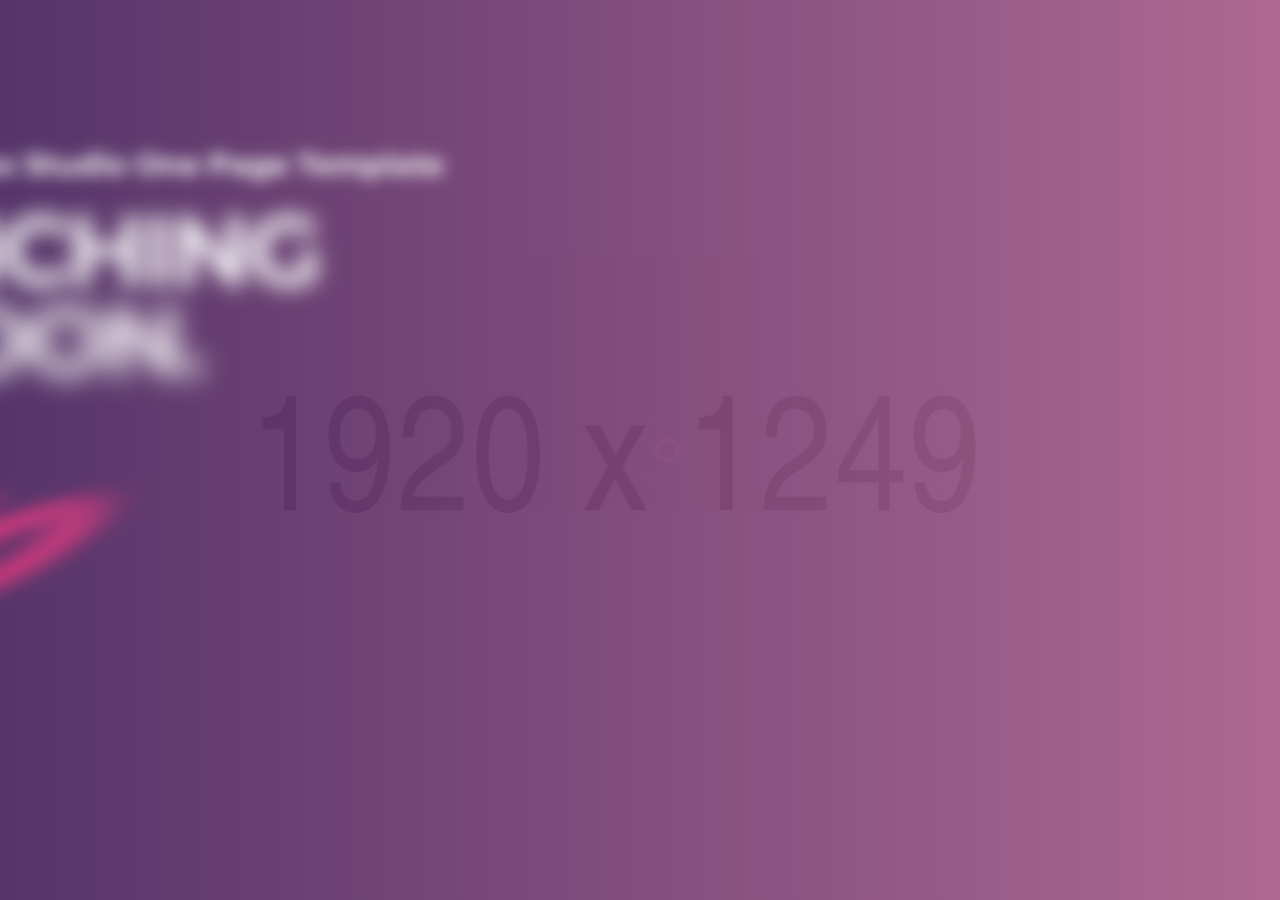
==== home-coming-soon.html @ 9e252cd8 "updated" ====
<!DOCTYPE html>
<html lang="en">
<head>
<meta charset="utf-8">
<meta name="viewport" content="width=device-width, initial-scale=1">
<meta http-equiv="X-UA-Compatible" content="IE=edge">
<title>We are Coming Soon</title>
<link rel="shortcut icon" href="assets/images/favicon.ico">

<!-- Core Style Sheets -->
<link rel="stylesheet" href="assets/css/master.css">
<!-- Responsive Style Sheets -->
<link rel="stylesheet" href="assets/css/responsive.css">
<!-- Revolution Style Sheets -->
<link rel="stylesheet" type="text/css" href="revolution/css/settings.css">
<link rel="stylesheet" type="text/css" href="revolution/css/layers.css">
<link rel="stylesheet" type="text/css" href="revolution/css/navigation.css">

</head>
<body>

<!--== Loader Start ==-->
<div id="loader-overlay">
  <div class="loader">
    <img src="assets/images/loader.svg" width="80" alt="">
  </div>
</div>
<!--== Loader End ==-->

<!--== Wrapper Start ==-->
<div class="wrapper">


  <!--== Coming Soon Start ==-->
  <div class="remove-padding transition-none">
    <div id="rev_slider_152_1_wrapper" class="rev_slider_wrapper fullscreen-container" data-alias="coming-soon" data-source="gallery" style="background-color:#222222;padding:0px;">
    <!-- START REVOLUTION SLIDER 5.4.1 fullscreen mode -->
    	<div id="rev_slider_152_1" class="rev_slider fullscreenbanner" style="display:none;" data-version="5.4.1">
    <ul>	<!-- SLIDE  -->
    	<li data-index="rs-414" data-transition="fade" data-slotamount="default" data-hideafterloop="0" data-hideslideonmobile="off"  data-easein="default" data-easeout="default" data-masterspeed="300"  data-rotate="0"  data-saveperformance="off"  data-title="Slide" data-param1="" data-param2="" data-param3="" data-param4="" data-param5="" data-param6="" data-param7="" data-param8="" data-param9="" data-param10="" data-description="">
    		<!-- MAIN IMAGE -->
    		<img src="assets/images/background/comingsoon-bg.jpg"  alt=""  data-bgposition="center center" data-kenburns="on" data-duration="20000" data-ease="Linear.easeNone" data-scalestart="130" data-scaleend="100" data-rotatestart="0" data-rotateend="0" data-offsetstart="0 0" data-offsetend="0 0" class="rev-slidebg" data-no-retina>
    		<!-- LAYERS -->

    		<!-- LAYER NR. 1 -->
        <div class="hero-text-wrap gradient-overlay-transparent">
    		<div class="tp-caption   tp-resizeme"
    			 id="slide-414-layer-1"
    			 data-x="['left','left','left','left']" data-hoffset="['100','50','50','30']"
    			 data-y="['top','top','top','top']" data-voffset="['150','50','50','30']"
    						data-width="none"
    			data-height="none"
    			data-whitespace="nowrap"

    			data-type="text"
    			data-basealign="slide"
    			data-responsive_offset="on"

    			data-frames='[{"delay":300,"speed":2000,"frame":"0","from":"x:left;fb:20px;","to":"o:1;fb:0;","ease":"Power4.easeOut"},{"delay":"wait","speed":300,"frame":"999","to":"opacity:0;fb:0;","ease":"Power3.easeInOut"}]'
    			data-textAlign="['inherit','inherit','inherit','inherit']"
    			data-paddingtop="[0,0,0,0]"
    			data-paddingright="[0,0,0,0]"
    			data-paddingbottom="[0,0,0,0]"
    			data-paddingleft="[0,0,0,0]"
    			data-blendmode="screen"

    			style="z-index: 5; white-space: nowrap; font-size: 30px; line-height: 30px; font-weight: 700; color: #fff;font-family: 'Montserrat', sans-serif;">Anno Parallax Studio One Page Template </div>

    		<!-- LAYER NR. 2 -->
    		<div class="tp-caption   tp-resizeme"
    			 id="slide-414-layer-2"
    			 data-x="['left','left','left','left']" data-hoffset="['100','50','50','30']"
    			 data-y="['top','top','top','top']" data-voffset="['200','150','150','120']"
    						data-fontsize="['100','100','100','70']"
    			data-lineheight="['100','100','100','70']"
    			data-width="none"
    			data-height="none"
    			data-whitespace="nowrap"

    			data-type="text"
    			data-basealign="slide"
    			data-responsive_offset="on"

    			data-frames='[{"delay":400,"speed":2000,"frame":"0","from":"x:left;fb:20px;","to":"o:1;fb:0;","ease":"Power4.easeOut"},{"delay":"wait","speed":300,"frame":"999","to":"opacity:0;fb:0;","ease":"Power3.easeInOut"}]'
    			data-textAlign="['inherit','inherit','inherit','inherit']"
    			data-paddingtop="[0,0,0,0]"
    			data-paddingright="[0,0,0,0]"
    			data-paddingbottom="[0,0,0,0]"
    			data-paddingleft="[0,0,0,0]"

    			style="z-index: 6; white-space: nowrap; font-size: 100px; line-height: 100px; font-weight: 700; color: rgba(255, 255, 255, 1.00);font-family: 'Montserrat', sans-serif;letter-spacing:-5px;">LAUNCHING </div>

    		<!-- LAYER NR. 3 -->
    		<div class="tp-caption   tp-resizeme"
    			 id="slide-414-layer-3"
    			 data-x="['left','left','left','left']" data-hoffset="['100','50','50','30']"
    			 data-y="['top','top','top','top']" data-voffset="['290','240','240','190']"
    						data-fontsize="['100','100','100','70']"
    			data-lineheight="['100','100','100','70']"
    			data-width="none"
    			data-height="none"
    			data-whitespace="nowrap"

    			data-type="text"
    			data-basealign="slide"
    			data-responsive_offset="on"

    			data-frames='[{"delay":500,"speed":2000,"frame":"0","from":"x:left;fb:20px;","to":"o:1;fb:0;","ease":"Power4.easeOut"},{"delay":"wait","speed":300,"frame":"999","to":"opacity:0;fb:0;","ease":"Power3.easeInOut"}]'
    			data-textAlign="['inherit','inherit','inherit','inherit']"
    			data-paddingtop="[0,0,0,0]"
    			data-paddingright="[0,0,0,0]"
    			data-paddingbottom="[0,0,0,0]"
    			data-paddingleft="[0,0,0,0]"

    			style="z-index: 7; white-space: nowrap; font-size: 100px; line-height: 100px; font-weight: 700; color: rgba(255, 255, 255, 1.00);font-family: 'Montserrat', sans-serif;letter-spacing:-5px;">VERY SOON. </div>

    		<!-- LAYER NR. 4 -->
    		<div class="tp-caption   tp-resizeme"

    			 data-x="['left','left','left','left']" data-hoffset="['60','-20','0','15']"
    			 data-y="['top','top','top','top']" data-voffset="['450','380','380','220']"
    						data-fontsize="['200','150','100','70']"
    			data-width="['300','300','200','100']"
    			data-height="none"
    			data-whitespace="nowrap"

    			data-type="text"
    			data-basealign="slide"
    			data-responsive_offset="on"

    			data-frames='[{"delay":1500,"speed":2000,"frame":"0","from":"x:left;rX:45deg;fb:20px;","to":"o:1;fb:0;","ease":"Power4.easeOut"},{"delay":"wait","speed":300,"frame":"999","to":"opacity:0;fb:0;","ease":"Power3.easeInOut"}]'
    			data-textAlign="['center','center','center','center']"
    			data-paddingtop="[0,0,0,0]"
    			data-paddingright="[0,0,0,0]"
    			data-paddingbottom="[0,0,0,0]"
    			data-paddingleft="[0,0,0,0]"
    			data-blendmode="screen"

    			style="z-index: 8; min-width: 300px; max-width: 300px; white-space: nowrap; font-size: 200px; line-height: 200px; font-weight: 600; color:#F5325C;font-family: 'Montserrat', sans-serif;letter-spacing:-5px;"
    			id="t_days">00 </div>

    		<!-- LAYER NR. 5 -->
    		<div class="tp-caption   tp-resizeme"

    			 data-x="['left','left','left','left']" data-hoffset="['330','200','150','115']"
    			 data-y="['top','top','top','top']" data-voffset="['450','380','380','220']"
    						data-fontsize="['200','150','100','70']"
    			data-width="['300','300','200','100']"
    			data-height="none"
    			data-whitespace="nowrap"

    			data-type="text"
    			data-basealign="slide"
    			data-responsive_offset="on"

    			data-frames='[{"delay":1200,"speed":2000,"frame":"0","from":"x:left;rX:45deg;fb:20px;","to":"o:1;fb:0;","ease":"Power4.easeOut"},{"delay":"wait","speed":300,"frame":"999","to":"opacity:0;fb:0;","ease":"Power3.easeInOut"}]'
    			data-textAlign="['center','center','center','center']"
    			data-paddingtop="[0,0,0,0]"
    			data-paddingright="[0,0,0,0]"
    			data-paddingbottom="[0,0,0,0]"
    			data-paddingleft="[0,0,0,0]"
    			data-blendmode="screen"

    			style="z-index: 9; min-width: 300px; max-width: 300px; white-space: nowrap; font-size: 200px; line-height: 200px; font-weight: 700; color:#F5325C;font-family: 'Montserrat', sans-serif;letter-spacing:-5px;"
    			id="t_hourss">00 </div>

    		<!-- LAYER NR. 6 -->
    		<div class="tp-caption   tp-resizeme"


    			 data-x="['left','left','left','left']" data-hoffset="['600','420','300','215']"
    			 data-y="['top','top','top','top']" data-voffset="['450','380','380','220']"
    						data-fontsize="['200','150','100','70']"
    			data-width="['300','300','200','100']"
    			data-height="none"
    			data-whitespace="nowrap"

    			data-type="text"
    			data-basealign="slide"
    			data-responsive_offset="on"

    			data-frames='[{"delay":900,"speed":2000,"frame":"0","from":"x:left;rX:45deg;fb:20px;","to":"o:1;fb:0;","ease":"Power4.easeOut"},{"delay":"wait","speed":300,"frame":"999","to":"opacity:0;fb:0;","ease":"Power3.easeInOut"}]'
    			data-textAlign="['center','center','center','center']"
    			data-paddingtop="[0,0,0,0]"
    			data-paddingright="[0,0,0,0]"
    			data-paddingbottom="[0,0,0,0]"
    			data-paddingleft="[0,0,0,0]"
    			data-blendmode="screen"

    			style="z-index: 10; min-width: 300px; max-width: 300px; white-space: nowrap; font-size: 200px; line-height: 200px; font-weight: 700; color:#F5325C;font-family: 'Montserrat', sans-serif;letter-spacing:-5px;"
    			id="t_minutes">00 </div>

    		<!-- LAYER NR. 7 -->
    		<div class="tp-caption   tp-resizeme"

    			 data-x="['left','left','left','left']" data-hoffset="['870','640','450','315']"
    			 data-y="['top','top','top','top']" data-voffset="['450','380','380','220']"
    						data-fontsize="['200','150','100','70']"
    			data-width="['300','300','200','100']"
    			data-height="none"
    			data-whitespace="nowrap"

    			data-type="text"
    			data-basealign="slide"
    			data-responsive_offset="on"

    			data-frames='[{"delay":600,"speed":2000,"frame":"0","from":"x:left;rX:45deg;fb:20px;","to":"o:1;fb:0;","ease":"Power4.easeOut"},{"delay":"wait","speed":300,"frame":"999","to":"opacity:0;fb:0;","ease":"Power3.easeInOut"}]'
    			data-textAlign="['center','center','center','center']"
    			data-paddingtop="[0,0,0,0]"
    			data-paddingright="[0,0,0,0]"
    			data-paddingbottom="[0,0,0,0]"
    			data-paddingleft="[0,0,0,0]"
    			data-blendmode="screen"

    			style="z-index: 11; min-width: 300px; max-width: 300px; white-space: nowrap; font-size: 200px; line-height: 200px; font-weight: 700; color:#F5325C;font-family: 'Montserrat', sans-serif;letter-spacing:-5px;"
    			id="t_seconds">00 </div>

    		<!-- LAYER NR. 8 -->
    		<div class="tp-caption   tp-resizeme"
    			 id="slide-414-layer-6"
    			 data-x="['left','left','left','left']" data-hoffset="['60','-20','0','15']"
    			 data-y="['top','top','top','top']" data-voffset="['520','460','460','300']"
    						data-fontsize="['25','25','20','15']"
    			data-width="['300','300','200','100']"
    			data-height="none"
    			data-whitespace="nowrap"

    			data-type="text"
    			data-basealign="slide"
    			data-responsive_offset="on"

    			data-frames='[{"delay":1600,"speed":2000,"frame":"0","from":"x:left;fb:20px;","to":"o:1;fb:0;","ease":"Power4.easeOut"},{"delay":"wait","speed":300,"frame":"999","to":"opacity:0;fb:0;","ease":"Power3.easeInOut"}]'
    			data-textAlign="['center','center','center','center']"
    			data-paddingtop="[0,0,0,0]"
    			data-paddingright="[0,0,0,0]"
    			data-paddingbottom="[0,0,0,0]"
    			data-paddingleft="[0,0,0,0]"

    			style="z-index: 12; min-width: 300px; max-width: 300px; white-space: nowrap; font-size: 25px; line-height: 25px; font-weight: 700; color: rgba(255, 255, 255, 1.00);font-family: 'Montserrat', sans-serif;">DAYS </div>

    		<!-- LAYER NR. 9 -->
    		<div class="tp-caption   tp-resizeme"
    			 id="slide-414-layer-9"
    			 data-x="['left','left','left','left']" data-hoffset="['330','200','150','115']"
    			 data-y="['top','top','top','top']" data-voffset="['520','460','460','300']"
    						data-fontsize="['25','25','20','15']"
    			data-width="['300','300','200','100']"
    			data-height="none"
    			data-whitespace="nowrap"

    			data-type="text"
    			data-basealign="slide"
    			data-responsive_offset="on"

    			data-frames='[{"delay":1300,"speed":2000,"frame":"0","from":"x:left;fb:20px;","to":"o:1;fb:0;","ease":"Power4.easeOut"},{"delay":"wait","speed":300,"frame":"999","to":"opacity:0;fb:0;","ease":"Power3.easeInOut"}]'
    			data-textAlign="['center','center','center','center']"
    			data-paddingtop="[0,0,0,0]"
    			data-paddingright="[0,0,0,0]"
    			data-paddingbottom="[0,0,0,0]"
    			data-paddingleft="[0,0,0,0]"

    			style="z-index: 13; min-width: 300px; max-width: 300px; white-space: nowrap; font-size: 25px; line-height: 25px; font-weight: 700; color: rgba(255, 255, 255, 1.00);font-family: 'Montserrat', sans-serif;">HOURS </div>

    		<!-- LAYER NR. 10 -->
    		<div class="tp-caption   tp-resizeme"
    			 id="slide-414-layer-11"
    			 data-x="['left','left','left','left']" data-hoffset="['600','420','301','215']"
    			 data-y="['top','top','top','top']" data-voffset="['520','460','460','300']"
    						data-fontsize="['25','25','20','15']"
    			data-width="['300','300','200','100']"
    			data-height="none"
    			data-whitespace="nowrap"

    			data-type="text"
    			data-basealign="slide"
    			data-responsive_offset="on"

    			data-frames='[{"delay":1000,"speed":2000,"frame":"0","from":"x:left;fb:20px;","to":"o:1;fb:0;","ease":"Power4.easeOut"},{"delay":"wait","speed":300,"frame":"999","to":"opacity:0;fb:0;","ease":"Power3.easeInOut"}]'
    			data-textAlign="['center','center','center','center']"
    			data-paddingtop="[0,0,0,0]"
    			data-paddingright="[0,0,0,0]"
    			data-paddingbottom="[0,0,0,0]"
    			data-paddingleft="[0,0,0,0]"

    			style="z-index: 14; min-width: 300px; max-width: 300px; white-space: nowrap; font-size: 25px; line-height: 25px; font-weight: 700; color: rgba(255, 255, 255, 1.00);font-family: 'Montserrat', sans-serif;">MINUTES </div>

    		<!-- LAYER NR. 11 -->
    		<div class="tp-caption   tp-resizeme"
    			 id="slide-414-layer-13"
    			 data-x="['left','left','left','left']" data-hoffset="['870','640','450','315']"
    			 data-y="['top','top','top','top']" data-voffset="['520','460','460','300']"
    						data-fontsize="['25','25','20','15']"
    			data-width="['300','300','200','100']"
    			data-height="none"
    			data-whitespace="nowrap"

    			data-type="text"
    			data-basealign="slide"
    			data-responsive_offset="on"

    			data-frames='[{"delay":700,"speed":2000,"frame":"0","from":"x:left;fb:20px;","to":"o:1;fb:0;","ease":"Power4.easeOut"},{"delay":"wait","speed":300,"frame":"999","to":"opacity:0;fb:0;","ease":"Power3.easeInOut"}]'
    			data-textAlign="['center','center','center','center']"
    			data-paddingtop="[0,0,0,0]"
    			data-paddingright="[0,0,0,0]"
    			data-paddingbottom="[0,0,0,0]"
    			data-paddingleft="[0,0,0,0]"

    			style="z-index: 15; min-width: 300px; max-width: 300px; white-space: nowrap; font-size: 25px; line-height: 25px; font-weight: 700; color: rgba(255, 255, 255, 1.00);font-family: 'Montserrat', sans-serif;">SECONDS </div>

    		<!-- LAYER NR. 12 -->
    		<a class="tp-caption   tp-resizeme" id="slide-414-layer-16"
    			 data-x="['left','left','left','left']" data-hoffset="['100','50','50','30']"
    			 data-y="['bottom','bottom','bottom','bottom']" data-voffset="['100','100','50','30']"
    						data-width="60"
    			data-height="60"
    			data-whitespace="nowrap"

    			data-type="text"
    			data-actions=''
    			data-basealign="slide"
    			data-responsive_offset="on"

    			data-frames='[{"delay":2000,"speed":1000,"frame":"0","from":"y:50px;opacity:0;fb:20px;","to":"o:1;fb:0;","ease":"Power4.easeOut"},{"delay":"wait","speed":300,"frame":"999","to":"opacity:0;fb:0;","ease":"Power3.easeInOut"},{"frame":"hover","speed":"300","ease":"Power2.easeInOut","to":"o:1;rX:0;rY:0;rZ:0;z:0;fb:0;","style":"c:rgba(255, 255, 255, 1.00);bg:rgba(59, 89, 152, 1.00);bc:rgba(59, 89, 152, 1.00);"}]'
    			data-textAlign="['center','center','center','center']"
    			data-paddingtop="[0,0,0,0]"
    			data-paddingright="[0,0,0,0]"
    			data-paddingbottom="[0,0,0,0]"
    			data-paddingleft="[0,0,0,0]"

    			style="z-index: 16; min-width: 60px; max-width: 60px; max-width: 60px; max-width: 60px; white-space: nowrap; font-size: 20px; line-height: 60px; font-weight: 400; color: rgba(255, 255, 255, 1.00);font-family: 'Montserrat', sans-serif;border-color:rgba(255, 255, 255, 1.00);border-style:solid;border-width:2px 2px 2px 2px;border-radius:50% 50% 50% 50%;cursor:pointer;"><i class="icofont icofont-social-facebook"></i> </a>

    		<!-- LAYER NR. 13 -->
    		<a class="tp-caption   tp-resizeme"
    target="_blank" href="#"			 id="slide-414-layer-17"
    			 data-x="['left','left','left','left']" data-hoffset="['170','120','120','100']"
    			 data-y="['bottom','bottom','bottom','bottom']" data-voffset="['100','100','50','30']"
    						data-width="60"
    			data-height="60"
    			data-whitespace="nowrap"

    			data-type="text"
    			data-actions=''
    			data-basealign="slide"
    			data-responsive_offset="on"

    			data-frames='[{"delay":2000,"speed":1000,"frame":"0","from":"y:50px;opacity:0;fb:20px;","to":"o:1;fb:0;","ease":"Power4.easeOut"},{"delay":"wait","speed":300,"frame":"999","to":"opacity:0;fb:0;","ease":"Power3.easeInOut"},{"frame":"hover","speed":"300","ease":"Power2.easeInOut","to":"o:1;rX:0;rY:0;rZ:0;z:0;fb:0;","style":"c:rgba(255, 255, 255, 1.00);bg:rgba(85, 172, 238, 1.00);bc:rgba(85, 172, 238, 1.00);"}]'
    			data-textAlign="['center','center','center','center']"
    			data-paddingtop="[0,0,0,0]"
    			data-paddingright="[0,0,0,0]"
    			data-paddingbottom="[0,0,0,0]"
    			data-paddingleft="[0,0,0,0]"

    			style="z-index: 17; min-width: 60px; max-width: 60px; max-width: 60px; max-width: 60px; white-space: nowrap; font-size: 20px; line-height: 60px; font-weight: 400; color: rgba(255, 255, 255, 1.00);font-family: 'Montserrat', sans-serif;border-color:rgba(255, 255, 255, 1.00);border-style:solid;border-width:2px 2px 2px 2px;border-radius:50% 50% 50% 50%;cursor:pointer;"><i class="icofont icofont-social-twitter"></i> </a>

    		<!-- LAYER NR. 14 -->
    		<a class="tp-caption   tp-resizeme"
    target="_blank" href="#" id="slide-414-layer-18"
    			 data-x="['left','left','left','left']" data-hoffset="['240','190','190','170']"
    			 data-y="['bottom','bottom','bottom','bottom']" data-voffset="['100','100','50','30']"
    						data-width="60"
    			data-height="60"
    			data-whitespace="nowrap"

    			data-type="text"
    			data-actions=''
    			data-basealign="slide"
    			data-responsive_offset="on"

    			data-frames='[{"delay":2000,"speed":1000,"frame":"0","from":"y:50px;opacity:0;fb:20px;","to":"o:1;fb:0;","ease":"Power4.easeOut"},{"delay":"wait","speed":300,"frame":"999","to":"opacity:0;fb:0;","ease":"Power3.easeInOut"},{"frame":"hover","speed":"300","ease":"Power2.easeInOut","to":"o:1;rX:0;rY:0;rZ:0;z:0;fb:0;","style":"c:rgba(255, 255, 255, 1.00);bg:rgba(221, 75, 57, 1.00);bc:rgba(221, 75, 57, 1.00);"}]'
    			data-textAlign="['center','center','center','center']"
    			data-paddingtop="[0,0,0,0]"
    			data-paddingright="[0,0,0,0]"
    			data-paddingbottom="[0,0,0,0]"
    			data-paddingleft="[0,0,0,0]"

    			style="z-index: 18; min-width: 60px; max-width: 60px; max-width: 60px; max-width: 60px; white-space: nowrap; font-size: 20px; line-height: 60px; font-weight: 400; color: rgba(255, 255, 255, 1.00);font-family: 'Montserrat', sans-serif;border-color:rgba(255, 255, 255, 1.00);border-style:solid;border-width:2px 2px 2px 2px;border-radius:50% 50% 50% 50%;cursor:pointer;"><i class="icofont icofont-social-google-plus"></i> </a>
        </div>
    	</li>
    </ul>
    <div class="tp-bannertimer tp-bottom" style="visibility: hidden !important;"></div>	</div>
    </div>
  </div>
  <!--== Coming Soon End ==-->

</div>
<!--== Wrapper End ==-->

<!--== Javascript Plugins ==-->
<script src="assets/js/jquery.min.js"></script>
<script src="assets/js/plugins.js"></script>
<script src="assets/js/master.js"></script>

<!-- Typewriter Addon -->
<!-- Typewriter and Coming Soon add on -->
<script src="revolution/js/revolution.addon.typewriter.min.js"></script>
<script src="revolution/js/revolution.addon.countdown.min.js"></script>

<script>
  var tpj=jQuery;

  var revapi152;
  tpj(document).ready(function() {
    if(tpj("#rev_slider_152_1").revolution == undefined){
      revslider_showDoubleJqueryError("#rev_slider_152_1");
    }else{
      revapi152 = tpj("#rev_slider_152_1").show().revolution({
        sliderType:"hero",
        jsFileLocation:"revolution/js/",
        sliderLayout:"fullscreen",
        dottedOverlay:"none",
        delay:9000,
        navigation: {
        },
        responsiveLevels:[1240,1024,778,480],
        visibilityLevels:[1240,1024,778,480],
        gridwidth:[1240,1024,778,480],
        gridheight:[868,768,960,720],
        lazyType:"none",
        shadow:0,
        spinner:"off",
        autoHeight:"off",
        fullScreenAutoWidth:"off",
        fullScreenAlignForce:"off",
        fullScreenOffsetContainer: "",
        fullScreenOffset: "",
        disableProgressBar:"on",
        hideThumbsOnMobile:"off",
        hideSliderAtLimit:0,
        hideCaptionAtLimit:0,
        hideAllCaptionAtLilmit:0,
        debugMode:false,
        fallbacks: {
          simplifyAll:"off",
          disableFocusListener:false,
        }
      });
    }


        // SET TARGET DATE TO START COUNT DOWN FROM
        // SET UNLIMITED TIME STAMPS TO JUMP TO OTHER SLIDES BASED ON THE REST TIME VIA slidechanges
        // SET THE JUMP AHEAD VIA THE QUICK JUMP  (15000 == 15 sec)
        // DONT FORGET TO DEFINE THE CONTAINER ID

        var targetdate =  new Date().getTime() + 864000000 // i.e. '2015/12/31 24:00',
            slidechanges = [
                            { days:0, hours:0, minutes:0, seconds:12, slide:2},
                            { days:0, hours:0, minutes:0, seconds:0, slide:3}
                            ];

         tp_countdown(revapi152,targetdate,slidechanges);

                RsTypewriterAddOn(tpj, revapi152);
    });	/*ready*/
</script>

<!-- Revolution js Files -->
<script src="revolution/js/jquery.themepunch.tools.min.js"></script>
<script src="revolution/js/jquery.themepunch.revolution.min.js"></script>
<script src="revolution/js/revolution.extension.actions.min.js"></script>
<script src="revolution/js/revolution.extension.carousel.min.js"></script>
<script src="revolution/js/revolution.extension.kenburn.min.js"></script>
<script src="revolution/js/revolution.extension.layeranimation.min.js"></script>
<script src="revolution/js/revolution.extension.migration.min.js"></script>
<script src="revolution/js/revolution.extension.navigation.min.js"></script>
<script src="revolution/js/revolution.extension.parallax.min.js"></script>
<script src="revolution/js/revolution.extension.slideanims.min.js"></script>
<script src="revolution/js/revolution.extension.video.min.js"></script>
<!--== Javascript Plugins End ==-->

</body>
</html>
---- assets/css/master.css ----
/*
====================================
[ CSS TABLE CONTENT ]
------------------------------------
    1.0 - General
    2.0 - Typography
    3.0 - Global Style
    4.0 - Navigation
    5.0 - Search Box
    6.0 - Page Title Section
    7.0 - Slider Section
    8.0 - Creative Section
    9.0 - Recent Project Section
    9.1 - Overlay and hover effect
    10.0 - Magnific Popup CSS
    11.0 - Feature Section
    12.0 - About Section
    13.0 - Counter Section
    14.0 - Team Section
    15.0 - Video Section
    16.0 - Service Section
    17.0 - Process Section
    18.0 - Portfolio Section
    19.0 - Portfolio Single Page
    20.0 - Partner Section
    21.0 - Case study section
    22.0 - Map Section
    23.0 - Contact Section
    24.0 - Footer Section
    25.0 - Preloader
    26.0 - Homepage Two
    27.0 - Homepage Three
    28.0 - About us Page
    29.0 - About us page two
    30.0 - Blog Page
    31.0 - Blog Page Version Two
    32.0 - Full Width Section
    33.0 - Call to action section
    34.0 - Client Testimonial Style
    35.0 - Parallax Homepage
    36.0 - Contact Page
    37.0 - 404 page
    38.0 - Slick slider customization
-------------------------------------
[ END CSS TABLE CONTENT ]
=====================================
*/

/* Theme Reset Start */

@import url('https://fonts.googleapis.com/css?family=Cardo:400,400i,700|Montserrat:300,400,500,600,700,800&display=swap');
@import url("../css/bootstrap.min.css");
@import url("../css/custom-icons.min.css");
@import url("../css/icofonts.min.css");
@import url("../css/cubeportfolio.css");
@import url("../css/bootsnav.css");
@import url("../css/slick.css");
@import url("../css/animate.css");


.btn-amazing {
  color: #24182e;
  border: 1px solid #24182e!important;
  position: relative;
  display: inline-block;
  overflow: hidden;
}
.btn-amazing span {
  position: absolute;
  display: block;
  width: 0;
  height: 0;
  border-radius: 50%;
  background:#F5325C;
  transition: width 0.4s ease-in-out, height 0.4s ease-in-out;
  -webkit-transform: translate(-50%, -50%);
          transform: translate(-50%, -50%);
  z-index: -1;
}
.btn-amazing:hover {
  color: #fff;
  border-color:transparent!important;
}
.btn-amazing:hover span {
  width: 225%;
  height: 562.5px;
}
.btn-amazing:active {
  background:#F5325C;
}


.bullet-bar.tp-bullets{}.bullet-bar.tp-bullets:before{content:" ";position:absolute;width:100%;height:100%;background:transparent;padding:10px;margin-left:-10px;margin-top:-10px;box-sizing:content-box}
.bullet-bar .tp-bullet{width:60px;height:3px;position:absolute;background:#aaa;  background:rgba(204,204,204,0.5);cursor:pointer;box-sizing:content-box}.bullet-bar .tp-bullet:hover,.bullet-bar .tp-bullet.selected{background:rgba(204,204,204,1)}.bullet-bar .tp-bullet-image{}.bullet-bar .tp-bullet-title{}
.tiny_bullet_slider .tp-bullet:before{content:" ";  position:absolute;  width:100%;  height:25px;  top:-12px;  left:0px;  background:transparent}

*, *::before, *::after{transition-timing-function: ease-in-out; -ms-transition-timing-function: ease-in-out; -moz-transition-timing-function: ease-in-out; -webkit-transition-timing-function: ease-in-out; -o-transition-timing-function: ease-in-out; transition-duration: .2s; -ms-transition-duration: .2s; -moz-transition-duration: .2s; -webkit-transition-duration: .2s; -o-transition-duration: .2s;}
*:hover{transition-timing-function: ease-in-out; -ms-transition-timing-function: ease-in-out; -moz-transition-timing-function: ease-in-out; -webkit-transition-timing-function: ease-in-out; -o-transition-timing-function: ease-in-out; transition-duration: .2s; -ms-transition-duration: .2s; -moz-transition-duration: .2s; -webkit-transition-duration: .2s; -o-transition-duration: .2s; }
.transition-none *, .home-slider *, .mfp-container *, .attr-nav *, .cbp-wrapper *, .parallax, .rev-slider *, #loader-overlay *, .menu-overlay, .tr-products *, #loader-overlay, .main-box-title *, .skillbar-wrap * {transition-timing-function: none;-moz-transition-timing-function: none;-webkit-transition-timing-function: none;-o-transition-timing-function: none;
-ms-transition-timing-function: none;transition-duration: 0s;-moz-transition-duration: 0s;-webkit-transition-duration: 0s;-o-transition-duration: 0s;-ms-transition-duration: 0s;}

/* Theme Revolution Slider */
.anno-rs .hades.tparrows{background: rgba(0,0,0,0.75);width: 50px;}
.anno-rs .hades.tparrows:hover:before{background: rgba(0,0,0,0.95);color:#fff;}

/* Transitons */

@-webkit-keyframes it-zoom {
  0% {
    -webkit-transform: scale(1);
            transform: scale(1);
    opacity: .6; }
  100% {
    -webkit-transform: scale(1.5);
            transform: scale(1.5);
    opacity: 0; }
  }

@keyframes it-zoom {
0% {
  -webkit-transform: scale(1);
          transform: scale(1);
  opacity: .6; }
100% {
  -webkit-transform: scale(1.5);
          transform: scale(1.5);
  opacity: 0; }
}


/* Loader */

#loader-overlay {width: 100%;height: 100vh;background: #24182e;position: fixed;z-index: 999999;left: 0;top:0;right: 0;}
.loader{display: inline-block;width: 80px;height: 80px;position: absolute;top: 50%;left: 49%;transform: translateY(-50%);-webkit-transform: translateY(-50%);-moz-transform: translateY(-50%);}

.spinner{width:66px;height:66px;-webkit-animation:contanim 2s linear infinite;animation:contanim 2s linear infinite;}
svg{width:100%;height:100%;left:0;top:0;position:absolute;-webkit-transform:rotate(-90deg);transform:rotate(-90deg);}
svg:nth-child(1) circle{stroke:#84EBBD;stroke-dasharray:1, 300;stroke-dashoffset:0;-webkit-animation:strokeanim 3s calc(.2s * (1)) ease infinite;animation:strokeanim 3s calc(.2s * (1)) ease infinite;-webkit-transform-origin:center center;transform-origin:center center;}
svg:nth-child(2) circle{stroke:#4977EC;stroke-dasharray:1, 300;stroke-dashoffset:0;-webkit-animation:strokeanim 3s calc(.2s * (2)) ease infinite;animation:strokeanim 3s calc(.2s * (2)) ease infinite;-webkit-transform-origin:center center;transform-origin:center center;}
svg:nth-child(3) circle{stroke:#F6BB67;stroke-dasharray:1, 300;stroke-dashoffset:0;-webkit-animation:strokeanim 3s calc(.2s * (3)) ease infinite;animation:strokeanim 3s calc(.2s * (3)) ease infinite;-webkit-transform-origin:center center;transform-origin:center center;}
svg:nth-child(4) circle{stroke:#333841;stroke-dasharray:1, 300;stroke-dashoffset:0;-webkit-animation:strokeanim 3s calc(.2s * (4)) ease infinite;animation:strokeanim 3s calc(.2s * (4)) ease infinite;-webkit-transform-origin:center center;transform-origin:center center;}
@-webkit-keyframes strokeanim{0%{stroke-dasharray:1, 300;stroke-dashoffset:0;}
 50%{stroke-dasharray:120, 300;stroke-dashoffset:-58.548324585;}
 100%{stroke-dasharray:120, 300;stroke-dashoffset:-175.6449737549;}
}
@keyframes strokeanim{0%{stroke-dasharray:1, 300;stroke-dashoffset:0;}
 50%{stroke-dasharray:120, 300;stroke-dashoffset:-58.548324585;}
 100%{stroke-dasharray:120, 300;stroke-dashoffset:-175.6449737549;}
}
@-webkit-keyframes contanim{100%{-webkit-transform:rotate(360deg);transform:rotate(360deg);}
}
@keyframes contanim{100%{-webkit-transform:rotate(360deg);transform:rotate(360deg);}
}

.animation-move-top{transform: translateY(0);-webkit-transition: all 600ms cubic-bezier(0.86, 0, 0.07, 1);transition:all 600ms cubic-bezier(0.86, 0, 0.07, 1);}
.animation-move-top:hover{transform: translateY(-30px);}

.animation-move-top-sm{transform: translateY(0);-webkit-transition: all 600ms cubic-bezier(0.86, 0, 0.07, 1);transition:all 600ms cubic-bezier(0.86, 0, 0.07, 1);}
.animation-move-top-sm:hover{transform: translateY(-10px);}

/* Selection */

::selection {background-color: #24182e;color: #fff;}

/* All */

* {margin: 0;padding: 0;min-height:0;min-width:0;}
*, :after, :before {box-sizing: border-box;}

html, body{position: relative;height: 100%;}
body {color: #000;background: #fafafa;font-size:16px;font-family: 'Montserrat', sans-serif;font-weight: 400;line-height: 1.6;}
iframe {border: 0;}
video {background-size: cover;display: table-cell;vertical-align: middle;width: 100%;}
.html5-video {background-color: #000; height: auto; left: 50%; min-height: 100%; min-width: 100%; position: absolute; top: 50%; -ms-transform: translate(-50%, -50%); -webkit-transform: translate(-50%, -50%); transform: translate(-50%, -50%); -moz-transform: translate(-50%, -50%); -o-transform: translate(-50%, -50%);  width: auto; z-index: -3; }
iframe, embed, object {max-width: 100%;}
.wrapper {position: relative;z-index: 20;overflow-x: hidden;}

/* Typography */

h1, h2, h3, h4, h5, h6 {color: #24182e;margin: 20px 0 10px 0;font-style: normal;font-family: 'Montserrat', sans-serif;}
h1, h2, h3, h4, h5, h6, .h1, .h2, .h3, .h4, .h5, .h6 {line-height: 1.2em;}
h1 { font-size: 56px;}
h2 { font-size: 36px;}
h3 { font-size: 24px;}
h4 { font-size: 18px;}
h5 { font-size: 16px;}
h6 { font-size: 12px;}
h1 a, h2 a, h3 a, h4 a, h5 a, h6 a { color: #24182e;}
h1 a:hover, h2 a:hover, h3 a:hover, h4 a:hover, h5:hover a, h6 a:hover { color: #F5325C;}
p a {}
p a:hover {color: #F5325C;}
p {letter-spacing: normal;line-height: 1.6;color: #000;font-weight:400;font-family: 'Montserrat', sans-serif;}
a {text-decoration: none;color:#24182e;}
a:hover, a:focus, a:active {outline: none;text-decoration: none;color:#F5325C;}
ul {list-style: disc;}
li > ul, li > ol {padding: 0;margin-left: 15px;}
figure {margin-bottom: 6px;position: relative;}
img {height: auto;max-width: 100%;}
.mark, mark{background-color:#F5325C;color:#fff;}
pre {margin: 0 20px;padding: 10px;border: 1px solid #e2e2e2;background: #f1f1f1;border-radius:0;}
blockquote {border-left: 2px solid #F5325C;background: #fff;padding: 15px 40px;}
blockquote p {font-size: 18px;line-height: 30px;margin-bottom: 17px !important;font-weight: 600;}
.blockquote-reverse, blockquote.pull-right {border-right: 2px solid #F5325C;background:#fff;}
.outline-alert {background-color: transparent!important;}
strong { color: #414141; }
hr{border:0;height: 10px;width:100%;margin:20px auto;border-radius: 100px;-webkit-border-radius: 100px;-moz-border-radius: 100px;-ms-border-radius: 100px;}
hr.left-line{margin:20px 0 20px 0;width:80px;}
hr.center_line{width:80px;}
.text-decoration-underline{text-decoration: underline;}
.text-decoration-none{text-decoration: none;}
.line-trough{text-decoration: line-through;}

.section-title{margin-bottom: 30px;}
.section-title h1{font-size: 50px;font-weight: 800;}
.section-title h2{font-size: 40px;margin-bottom: 0px!important;font-style: italic;font-weight: 400;}
.section-title h2[data-backfont]{position: relative;}
.section-title h2[data-backfont]:before {z-index: -1;content: attr(data-backfont);font-size: 5em;opacity: .04;position: absolute;top: 0.3em;left: -0.15em;text-align: center;text-transform: capitalize;font-style: italic;}
.section-title.text-center h2[data-backfont]:before{left: 0;right: 0;margin: auto;}
[data-backfont]{position: relative;}
[data-backfont]:before {z-index: -1;content: attr(data-backfont);font-size: 5em;opacity: .04;position: absolute;top: 0.5em;left: -0.15em;text-align: center;text-transform: capitalize;font-style: italic;}
[data-backfont-sm]{position: relative;}
[data-backfont-sm]:before {z-index: -1;content: attr(data-backfont-sm);font-size: 3em;opacity: .04;position: absolute;top: 0.5em;left: -0.15em;text-align: center;text-transform: capitalize;font-style: italic;}

.section-title h2, .section-title h1, .section-title h4, .section-title h4, .section-title h5, .section-title h6{margin: 0;}
.img-text-box{width: 260px;position: absolute;top: 35px;left: -50px;background-color: #F5325C;color: #fff;padding: 20px;}
.img-text-box .img-text-box-inner h2 {color: #fff;margin-top: 0;font-size: 31px;margin-bottom: 0;line-height: 40px;}
/* Forms */
.revtp-searchform input[type="submit"], .revtp-form input[type="submit"]{font-family: 'Montserrat', sans-serif!important;background: #F5325C!important;text-transform: capitalize!important;width: auto!important;max-width: 100%;}
label {margin-bottom: 10px;font-weight: 500;color:#24182e;font-family: 'Montserrat', sans-serif;font-size: 14px;}
textarea:focus, input[type="text"]:focus, input[type="password"]:focus, input[type="datetime"]:focus, input[type="datetime-local"]:focus, input[type="date"]:focus, input[type="month"]:focus, input[type="time"]:focus, input[type="week"]:focus, input[type="number"]:focus, input[type="email"]:focus, input[type="url"]:focus, input[type="search"]:focus, input[type="tel"]:focus, input[type="color"]:focus, .uneditable-input:focus {
border-color: none;box-shadow: none;outline: 0 none;}
.search-submit{position: absolute;right: 20px;top:14px;background: none;border:0;padding: 0;font-size:20px;-webkit-transition: all 0.3s;-o-transition: all 0.3s;transition: all 0.3s;color:#F5325C;}
.search-submit:hover{color: #c31432;}
.select-custom {width: 100%;overflow: hidden;background: url(../images/select-arrow.png) no-repeat 97% 50%;border: 1px solid #fff;margin-bottom: 20px;}
.select-custom select {width: 100%;border: none;box-shadow: none;background-color: transparent;background-image: none;-webkit-appearance: none;-moz-appearance: none;
appearance: none;cursor: pointer;}
.md-input, .md-textarea, .md-select select {padding: 14px 20px;font-size: 14px;line-height: normal;border-radius: 0;margin-bottom: 0;}
input, textarea, select {border: 1px solid #e6f8f9;font-size: 14px;padding: 8px 15px;width: 100%;margin: 0 0 10px 0;max-width: 100%;resize: none;background-color: transparent;color:#fff;}
.has-error input, .has-error textarea, .has-error select{border-color: #e6f8f9!important;}
.help-block{margin-top: 0;}
.has-error .help-block, .has-error .control-label, .has-error .radio, .has-error .checkbox, .has-error .radio-inline, .has-error .checkbox-inline, .has-error.radio label, .has-error.checkbox label, .has-error.radio-inline label, .has-error.checkbox-inline label {
color: #fe4f4f;}
.contact-form-style-01 input, .contact-form-style-01 textarea, .contact-form-style-01 select {color:#24182e;}
.contact-form-style-01 select{height: 48px;}
.contact-form-style-02 .form-control{background-color: transparent;border-top:0;border-left:0;border-right:0;border-bottom:1px solid #fff;padding: 10px 0;}
.contact-form-style-02 .has-error input, .contact-form-style-02 .has-error textarea, .contact-form-style-02 .has-error select{border-color: #24182e;}
.contact-form-style-02 .has-error .help-block, .contact-form-style-02 .has-error .control-label, .contact-form-style-02 .has-error .radio,
.contact-form-style-02 .has-error .checkbox, .contact-form-style-02 .has-error .radio-inline, .contact-form-style-02 .has-error .checkbox-inline, .contact-form-style-02 .has-error.radio label, .contact-form-style-02 .has-error.checkbox label, .contact-form-style-02 .has-error.radio-inline label, .contact-form-style-02 .has-error.checkbox-inline label {
 color: #fff;display:none;}
.contact-form-style-03 input, .contact-form-style-03 textarea, .contact-form-style-03 select {color:#fff;}
.contact-form-style-03 select{height: 48px;}

/* Sections */

section {padding-top:120px;padding-bottom:120px;position: relative;z-index: 10;background:#e6f8f9;overflow: hidden;}
section.lg-section{padding-top:150px;padding-bottom:150px;}
.section-heading {text-align: center;margin: auto;float: none;padding-bottom: 20px;}
.text-bottom-line, .text-bottom-line-sm, .text-top-line, .text-top-line-sm{position: relative;}
.text-bottom-line::after{position: absolute;bottom: 20%;left: 0;right: 0;content: '';height: 20px;width: 100%;background-color: #F5325C;z-index: -1;}
.text-bottom-line-sm::after{position: absolute;bottom: 20%;left: 0;right: 0;content: '';height: 10px;width: 100%;background-color: #F5325C;z-index: -1;}
.text-top-line::after{position: absolute;top: 20%;left: 0;right: 0;content: '';height: 20px;width: 100%;background-color: #F5325C;z-index: -1;}
.text-top-line-sm::after{position: absolute;top: 20%;left: 0;right: 0;content: '';height: 10px;width: 100%;background-color: #F5325C;z-index: -1;}
.tp-caption.Agency-NavButton:hover, .Agency-NavButton:hover{background-color: #24182e!important;border-color: #24182e!important;color:#fff!important;}

/* Top Bar */

.top-bar{z-index: 9999999;width: 100%;}
.dropdown-style-01 .dropdown-menu {margin-top: 12px;min-width: 130px;border-radius: 0;border: none;z-index: 444;right: 0;left: auto;}
.dropdown-style-01 .btn{color: #fff;font-size: 12px;padding: 0;margin: 0;background-color: transparent;font-weight: normal;text-transform: capitalize;border: 0;}

/* Navigations */

.navbar-nav {float: right;margin: 0;padding: 0px 10px;}
nav.navbar.bootsnav.navbar-transparent .logo {position: relative;z-index: 110;display: table;height: 80px;-webkit-transition: all .3s ease;transition: all .3s ease;}
nav.navbar.bootsnav.navbar-transparent.brand-center .logo, .brand-center .logo {text-align: center;margin: 0 auto;}
nav.navbar.bootsnav.navbar-transparent.brand-center .navbar-brand {padding: 20px 15px;}
.navbar-brand {padding: 11px 15px;}
.logo {position: relative;z-index: 110;display: table;height: 60px;-webkit-transition: all .3s ease;transition: all .3s ease;}
.logo img {max-height: 43px;-webkit-transition: all .5s ease;transition: all .5s ease;display: block;}
.logo.z-index-1{z-index: 1;}
nav .logo > a {display: table-cell;vertical-align: middle;}
.navbar-scrollspy .logo img {text-align:center;margin: 0 auto;}
.menu-logo, .vcard-address{float: left;}
nav.bootsnav.navbar-sidebar ul.nav {margin: 0 0 30px 0;}
nav.navbar.bootsnav.navbar-transparent.white ul.nav > li > a.nav-btn-default {padding-top: 10px;padding-bottom: 10px;margin-top: 15px;}
nav.navbar.bootsnav ul.nav > li > a.nav-btn-default {padding: 10px 15px;margin-top: 6.5px;color: #fff;}
.navbar-nav>li>.dropdown-menu {margin-top: 2px;}
.absolute-header {position: absolute;top: 0;left: 0;right: 0;width: 100%;z-index: 99;padding: 10px 0;}
.menu-logo-outside {max-width: 180px;}
.menu-btn {position: fixed;right: 8%;z-index: 999;top: 2%;}
.menu-btn a{background-color: #fff;width: 60px;height: 60px;display: block;text-align: center;line-height: 57px;box-shadow: 5px 5px 15px 0 rgba(31, 31, 31, 0.07);font-size: 26px;}
.btn-open:before {color: #333;content: "\f130";font-family: "Ionicons";-webkit-transition: all .2s linear 0s;-moz-transition: all .2s linear 0s;-o-transition: all .2s linear 0s;transition-property: all .2s linear 0s;}
.btn-open:hover:before {color: #F5325C;}
.btn-close:before {color: #333;content: "\f2d7";font-family: "Ionicons";-webkit-transition: all .2s linear 0s;-moz-transition: all .2s linear 0s;-o-transition: all .2s linear 0s;transition-property: all .2s linear 0s;}
.btn-close:hover:before {color: #F5325C;}

/* Menu Overlay */

body.overflow{overflow: hidden;}
.menu-overlay {position: fixed;top: 0;z-index: 998;display: none;overflow: hidden;width: 100%;height: 100%;background: #060606;left: 0;right: 0;}
.menu-overlay .menu-wrap {width: 100%;display: table;height: 100vh;}
ul.vcard-menu {margin: 0 auto;padding: 0;width: 100%;}
ul.vcard-menu li {padding: 10px 0;list-style: none;text-align: center;font-family: 'Montserrat', sans-serif;font-weight: 500;font-size: 50px;}
ul.vcard-menu li a {color: #fff;}
ul.vcard-menu li a:hover {color: #F5325C;}
.vcard-address{margin-top: 40px;margin-bottom: 40px;}

/* Sliders Text */

.hero-text{display: table-cell;vertical-align: middle;position: relative;width: 100%;z-index: 10;color: #fff;}
.hero-text h3, .hero-text h1{color:#F5325C;}
.hero-text h1 {font-size:78px;letter-spacing:-2px;line-height: 1.25;}
.hero-text h1.letter-spacing-10{letter-spacing:10px;}
.hero-text h1.letter-spacing-0{letter-spacing:0px;}
.hero-text-wrap .hero-text h1.font-90px {font-size:90px;}
.hero-text-wrap .hero-text h1[data-backfont]:before {z-index: 0;content: attr(data-backfont);font-size: 3em;opacity: .05;position: absolute;top: -0.5em;left: -0.15em;text-align: center;text-transform: capitalize;}
.hero-text h2 {font-size:62px;}
.hero-text h3 {font-size:49px;}
.hero-text h4 {font-size:30px;}
.hero-text h5 {font-size:19px;}
.hero-text h6 {font-size:14px;}
.hero-text-wrap.color-overlay-bg {background: rgba(191, 7, 49, 0.75);width: 100%;height: 101vh;position: absolute;z-index: 1;}
section.dark-block .hero-text-wrap, section.dark-block.title-hero-bg::before {background-color:transparent;}
.rev_slider a {-webkit-transition: all .3s ease-in !important;-o-transition: all .3s ease-in !important;transition: all .3s ease-in !important;}

/* Helper Classes */

::-webkit-input-placeholder{color:#24182e!important;}
::-moz-placeholder{color:#24182e!important;}
:-ms-input-placeholder{color:#24182e!important;}
:-moz-placeholder{color:#24182e!important;}

.style-02::-webkit-input-placeholder{color:#fff!important;}
.style-02::-moz-placeholder{color:#fff!important;}
.style-02:-ms-input-placeholder{color:#fff!important;}
.style-02:-moz-placeholder{color:#fff!important;}

input.search-bar-top::-webkit-input-placeholder { color: #fff!important; }
input.search-bar-top::-moz-placeholder { color: #fff!important; }
input.search-bar-top:-ms-input-placeholder { color: #fff!important; }
input.search-bar-top:-moz-placeholder { color: #fff!important; }

/* Positions */

.fixed{position:fixed!important;}
.relative{position:relative!important;}
.absolute{position:absolute!important;}
.static{position:static!important;}

/* Z-index */

.z-index-1 {z-index:1;}
.z-index-2 {z-index:2;}
.z-index-3 {z-index:3;}
.z-index-4 {z-index:4;}
.z-index-5 {z-index:5;}
.z-index-0 {z-index:0;}
.z-index-minus2 {z-index:-2;}

/* Displays */
.display-none{display: none!important;}
.display-block{display: block!important;}
.display-inline-block{display: inline-block!important;}
.display-table{display: table;}
.display-table-cell{display: table-cell!important;}
.display-flex{display: flex;}
.float-none{float:none;}
.centerize-col{float: none!important;margin-left: auto;margin-right: auto;}
.center-layout {display: table;table-layout: fixed;height: 100%;width: 100%;position: relative;}
.v-align-middle {display: table-cell;vertical-align: middle;}

.items-center{align-items: center!important;}
.items-right{align-items: right!important;}
.items-left{align-items: left!important;}

/* Width Pixels */

.width-1px {width: 1px}
.width-2px {width: 2px}
.width-3px {width: 3px}
.width-4px {width: 4px}
.width-5px {width: 5px}
.width-6px {width: 6px}
.width-7px {width: 7px}
.width-8px {width: 8px}
.width-9px {width: 9px}
.width-10px {width: 10px}
.width-80px {width: 80px}
.width-90px {width: 90px}
.width-100px {width: 100px}
.width-150px {width: 150px}
.width-200px {width: 200px}
.width-250px {width: 250px}
.width-300px {width: 300px}
.width-350px {width: 350px}
.width-400px {width: 400px}
.width-450px {width: 450px}
.width-500px {width: 500px!important}
.width-550px {width: 550px}
.width-600px {width: 600px}
.width-650px {width: 650px!important}
.width-700px {width: 700px}
.width-800px {width: 800px}

/* Width Percentage */

.width-10-percent {width: 10% !important}
.width-20-percent {width: 20% !important}
.width-30-percent {width: 30% !important}
.width-40-percent {width: 40% !important}
.width-50-percent {width: 50% !important}
.width-60-percent {width: 60% !important}
.width-70-percent {width: 70% !important}
.width-80-percent {width: 80% !important}
.width-90-percent {width: 90% !important}
.width-100-percent {width: 100% !important}
.width-auto {width:auto !important}
.max-width-100 {max-width: 100%}

/* Minimum Width */

.min-width-100px {min-height: 100px}
.min-width-200px {min-height: 200px}
.min-width-300px {min-height: 300px}
.min-width-400px {min-height: 400px}
.min-width-500px {min-height: 500px}
.min-width-600px {min-height: 600px}
.min-width-700px {min-height: 700px}

/* View Width */

.view-width-100vh{width: 100vh;}

/* Height Pixels */

.height-1px {height: 1px!important}
.height-2px {height: 2px!important}
.height-3px {height: 3px!important}
.height-4px {height: 4px!important}
.height-5px {height: 5px!important}
.height-6px {height: 6px!important}
.height-7px {height: 7px!important}
.height-8px {height: 8px!important}
.height-9px {height: 9px!important}
.height-10px {height: 10px!important}
.height-80px {height: 80px}
.height-90px {height: 90px}
.height-100px {height: 100px}
.height-150px {height: 150px}
.height-200px {height: 200px}
.height-250px {height: 250px}
.height-300px {height: 300px}
.height-350px {height: 350px}
.height-400px {height: 400px}
.height-450px {height: 450px}
.height-500px {height: 500px!important;}
.height-550px {height: 550px}
.height-600px {height: 600px}
.height-650px {height: 650px!important;}
.height-700px {height: 700px}
.height-800px {height: 800px}

/* Height Percentage */

.height-10-percent {height: 10%}
.height-20-percent {height: 20%}
.height-30-percent {height: 30%}
.height-40-percent {height: 40%}
.height-50-percent {height: 50%}
.height-60-percent {height: 60%}
.height-70-percent {height: 70%}
.height-80-percent {height: 80%}
.height-90-percent {height: 90%}
.height-100-percent {height: 100% !important}
.height-auto {height:auto !important}
.max-height-100 {max-height: 100%}

/* Minimum Heights */

.min-height-100px {min-height: 100px}
.min-height-200px {min-height: 200px}
.min-height-300px {min-height: 300px!important;}
.min-height-400px {min-height: 400px}
.min-height-500px {min-height: 500px}
.min-height-600px {min-height: 600px}
.min-height-700px {min-height: 700px}
.min-height-800px {min-height: 800px}
.min-height-900px {min-height: 900px}

/* Hero Heights  */

.xs-screen {height:300px;}
.sm-screen {height:400px;}
.md-screen {height:600px;}
.lg-screen {height:700px;}
.xl-screen {height:800px;}
.xxl-screen{height: 1000px;}

/* View Heights */

.view-height-100vh{height: 100vh!important;}


/* Backgrounds */

.bordered-bg {background-color: transparent;border-top: 1px solid #e0e0e0;border-bottom: 1px solid #e0e0e0;}
.transparent-bg{background-color:transparent!important;}
.dark-bg{background-color:#24182e;}
.darken-bg{background-color:#151515;}
.d-dark-bg{background-color:#0a0a0a;}
.white-bg{background-color: #fff!important;}
.light-bg{background: #e6f8f9;}
.default-bg{background-color:#F5325C;}
.secondary-bg{background-color: #ec77ab;}
.dark-grey-bg{background-color: #e0e0e0;}
.grey-bg{background-color:#eee!important;}
.green-bg{background-color:#2cc99d!important;}
.bordered-bg.white-bg{background-color: #fff;}
.light-br-r{border-right:1px solid #eeeeee;}
.fixed-bg{background-attachment: fixed!important;}
.overlay-bg {background: rgba(36,24,46,0.6);width: 100%;height: 100%;position: absolute;z-index: -1;top:0;left:0;}
.front-overlay-bg {background: rgba(0,0,0,0.6);width: 100%;height: 100%;position: absolute;z-index: 99;top:0;left:0;}
.color-overlay-bg {background: rgba(191, 7, 49, 0.75);width: 100%;height: 100%;position: absolute;z-index: -1;top: 0;left: 0;right: 0;}
.front-color-overlay-bg{background: rgba(191, 7, 49, 0.75);width: 100%;height: 100%;position: absolute;z-index: 99;top: 0;left: 0;right: 0;}
.secondary-color-overlay-bg {background: rgba(67, 13, 60, 0.75);width: 100%;height: 100%;position: absolute;z-index: -1;top: 0;left: 0;right: 0;}
.parallax-overlay {background: rgba(0, 0, 0, 0.6);width: 100%;height: 100%;position: absolute;z-index: -1;top:0;left:0;}
.parallax-overlay-white {background: rgba(255, 255, 255, 0.6);width: 100%;height: 100%;position: absolute;z-index: -1;top:0;left:0;}
.parallax-bg {background-size: cover;-webkit-background-size: cover;-moz-background-size: cover;-o-background-size: cover;background-repeat:no-repeat;background-position: 50% 50%;}
.cover{background-size: cover!important;}

.bg-cover{position: relative;z-index: 10;overflow: hidden;}


/* Horizontal Line */

.line-horizontal{width: 100%;height: 1px;}

/* Box Shadows */

.box-shadow {box-shadow: 0 2px 3px rgba(0,0,0,.1);}
.box-shadow-hover{}
.box-shadow-hover:hover{box-shadow: 0 10px 30px 5px rgba(17,21,23,.1);}

/* Fonts */

.cardo-font{font-family: 'Cardo', serif;}

.font-100 {font-weight:100;}
.font-200 {font-weight:200;}
.font-300 {font-weight:300;}
.font-400 {font-weight:400;}
.font-500 {font-weight:500;}
.font-600 {font-weight:600;}
.font-700 {font-weight:700;}
.font-800 {font-weight:800;}
.font-900 {font-weight:900;}

.font-12px {font-size: 12px;}
.font-14px {font-size: 14px;}
.font-16px {font-size: 16px!important;}
.font-18px {font-size: 18px;}
.font-20px {font-size: 20px!important;}
.font-26px {font-size: 26px;}
.font-30px {font-size: 30px;}
.font-35px {font-size: 35px;}
.font-40px {font-size: 40px;}
.font-50px {font-size: 50px;}
.font-60px {font-size: 60px!important;}
.font-70px {font-size: 70px;}
.font-80px {font-size: 80px;}
.font-90px {font-size: 90px;}
.font-100px {font-size: 100px!important;}
.font-120px {font-size: 120px;}
.font-130px {font-size: 130px;}

.font-italic {font-style: italic;}
.font-bold {font-weight:bold;}

/* Fonts Colors */

.default-color {color: #F5325C!important;}
.secondary-color {color: #ec77ab!important;}
.white-color {color: #fff;}
.white-color p, .white-color h1, .white-color h2, .white-color h3, .white-color h4, .white-color h5, .white-color h6, .white-color i{color: #fff!important;}
.white-smoke {color: #f9f9f9!important;}
.white-smoke p, .white-smoke h1, .white-smoke h2, .white-smoke h3, .white-smoke h4, .white-smoke h5, .white-smoke h6 {color: #f9f9f9!important;}
.dark-color {color: #24182e!important;}
.dark-color p, .dark-color h1, .dark-color h2, .dark-color h3, .dark-color h4, .dark-color h5, .dark-color h6 {color: #24182e!important;}
.grey-color {color: #aaa !important;}
.grey-color p, .grey-color h1, .grey-color h2, .grey-color h3, .grey-color h4, .grey-color h5, .grey-color h6 {color: #aaa!important;}
.red-color{color:#FF4B2B;}
.blue-color{color:#0072FF;}
.green-color{color:#2cc99d;}
.yellow-color{color:#f6d365;}
.orange-color{color:#F7971E;}

/* Line Heights */

.line-height-15 {line-height: 15px;}
.line-height-20 {line-height: 20px;}
.line-height-22 {line-height: 22px;}
.line-height-24 {line-height: 24px;}
.line-height-25 {line-height: 25px;}
.line-height-26 {line-height: 26px;}
.line-height-30 {line-height: 30px;}
.line-height-35 {line-height: 35px;}
.line-height-40 {line-height: 40px;}
.line-height-45 {line-height: 45px;}
.line-height-50 {line-height: 50px;}
.line-height-60 {line-height: 60px;}
.line-height-70 {line-height: 70px;}
.line-height-80 {line-height: 80px;}
.line-height-90 {line-height: 90px;}
.line-height-100 {line-height: 100px;}
.line-height-110 {line-height: 110px;}
.line-height-120 {line-height: 120px;}

/* Letter Spacings */

.letter-spacing-0 {letter-spacing: 0px;}
.letter-spacing-1 {letter-spacing: 1px;}
.letter-spacing-2 {letter-spacing: 2px;}
.letter-spacing-3 {letter-spacing: 3px;}
.letter-spacing-4 {letter-spacing: 4px;}
.letter-spacing-5 {letter-spacing: 5px;}
.letter-spacing-6 {letter-spacing: 6px;}
.letter-spacing-7 {letter-spacing: 7px;}
.letter-spacing-8 {letter-spacing: 8px;}
.letter-spacing-9 {letter-spacing: 9px;}
.letter-spacing-10 {letter-spacing: 10px;}

/* Margins */

.margin-left-auto{margin-left: auto;}
.margin-right-auto{margin-right: auto;}
.remove-margin {margin: 0!important;}

.all-margin-10{margin:10px;}
.all-margin-20{margin:20px;}
.all-margin-30{margin:30px;}
.all-margin-40{margin:40px;}
.all-margin-50{margin:50px;}
.all-margin-60{margin:60px;}
.all-margin-70{margin:70px;}
.all-margin-80{margin:80px;}
.all-margin-90{margin:90px;}
.all-margin-100{margin:100px;}
.all-margin-110{margin:110px;}
.all-margin-120{margin:120px;}

.mt-minus-10 {margin-top: -10px;}
.mt-minus-20 {margin-top: -20px;}
.mt-minus-30 {margin-top: -30px;}
.mt-minus-40 {margin-top: -40px;}
.mt-minus-50 {margin-top: -50px;}
.mt-minus-60 {margin-top: -60px;}
.mt-minus-70 {margin-top: -70px;}
.mt-minus-80 {margin-top: -80px;}
.mt-minus-90 {margin-top: -90px;}
.mt-minus-100 {margin-top: -100px;}
.mt-minus-110 {margin-top: -110px;}
.mt-minus-120 {margin-top: -120px;}

.mt-0 {margin-top: 0px;}
.mt-5 {margin-top: 5px;}
.mt-10 {margin-top: 10px;}
.mt-20 {margin-top: 20px!important;}
.mt-30 {margin-top: 30px;}
.mt-40 {margin-top: 40px;}
.mt-50 {margin-top: 50px!important;}
.mt-60 {margin-top: 60px;}
.mt-70 {margin-top: 70px;}
.mt-80 {margin-top: 80px;}
.mt-90 {margin-top: 90px;}
.mt-100 {margin-top: 100px;}
.mt-110 {margin-top: 110px;}
.mt-120 {margin-top: 120px;}

.mb-0 {margin-bottom: 0px;}
.mb-10 {margin-bottom: 10px;}
.mb-20 {margin-bottom: 20px;}
.mb-30 {margin-bottom: 30px;}
.mb-40 {margin-bottom: 40px;}
.mb-50 {margin-bottom: 50px;}
.mb-60 {margin-bottom: 60px;}
.mb-70 {margin-bottom: 70px;}
.mb-80 {margin-bottom: 80px;}
.mb-90 {margin-bottom: 90px;}
.mb-100 {margin-bottom: 100px;}
.mb-110 {margin-bottom: 110px;}
.mb-120 {margin-bottom: 120px;}

.mr-0 {margin-right: 0px!important;}
.mr-5 {margin-right: 5px;}
.mr-10 {margin-right: 10px;}
.mr-20 {margin-right: 20px;}
.mr-30 {margin-right: 30px;}
.mr-40 {margin-right: 40px;}
.mr-50 {margin-right: 50px;}
.mr-60 {margin-right: 60px;}
.mr-70 {margin-right: 70px;}
.mr-80 {margin-right: 80px;}
.mr-90{margin-right: 90px;}
.mr-100{margin-right: 100px;}
.mr-110{margin-right: 110px;}
.mr-120{margin-right: 120px;}

.ml-0 {margin-left: 0px!important;}
.ml-5 {margin-left: 5px;}
.ml-10 {margin-left: 10px;}
.ml-20 {margin-left: 20px;}
.ml-30 {margin-left: 30px;}
.ml-40 {margin-left: 40px;}
.ml-50 {margin-left: 50px;}
.ml-60 {margin-left: 60px;}
.ml-70 {margin-left: 70px;}
.ml-80 {margin-left: 80px;}
.ml-90{margin-left: 90px;}
.ml-100{margin-left: 100px;}
.ml-110{margin-left: 110px;}
.ml-120{margin-left: 120px;}

/* Paddings */

.remove-padding {padding: 0!important;}
.all-padding-10{padding: 10px;}
.all-padding-20{padding: 20px;}
.all-padding-30{padding: 30px;}
.all-padding-40{padding: 40px;}
.all-padding-50{padding: 50px;}
.all-padding-60{padding: 60px;}
.all-padding-70{padding: 70px;}
.all-padding-80{padding: 80px;}
.all-padding-90{padding: 90px;}
.all-padding-100{padding: 100px;}
.all-padding-110{padding: 110px;}
.all-padding-120{padding: 120px;}

.pt-0{padding-top:0;}
.pt-10{padding-top:10px;}
.pt-20{padding-top:20px;}
.pt-30{padding-top:30px;}
.pt-40{padding-top:40px;}
.pt-50{padding-top:50px;}
.pt-60{padding-top:60px;}
.pt-70{padding-top:70px;}
.pt-80{padding-top:80px;}
.pt-90{padding-top:90px;}
.pt-100{padding-top:100px;}
.pt-110{padding-top:110px;}
.pt-120{padding-top:120px;}

.pb-0 {padding-bottom: 0;}
.pb-10 {padding-bottom: 10px;}
.pb-20 {padding-bottom: 20px;}
.pb-30 {padding-bottom: 30px;}
.pb-40 {padding-bottom: 40px;}
.pb-50 {padding-bottom: 50px;}
.pb-60 {padding-bottom: 60px;}
.pb-70 {padding-bottom: 70px;}
.pb-80 {padding-bottom: 80px;}
.pb-90 {padding-bottom: 90px;}
.pb-100 {padding-bottom: 100px;}
.pb-110 {padding-bottom: 110px;}
.pb-120 {padding-bottom: 120px;}

.pr-0 {padding-right: 0;}
.pr-10 {padding-right: 10px;}
.pr-20 {padding-right: 20px;}
.pr-30 {padding-right: 30px;}
.pr-40 {padding-right: 40px;}
.pr-50 {padding-right: 50px;}
.pr-60 {padding-right: 60px;}
.pr-70 {padding-right: 70px;}
.pr-80 {padding-right: 80px;}
.pr-90 {padding-right: 90px;}
.pr-100 {padding-right: 100px;}
.pr-110 {padding-right: 110px;}
.pr-120 {padding-right: 120px;}

.pl-0 {padding-left: 0;}
.pl-10 {padding-left: 10px;}
.pl-20 {padding-left: 20px;}
.pl-30 {padding-left: 30px;}
.pl-40 {padding-left: 40px;}
.pl-50 {padding-left: 50px;}
.pl-60 {padding-left: 60px;}
.pl-70 {padding-left: 70px;}
.pl-80 {padding-left: 80px;}
.pl-90 {padding-left: 90px;}
.pl-100 {padding-left: 100px;}
.pl-110 {padding-left: 110px;}
.pl-120 {padding-left: 120px;}

/* Position Spaces */

.top-0{top: 0;}
.top-10{top: 10px;}
.top-20{top: 20px!important;}
.top-30{top: 30px;}
.top-40{top: 40px;}
.top-50{top: 50px;}
.top-60{top: 60px;}
.top-70{top: 70px;}
.top-80{top: 80px;}
.top-90{top: 90px;}
.top-100{top: 100px;}
.top-110{top: 110px;}
.top-120{top: 120px;}

.bottom-0{bottom: 0;}
.bottom-10{bottom: 10px;}
.bottom-20{bottom: 20px;}
.bottom-30{bottom: 30px;}
.bottom-40{bottom: 40px;}
.bottom-50{bottom: 50px;}
.bottom-60{bottom: 60px;}
.bottom-70{bottom: 70px;}
.bottom-80{bottom: 80px;}
.bottom-90{bottom: 90px;}
.bottom-100{bottom: 100px;}
.bottom-110{bottom: 110px;}
.bottom-120{bottom: 120px;}

.right-0{right: 0;}
.right-10{right: 10px;}
.right-20{right: 20px;}
.right-30{right: 30px;}
.right-40{right: 40px;}
.right-50{right: 50px;}
.right-60{right: 60px;}
.right-70{right: 70px;}
.right-80{right: 80px;}
.right-90{right: 90px;}
.right-100{right: 100px;}
.right-110{right: 110px;}
.right-120{right: 120px;}

.left-0{left: 0;}
.left-10{left: 10px;}
.left-20{left: 20px;}
.left-30{left: 30px;}
.left-40{left: 40px;}
.left-50{left: 50px;}
.left-60{left: 60px;}
.left-70{left: 70px;}
.left-80{left: 80px;}
.left-90{left: 90px;}
.left-100{left: 100px;}
.left-110{left: 110px;}
.left-120{left: 120px;}

.top-minus-10{top:-10px;}
.top-minus-20{top:-20px;}
.top-minus-30{top:-30px;}
.top-minus-40{top:-40px;}
.top-minus-50{top:-50px;}
.top-minus-60{top:-60px;}
.top-minus-70{top:-70px;}
.top-minus-80{top:-80px;}
.top-minus-90{top:-90px;}
.top-minus-100{top:-100px;}
.top-minus-110{top:-110px;}

.bottom-minus-10{bottom:-10px;}
.bottom-minus-20{bottom:-20px;}
.bottom-minus-30{bottom:-30px;}
.bottom-minus-40{bottom:-40px;}
.bottom-minus-50{bottom:-50px;}
.bottom-minus-60{bottom:-60px;}
.bottom-minus-70{bottom:-70px;}
.bottom-minus-80{bottom:-80px;}
.bottom-minus-90{bottom:-90px;}
.bottom-minus-100{bottom:-100px;}
.bottom-minus-110{bottom:-110px;}

.right-minus-10{right:-10px;}
.right-minus-20{right:-20px;}
.right-minus-30{right:-30px;}
.right-minus-40{right:-40px;}
.right-minus-50{right:-50px;}
.right-minus-60{right:-60px;}
.right-minus-70{right:-70px;}
.right-minus-80{right:-80px;}
.right-minus-90{right:-90px;}
.right-minus-100{right:-100px;}
.right-minus-110{right:-110px;}

.left-minus-10{left:-10px;}
.left-minus-20{left:-20px;}
.left-minus-30{left:-30px;}
.left-minus-40{left:-40px;}
.left-minus-50{left:-50px;}
.left-minus-60{left:-60px;}
.left-minus-70{left:-70px;}
.left-minus-80{left:-80px;}
.left-minus-90{left:-90px;}
.left-minus-100{left:-100px;}
.left-minus-110{left:-110px;}


/* Lines */

.line-verticle-sm{width: 1px;height: 8px;}

/* Borders */

.bordered {border:1px solid #e0e0e0;}
.border-right{border-right:1px solid #e0e0e0;}
.border-left{border-left:1px solid #e0e0e0;}
.border-bottom{border-bottom:1px solid #e0e0e0;}
.border-radius-0{border-radius: 0!important;}
.border-radius-5{border-radius:5px!important;}
.border-radius-10{border-radius:10px!important;}
.border-radius-20 {border-radius:20px!important;}
.border-radius-25 {border-radius:25px!important;}
.border-radius-50 {border-radius:50px!important;}
.border-radius-100 {border-radius:100px!important;}
.border-white-10{border:10px solid #fff;}
.border-white-15{border:15px solid #fff;}
.border-white-20{border:20px solid #fff;}

.border-dark-10{border:10px solid #24182e;}
.border-dark-15{border:15px solid #24182e;}
.border-dark-20{border:20px solid #24182e;}

.border-black-10{border:10px solid #000;}
.border-black-15{border:15px solid #000;}
.border-black-20{border:20px solid #000;}


/* dropcap */

.first-letter {float: left; font-size: 50px; margin: 0 20px 0 0; text-align: center; padding: 10px 0; font-weight: 600}
.first-letter-big {float: left; font-size: 110px; line-height: 110px; margin: 0 20px 0 0; padding:0 8px;  text-align: center; font-weight: 600; position: relative;}
.first-letter-big:before {position: absolute; border-bottom: 1px solid; content: ""; display: block;  width: 100%; top: 55%; left: 0}
.first-letter-block {font-size: 35px;height: 55px;line-height: 25px;padding: 15px 0;width: 55px;font-weight: 700;margin-top: 5px;}
.first-letter-block-round { border-radius:6px; border:1px solid;}
.first-letter-round {border-radius: 50%; font-size:35px; padding: 15px; width: 65px; height: 65px; line-height: 32px;}

/* Images */
.img-responsive, .full-width{width:100%;}

/* Buttons */
.btn, .form-control, .form-control:hover, .form-control:focus, .navbar-custom .dropdown-menu {-webkit-box-shadow: none;box-shadow: none;}
button{transition-duration: 0.3s;transition-timing-function: ease-in-out;}
button:focus {outline: none !important;}
.btn {font-family: 'Montserrat', sans-serif;font-size: 11px;font-weight: 700;text-transform: uppercase;line-height: 1;
letter-spacing: 1px;padding: 8px 10px 7px 10px;border-color: transparent;transition-duration: 0.3s;transition-timing-function: ease-in-out;}
.btn:hover, .btn:focus, .btn.focus, .btn:active, .btn.active {border-color: transparent;}
.btn-default:active:hover,.btn-default.active:hover,.open>.dropdown-toggle.btn-default:hover,.btn-default:active:focus,.btn-default.active:focus,.open>.dropdown-toggle.btn-default:focus,.btn-default:active.focus,.btn-default.active.focus,.open>.dropdown-toggle.btn-default.focus{color: #fff;background-color: #F5325C;
border-color: #F5325C;outline: 0;}
.btn.btn-animated {transition: 0.35s cubic-bezier(0.4, 0, 0.2, 1);transform: translateY(0px);-webkit-transform: translateY(0px);-moz-transform: translateY(0px);
box-shadow: 0px 0px 51px 0px rgba(0, 0, 0, 0.08), 0px 6px 18px 0px rgba(0, 0, 0, 0.05);}
.btn.btn-animated:hover, .btn.btn-animated:focus, .btn.btn-animated.focus {transform: translateY(-5px);-webkit-transform: translateY(-5px);-moz-transform: translateY(-5px);box-shadow: 0px 0px 114px 0px rgba(0, 0, 0, 0.08), 0px 30px 25px 0px rgba(0, 0, 0, 0.05);}
.btn + .btn {margin-left: 10px;}
.btn i {margin-left: 5px;vertical-align: middle;position: relative;top: -1px;}
.btn:focus, .btn:focus:active {outline: none;}
.btn-circle {border-radius:100px;}
.btn-rounded {border-radius:5px;}
.btn-square {border-radius:0px;}
.btn:active, .btn.active {outline: 0;background-image: none;-webkit-box-shadow: none;box-shadow: none;}
.btn-mobilize .btn {margin: 0 10px;}
.btn.btn-xl {padding: 16px 44px;font-size: 14px;}
.btn.btn-lg {padding: 13px 40px;font-size: 12px;}
.btn.btn-md{padding: 12px 30px;font-size: 11px;}
.btn.btn-sm {padding: 11px 20px;font-size: 9px;}
.btn.btn-xs {padding: 8px 12px;font-size: 8px;}
.btn.btn-fullwidth {width:100%;min-width:300px;}
.btn.disabled, .btn[disabled], fieldset[disabled] .btn {opacity: 1;}
.btn-primary{color: #fff;background-color: #F5325C;border:2px solid #F5325C;}
.btn-primary:hover, .btn-primary:active, .btn-primary:focus{color: #fff;border:2px solid #ec77ab;background-color: #ec77ab;}
.btn-primary-outline{color: #fff;border:2px solid transparent;background-color: #F5325C;}
.btn-primary-outline:hover, .btn-primary-outline:active, .btn-primary-outline:focus{color: #fff;border:2px solid #fff;background-color: transparent;}
.btn-color {color: #fff;background-color: #F5325C;}
.btn-color:hover, .btn-color:active, .btn-color:focus {background-color: #c31432;color: #fff;}
.btn-outline-color {color: #F5325C;border:2px solid #F5325C;background-color: transparent;}
.btn-outline-color:hover, .btn-outline-color:active, .btn-outline-color:focus {color: #fff;border: 2px solid #F5325C;background-color: #F5325C;}
.btn-outline {color: #24182e;border:2px solid #e0e0e0;background-color: transparent;}
.btn-outline:hover, .btn-outline:active, .btn-outline:focus {color: #24182e;border: 2px solid #24182e;background-color: transparent;}
.btn-light {color: #24182e;border-color: #fff;background-color: #fff;}
.btn-light:hover, .btn-light:active, .btn-light:focus {color: #fff;border-color: #24182e;background-color: #24182e;}
.btn-light-outline {color: #fff;border:3px solid #fff;background-color: transparent;}
.btn-light-outline:hover, .btn-light-outline:active, .btn-light-outline:focus {color: #24182e;border-color: #fff;background-color: #fff;}
.btn-dark {color: #fff;border:3px solid #24182e;background-color: #24182e;}
.btn-dark:hover, .btn-dark:active, .btn-dark:focus {color: #fff;border:3px solid #000;background-color: #000;}
.btn-dark-outline {color: #24182e;border:3px solid #24182e;background-color: transparent;}
.btn-dark-outline:hover, .btn-dark-outline:active, .btn-dark-outline:focus {color: #fff;border-color: #24182e;background-color: #24182e;}
.btn-yellow {color: #fff;background-color: #f6d365;}
.btn-yellow:hover, .btn-yellow:active, .btn-yellow:focus {background-color: #fda085;color: #fff;}
.btn-purple {color: #fff;background-color: #642B73;}
.btn-purple:hover, .btn-purple:active, .btn-purple:focus {background-color: #642B73;color: #fff;}
.btn-animate {text-align: center;position: relative;overflow: hidden;transition: all 0.2s;}
.btn-animate  span {display: inline-block;position: relative;padding: 0 8.5px 0 8.5px;transition: padding 0.2s;}
.btn-animate i {position: absolute;top: 50%;right: 0px;opacity: 0;margin-top: -6px;transition: opacity 0.2s, right 0.2s;}
.btn-animate:hover span {padding: 0 17px 0 0;}
.btn-animate:hover i {transition: opacity 0.2s, right 0.2s;opacity: 1;top: 50%;right: 0px;}

/* Icons */

.tr-icon {display: inline-block;font-style: normal !important;font-weight: normal !important;font-variant: normal !important;text-transform: none !important;speak: none;line-height: 1;-webkit-font-smoothing: antialiased;-moz-osx-font-smoothing: grayscale;}
.icon {margin-left:6px;}
.feature-box, .feature-box-right {float:left;}
.feature-box i {margin-bottom:20px;display: inline-block;}
.box-icon {margin-top:25px;margin-bottom:25px;position:relative;background-color:#24182e;padding:40px 30px;-webkit-box-shadow: 0 7px 20px -10px rgba(171, 171, 171, 0.7);-moz-box-shadow: 0 7px 20px -10px rgba(171, 171, 171, 0.7);
box-shadow: 0 7px 20px -10px rgba(171, 171, 171, 0.7);-webkit-transition: all 0.4s ease;-moz-transition: all 0.4s ease;-o-transition: all 0.4s ease;transition: all 0.4s ease;}
.box-icon:hover {-webkit-transform: translateY(-10px);-moz-transform: translateY(-10px);-ms-transform: translateY(-10px);-o-transform: translateY(-10px);transform: translateY(-10px);
-webkit-box-shadow: 0 10px 50px -12px rgba(171, 171, 171, 0.9);-moz-box-shadow: 0 10px 50px -12px rgba(171, 171, 171, 0.9);box-shadow: 0 10px 50px -12px rgba(171, 171, 171, 0.9);}
.box-icon h6 {font-size:13px;}
.box-icon i {margin-bottom:25px;}
.white-bg-icon {background-color: #fff;border-color: #fff;}
.white-bg-icon:hover {background-color: #F5325C;border-color: #F5325C;color:#fff!important;}
.border-bg-default-color {border:2px solid #24182e;}
.border-bg-default-color:hover {background-color: #F5325C;border-color: #F5325C;color: #fff;}
.gradient-bg-icon {background: rgba(255,255,255,1);display: inline-block!important;line-height: 100px!important;cursor: pointer;width: 85px;height: 85px;border-radius: 20%;text-align: center;position: relative;text-decoration: none;z-index: 1;transform: rotate(45deg);-webkit-transform: rotate(45deg);-moz-transform: rotate(45deg);-o-transform: rotate(45deg);}
.gradient-bg-icon i{transform: rotate(-45deg);-webkit-transform: rotate(-45deg);-moz-transform: rotate(-45deg);-o-transform: rotate(-45deg);}
.gradient-bg-icon:after{content: '';position: absolute;left: 0;top: 0;right: 0;width: 100%;height: 100%;-webkit-transform: scale(0);-moz-transform: scale(0);-ms-transform: scale(0);transform: scale(0);border-radius: 20%;-webkit-transition: all .3s ease-in-out;
transition: all .3s ease-in-out;background: rgba(185,29,115);background: -moz-linear-gradient(45deg, rgba(185,29,115) 0%, rgba(249,83,198) 100%);
background: -webkit-gradient(left bottom, right top, color-stop(0%, rgba(185,29,115)), color-stop(100%, rgba(249,83,198)));background: -webkit-linear-gradient(45deg, rgba(185,29,115) 0%, rgba(249,83,198) 100%);
background: -o-linear-gradient(45deg, rgba(185,29,115) 0%, rgba(249,83,198) 100%);background: -ms-linear-gradient(45deg, rgba(185,29,115) 0%, rgba(249,83,198) 100%);background: linear-gradient(45deg, rgba(185,29,115) 0%, rgba(249,83,198) 100%);
filter: progid:DXImageTransform.Microsoft.gradient( startColorstr='#F5325C', endColorstr='#a8e063', GradientType=1 );}
.gradient-bg-icon:hover::after{content: '';position: absolute;left: 0;top: 0;right: 0;width: 100%;height: 100%;-webkit-transform: scale(1);-moz-transform: scale(1);-ms-transform: scale(1);transform: scale(1);
background: rgba(185,29,115);background: -moz-linear-gradient(45deg, rgba(185,29,115) 0%, rgba(249,83,198) 100%);
background: -webkit-gradient(left bottom, right top, color-stop(0%, rgba(185,29,115)), color-stop(100%, rgba(249,83,198)));background: -webkit-linear-gradient(45deg, rgba(185,29,115) 0%, rgba(249,83,198) 100%);
background: -o-linear-gradient(45deg, rgba(185,29,115) 0%, rgba(249,83,198) 100%);background: -ms-linear-gradient(45deg, rgba(185,29,115) 0%, rgba(249,83,198) 100%);background: linear-gradient(45deg, rgba(185,29,115) 0%, rgba(249,83,198) 100%);
filter: progid:DXImageTransform.Microsoft.gradient( startColorstr='#F5325C', endColorstr='#a8e063', GradientType=1 );z-index: -1;}

.default-bg-icon{background-color: #F5325C;display: inline-block!important;line-height: 100px!important;cursor: pointer;width: 85px;height: 85px;border-radius: 50%;text-align: center;position: relative;text-decoration: none;z-index: 1;}
.default-bg-icon:after{content: '';position: absolute;left: 0;top: 0;right: 0;width: 100%;height: 100%;-webkit-transform: scale(0);-moz-transform: scale(0);-ms-transform: scale(0);transform: scale(0);border-radius: 50%;    -webkit-transition: all .3s ease-in-out;
transition: all .3s ease-in-out;background-color: #ec77ab;}
.default-bg-icon:hover:after{content: '';position: absolute;left: 0;top: 0;right: 0;width: 100%;height: 100%;-webkit-transform: scale(1);-moz-transform: scale(1);-ms-transform: scale(1);transform: scale(1);z-index: -1;}
.feature-box .pull-left{width:15%;}
.feature-box .pull-right{width:80%;}
.feature-box-right .pull-left{width:80%;}
.feature-box-right .pull-right{width:15%;}
.feature-box-big .pull-left{width:20%;}
.feature-box-big .pull-right{width:80%;}
.feature-box-rounded{background-color:#fff;border-radius:50px;-webkit-border-radius:50px;-moz-border-radius:50px;padding:30px;-webkit-box-shadow:-1px 0px 43px 0px rgba(0,0,0,0.14);-moz-box-shadow:-1px 0px 43px 0px rgba(0,0,0,0.14);box-shadow:-1px 0px 43px 0px rgba(0,0,0,0.14);}

/* Counters */

.counter-wrap{margin:25px 0;text-align:center;width: 100%;}
.counter-wrap h2{margin:15px 0 20px;font-size:35px;line-height:50px;text-align:center;}
.counter-wrap h3{margin:0;font-size:18px;line-height:18px;text-align:center;color:#f1f1f1;font-weight: 600;}
.counter-type-2{padding-left:75px;}
.counter-type-2 h3 span{letter-spacing: 2px;font-weight: 800;}
.counter-type-2 h5{margin-top: 12px;font-size: 18px;}
.counter-type-2 i{position:absolute;top:1px;left:0;}
.counter-type-3 .counter-wrap{text-align:left;float:left;}
.counter-style-two .counter-wrap i{font-size:60px;}
.counter-type-3 .counter-wrap h2{text-align:left;display:inline-block;}
.counter-type-3 .counter-wrap h2{font-size:30px;margin:-10px 0 0 0;}
.counter-type-3 .counter-wrap .pull-left .line{height:1px;width:40px;margin-bottom:10px;margin-top:5px;}

/* Portfolio */

.portfolio .folio-overlay {background-color: rgba(242, 112, 156, 0.9);position: absolute;width: 100%;height: 100%;opacity: 0;visibility:hidden;transition-timing-function: ease-in-out;
-ms-transition-timing-function: ease-in-out;-moz-transition-timing-function: ease-in-out;-webkit-transition-timing-function: ease-in-out;-o-transition-timing-function: ease-in-out;transition-duration: .2s;
-ms-transition-duration: .2s;-moz-transition-duration: .2s;-webkit-transition-duration: .2s;-o-transition-duration: .2s;}
.portfolio:hover .folio-overlay{opacity: 1;visibility:visible;}
.portfolio-wrap {position: absolute;top: 50%;left: 0;width: 100%;margin-top: -75px;}
.portfolio-description .portfolio-title,
.portfolio-description .links {position: relative;left: 0;color: #fff;width: 100%;opacity: 0;visibility: hidden;}
.portfolio-description .portfolio-title {top: 0;-webkit-transition: 0.3s;-moz-transition: 0.3s;-o-transition: 0.3s;transition: 0.3s;font-size: 18px;letter-spacing: 1px;font-weight: 500;font-family: 'Montserrat', sans-serif;}
.portfolio:hover .portfolio-description .portfolio-title {top: 30px;opacity: 1;visibility: visible;}
.portfolio-description .links {top: 0px;-webkit-transition: 0.4s;-moz-transition: 0.4s;-o-transition: 0.4s;transition: 0.4s;text-transform: uppercase;font-size: 14px;letter-spacing: 1px;font-weight: 300;}
.portfolio:hover .portfolio-description .links {top: 25px;opacity: 1;visibility: visible;}
.portfolio-description .btn {background-color: transparent;;border-color: #fff;padding: 12px 22px;border-radius: 20px;}
.portfolio-description .btn:hover {background-color: #fff;;border-color: #fff;color: #ff2a40;}
.portfolio-container .btn.view-more {margin-top: 40px;}
.hover-type-2 .portfolio-wrap {margin-top: -110px;}
.hover-type-2 .portfolio-details{top:35px;}
.portfolio-details {position: relative;left: 0;top: 50px;width: 100%;}
.portfolio-details li {display: inline-block;position: relative;bottom: -40px;opacity: 0;visibility: hidden;transform: translateZ(0);margin-right: 15px;}
.portfolio-details li:last-child {margin-right:0;}
.portfolio:hover .portfolio-details li {bottom: 0;opacity: 1;visibility: visible;}
.portfolio:hover .portfolio-details li:nth-child(1) {-webkit-transition: 0.3s;-moz-transition: 0.3s;-o-transition: 0.3s;transition: 0.3s;}
.portfolio:hover .portfolio-details li:nth-child(2){-webkit-transition: 0.5s;-moz-transition: 0.5s;-o-transition: 0.5s;transition: 0.5s;}
.portfolio-details li a {display: block;color: #f1f1f1;border: 2px solid #fff;border-radius: 100px;width: 50px;height: 50px;line-height: 48px;}
.portfolio-details li a:hover{display: block;color:#F5325C;border: 2px solid #fff;background-color: #fff;}
.portfolio-type-2 a{color: #fff;font-size: 40px;}
.row.no-gutters{margin-right: 0;margin-left: 0;}
.no-bottom-padding{padding-bottom: 0;}
.no-gutters > [class^="col-"], .no-gutters > [class*="col-"], .row.no-gutters > [class^="col-"], .row.no-gutters > [class*="col-"]{padding-right: 0;padding-left: 0;}

/* Portfolio Style 02 */

.portfolio-item {float: left;position: relative;overflow: hidden;}
.portfolio-item .portfolio-detail > a {display: block;position: relative;overflow: hidden;}
.portfolio-item img {-webkit-transition: all 1s ease;transition: all 1s ease;}
.portfolio-item:hover img {-webkit-transform: scale(1.2) translateY(-20px);transform: scale(1.2) translateY(-20px);}
.portfolio-item:hover .portfolio-info {opacity: 1;-webkit-transform: translateY(0);transform: translateY(0);}
.portfolio-item:hover .portfolio-info h3, .portfolio-item:hover .portfolio-info p {-webkit-transform: scale(1);transform: scale(1);opacity: 1;}
.portfolio-item:hover .portfolio-info h3:after {width: 60px;opacity: 1;}
.portfolio-item:hover .portfolio-info-alt h3 > a {color: #00c3da;}
.portfolio-info {position: absolute;top: auto;right: 30px;bottom: 30px;left: 30px;padding: 25px;-webkit-transition: all .3s ease;transition: all .3s ease;opacity: 0;text-align: center;
box-shadow: 0 15px 30px rgba(0, 0, 0, 0.1);-webkit-transform: translateY(30px);transform: translateY(30px);width: 80%;}
.portfolio-info .v-center {vertical-align: bottom;}
.portfolio-info h3 {font-size: 22px;font-weight: 700;-webkit-transform: scale(0.8);transform: scale(0.8);-webkit-transition: all .4s ease;transition: all .4s ease;-webkit-transition-delay: .3s;
transition-delay: .3s;opacity: 0;}
.portfolio-info p {font-size: 18px;-webkit-transform: scale(0.8);transform: scale(0.8);-webkit-transition: all .4s ease;transition: all .4s ease;-webkit-transition-delay: .6s;transition-delay: .6s;opacity: 0;font-family: 'Cardo', serif;font-weight: 700;}
.portfolio-info-alt {padding: 20px 0;}
.portfolio-info-alt h3 {font-size: 16px;font-weight: 600;letter-spacing: -0.05em;margin-top: 0;}
.portfolio-info-alt h3 > a {-webkit-transition: all .3s ease;transition: all .3s ease;color: #1f1f1f;}
.portfolio-info-alt p {color: #787878;font-size: 14px;margin-bottom: 5px;}
.project-info > ul {list-style: none;margin: 0;padding: 0;}
.project-info > ul > li {display: block;margin-bottom: 15px;color: #1f1f1f;font-size: 14px;}
.project-info > ul > li > strong {display: block;color: #929292;text-transform: uppercase;letter-spacing: 0.05em;font-size: 11px;font-weight: 500;padding-bottom: 6px;}
.project-info > ul > li > a {color: #1f1f1f;}
.project-info > ul > li > a:hover {color: #F5325C;}

/* Portfolio Single Project 01 */

.portfolio-meta > li {margin: 25px 0;list-style: none;border-bottom: 1px solid #eee;padding-bottom: 15px;}
.portfolio-meta > li:last-child{border-bottom: 0;}
.portfolio-meta > li span {display: inline-block;width: 130px;letter-spacing: 1px;color: #24182e;font-size: 12px;text-transform: uppercase;font-weight: 600;}
.portfolio-meta > li a {margin-right: 10px;color: #a7a7a7;}
.portfolio-meta > li a:hover {color: #F5325C;}

/* Portfolio Single Project 02 */

.portfolio-meta-style-02 .portfolio-meta > li {margin: 0px 0 10px 0;list-style: none;padding-bottom: 0px;border-bottom:0;}
.portfolio-meta-style-02 .portfolio-meta > li span {display: inline-block;width: 130px;letter-spacing: 1px;color: #fff;font-size: 12px;text-transform: uppercase;font-weight: 600;}
.portfolio-meta-style-02 .portfolio-meta > li a {margin-right: 10px;color: #a7a7a7;}
.portfolio-meta-style-02 .portfolio-meta > li a:hover {color: #F5325C;}

/* Portfolio Single Project 03 */

.portfolio-meta-style-03 .portfolio-meta > li {margin:0px 0 25px 0;list-style: none;border-bottom: 1px solid #dedede;padding-bottom: 15px;}
.portfolio-meta-style-03 .portfolio-meta > li:last-child{border-bottom: 0;}
.portfolio-meta-style-03 .portfolio-meta > li span {display: inline-block;width: 130px;letter-spacing: 1px;color: #24182e;font-size: 12px;text-transform: uppercase;font-weight: 600;}
.portfolio-meta-style-03 .portfolio-meta > li a {margin-right: 10px;color: #a7a7a7;}
.portfolio-meta-style-03 .portfolio-meta > li a:hover {color: #F5325C;}

/* Magnific Popup CSS */

.mfp-bg{top:0;left:0;width:100%;height:100%;z-index:1042;overflow:hidden;position:fixed;background:#000;opacity:0.9;filter:alpha(opacity=90);}
.mfp-wrap{top:0;left:0;width:100%;height:100%;z-index:1043;position:fixed;outline:none;-webkit-backface-visibility:hidden;}
.mfp-container{text-align:center;position:absolute;width:100%;height:100%;left:0;top:0;padding:0 8px;-webkit-box-sizing:border-box;-moz-box-sizing:border-box;box-sizing:border-box;}
.mfp-container:before{content:'';display:inline-block;height:100%;vertical-align:middle;}
.mfp-align-top .mfp-container:before{display:none;}
.mfp-content{position:relative;display:inline-block;vertical-align:middle;margin:0 auto;text-align:left;z-index:1045;}
.mfp-inline-holder .mfp-content,.mfp-ajax-holder .mfp-content{width:100%;cursor:auto;}
.mfp-ajax-cur{cursor:progress;}
.mfp-zoom-out-cur, .mfp-zoom-out-cur .mfp-image-holder .mfp-close{cursor:-moz-zoom-out;cursor:-webkit-zoom-out;cursor:zoom-out;}
.mfp-zoom{cursor:pointer;cursor:-webkit-zoom-in;cursor:-moz-zoom-in;cursor:zoom-in;}
.mfp-auto-cursor .mfp-content{cursor:auto;}
.mfp-close,.mfp-arrow,.mfp-preloader,.mfp-counter{-webkit-user-select:none;-moz-user-select:none;user-select:none;}
.mfp-loading.mfp-figure{display:none;}
.mfp-hide{display:none;}
.mfp-preloader{color:#CCC;position:absolute;top:50%;width:auto;text-align:center;margin-top:-0.8em;left:8px;right:8px;z-index:1044;}
.mfp-preloader a{color:#CCC;}
.mfp-preloader a:hover{color:#FFF;}
.mfp-s-ready .mfp-preloader{display:none;}
.mfp-s-error .mfp-content{display:none;}
button.mfp-close,button.mfp-arrow{overflow:visible;cursor:pointer;background:transparent;border:0;-webkit-appearance:none;display:block;outline:none;padding:0;z-index:1046;-webkit-box-shadow:none;box-shadow:none;}
button::-moz-focus-inner{padding:0;border:0;}
.mfp-close{width:44px;height:44px;line-height:44px;position:absolute;right:0;top:0;text-decoration:none;text-align:center;opacity:0.65;filter:alpha(opacity=65);padding:0 0 18px 10px;color:#FFF;font-style:normal;font-size:28px;font-family:'Montserrat', sans-serif;}
.mfp-close:hover, .mfp-close:focus{opacity:1;filter:alpha(opacity=100);}
.mfp-close:active{top:1px;}
.mfp-close-btn-in .mfp-close{color:#333;}
.mfp-image-holder .mfp-close,.mfp-iframe-holder .mfp-close{color:#FFF;right:-6px;text-align:right;padding-right:6px;width:100%;}
.mfp-counter{position:absolute;top:0;right:0;color:#CCC;font-size:12px;line-height:18px;white-space:nowrap;}
.mfp-arrow{position:absolute;opacity:0.65;filter:alpha(opacity=65);margin:0;top:50%;margin-top:-55px;padding:0;width:90px;height:110px;-webkit-tap-highlight-color:transparent;}
.mfp-arrow:active{margin-top:-54px;}
.mfp-arrow:hover, .mfp-arrow:focus{opacity:1;filter:alpha(opacity=100);}
.mfp-arrow:before, .mfp-arrow:after, .mfp-arrow .mfp-b, .mfp-arrow .mfp-a{content:'';display:block;width:0;height:0;position:absolute;left:0;top:0;margin-top:35px;margin-left:35px;border:medium inset transparent;}
.mfp-arrow:after, .mfp-arrow .mfp-a{border-top-width:13px;border-bottom-width:13px;top:8px;}
.mfp-arrow:before, .mfp-arrow .mfp-b{border-top-width:21px;border-bottom-width:21px;opacity:0.7;}
.mfp-arrow-left{left:0;}
.mfp-arrow-left:after, .mfp-arrow-left .mfp-a{border-right:17px solid #FFF;margin-left:31px;}
.mfp-arrow-left:before, .mfp-arrow-left .mfp-b{margin-left:25px;border-right:27px solid #3F3F3F;}
.mfp-arrow-right{right:0;}
.mfp-arrow-right:after, .mfp-arrow-right .mfp-a{border-left:17px solid #FFF;margin-left:39px;}
.mfp-arrow-right:before, .mfp-arrow-right .mfp-b{border-left:27px solid #3F3F3F;}
.mfp-iframe-holder{padding-top:40px;padding-bottom:40px;}
.mfp-iframe-holder .mfp-content{line-height:0;width:100%;max-width:900px;}
.mfp-iframe-holder .mfp-close{top:-40px;}
.mfp-iframe-scaler{width:100%;height:0;overflow:hidden;padding-top:56.25%;}
.mfp-iframe-scaler iframe{position:absolute;display:block;top:0;left:0;width:100%;height:100%;box-shadow:0 0 8px rgba(0, 0, 0, 0.6);background:#000;}
/* Main image in popup */
img.mfp-img{width:auto;max-width:100%;height:auto;display:block;line-height:0;-webkit-box-sizing:border-box;-moz-box-sizing:border-box;box-sizing:border-box;padding:40px 0 40px;margin:0 auto;}
/* The shadow behind the image */
.mfp-figure{line-height:0;}
.mfp-figure:after{content:'';position:absolute;left:0;top:40px;bottom:40px;display:block;right:0;width:auto;height:auto;z-index:-1;box-shadow:0 0 8px rgba(0, 0, 0, 0.6);background:#444;}
.mfp-figure small{color:#BDBDBD;display:block;font-size:12px;line-height:14px;}
.mfp-figure figure{margin:0;}
.mfp-bottom-bar{margin-top:-36px;position:absolute;top:100%;left:0;width:100%;cursor:auto;}
.mfp-title{text-align:left;line-height:18px;color:#F3F3F3;word-wrap:break-word;padding-right:36px;}
.mfp-image-holder .mfp-content{max-width:100%;}
.mfp-gallery .mfp-image-holder .mfp-figure{cursor:pointer;}
@media screen and (max-width:800px) and (orientation:landscape), screen and (max-height:300px){/** * Remove all paddings around the image on small screen */
.mfp-img-mobile .mfp-image-holder{padding-left:0;padding-right:0;}
.mfp-img-mobile img.mfp-img{padding:0;}
.mfp-img-mobile .mfp-figure:after{top:0;bottom:0;}
.mfp-img-mobile .mfp-figure small{display:inline;margin-left:5px;}
.mfp-img-mobile .mfp-bottom-bar{background:rgba(0, 0, 0, 0.6);bottom:0;margin:0;top:auto;padding:3px 5px;position:fixed;-webkit-box-sizing:border-box;-moz-box-sizing:border-box;box-sizing:border-box;}
.mfp-img-mobile .mfp-bottom-bar:empty{padding:0;}
.mfp-img-mobile .mfp-counter{right:5px;top:3px;}
.mfp-img-mobile .mfp-close{top:0;right:0;width:35px;height:35px;line-height:35px;background:rgba(0, 0, 0, 0.6);position:fixed;text-align:center;padding:0;}
}
@media all and (max-width:900px){.mfp-arrow{-webkit-transform:scale(0.75);transform:scale(0.75);}
.mfp-arrow-left{-webkit-transform-origin:0;transform-origin:0;}
.mfp-arrow-right{-webkit-transform-origin:100%;transform-origin:100%;}
.mfp-container{padding-left:6px;padding-right:6px;}
}
.mfp-ie7 .mfp-img{padding:0;}
.mfp-ie7 .mfp-bottom-bar{width:600px;left:50%;margin-left:-300px;margin-top:5px;padding-bottom:5px;}
.mfp-ie7 .mfp-container{padding:0;}
.mfp-ie7 .mfp-content{padding-top:44px;}
.mfp-ie7 .mfp-close{top:0;right:0;padding-top:0;}
.mfp-fade.mfp-bg{opacity:0;-webkit-transition:all 0.4s ease-out;-moz-transition:all 0.4s ease-out;transition:all 0.4s ease-out;}
.mfp-fade.mfp-bg.mfp-ready{opacity:0.92;}
.mfp-bottom-bar{display:none;}
.mfp-fade.mfp-bg.mfp-removing{opacity:0;}
.mfp-arrow-right::after,.mfp-arrow-left::after{font-family:'FontAwesome';border:none;color:#fff;font-size:65px;-webkit-transition:.5s;transition:.5s;}
.mfp-arrow-right::after{content:"\f105";}
.mfp-arrow-left::after{content:"\f104";}
.mfp-arrow-right::before ,.mfp-arrow-left::before{border:none;}
.mfp-arrow{height:60px;}
.mfp-arrow::before,.mfp-arrow::after,.mfp-arrow .mfp-b,.mfp-arrow .mfp-a{margin-top:15px;top:-1px;}
img.mfp-img{padding:40px 0px 0;}
.mfp-fade.mfp-wrap .mfp-content{opacity:0;transform:scale(0.95);-webkit-transition:all 0.4s ease-out;-moz-transition:all 0.4s ease-out;transition:all 0.4s ease-out;}
.mfp-fade.mfp-wrap.mfp-ready .mfp-content{transform:scale(1);opacity:1;-webkit-transition:all 0.4s ease-out;-moz-transition:all 0.4s ease-out;transition:all 0.4s ease-out;}
.mfp-fade.mfp-wrap.mfp-removing .mfp-content{opacity:0;transform:scale(0.95);-webkit-transition:all 0.4s ease-out;-moz-transition:all 0.4s ease-out;transition:all 0.4s ease-out;}
.mfp-zoom-in .mfp-with-anim{opacity:0;transition:all 0.2s ease-in-out;transform:scale(0.8);}
.mfp-zoom-in.mfp-bg{opacity:0;transition:all 0.3s ease-out;}
.mfp-zoom-in.mfp-ready .mfp-with-anim{opacity:1;transform:scale(1);}
.mfp-zoom-in.mfp-ready.mfp-bg{opacity:0.8;}
.mfp-zoom-in.mfp-removing .mfp-with-anim{transform:scale(0.8);opacity:0;}
.mfp-zoom-in.mfp-removing.mfp-bg{opacity:0;}
/*====== Newspaper effect ======*/
.mfp-newspaper{/* start state */
/* animate in */
/* animate out */
}
.mfp-newspaper .mfp-with-anim{opacity:0;-webkit-transition:all 0.2s ease-in-out;transition:all 0.5s;transform:scale(0) rotate(500deg);}
.mfp-newspaper.mfp-bg{opacity:0;transition:all 0.5s;}
.mfp-newspaper.mfp-ready .mfp-with-anim{opacity:1;transform:scale(1) rotate(0deg);}
.mfp-newspaper.mfp-ready.mfp-bg{opacity:0.8;}
.mfp-newspaper.mfp-removing .mfp-with-anim{transform:scale(0) rotate(500deg);opacity:0;}
.mfp-newspaper.mfp-removing.mfp-bg{opacity:0;}
/*====== Move-horizontal effect ======*/
.mfp-move-horizontal{/* start state */
/* animate in */
/* animate out */
}
.mfp-move-horizontal .mfp-with-anim{opacity:0;transition:all 0.3s;transform:translateX(-50px);}
.mfp-move-horizontal.mfp-bg{opacity:0;transition:all 0.3s;}
.mfp-move-horizontal.mfp-ready .mfp-with-anim{opacity:1;transform:translateX(0);}
.mfp-move-horizontal.mfp-ready.mfp-bg{opacity:0.8;}
.mfp-move-horizontal.mfp-removing .mfp-with-anim{transform:translateX(50px);opacity:0;}
.mfp-move-horizontal.mfp-removing.mfp-bg{opacity:0;}
/*====== Move-from-top effect ======*/
.mfp-move-from-top{/* start state */
/* animate in */
/* animate out */
}
.mfp-move-from-top .mfp-content{vertical-align:top;}
.mfp-move-from-top .mfp-with-anim{opacity:0;transition:all 0.2s;transform:translateY(-100px);}
.mfp-move-from-top.mfp-bg{opacity:0;transition:all 0.2s;}
.mfp-move-from-top.mfp-ready .mfp-with-anim{opacity:1;transform:translateY(0);}
.mfp-move-from-top.mfp-ready.mfp-bg{opacity:0.8;}
.mfp-move-from-top.mfp-removing .mfp-with-anim{transform:translateY(-50px);opacity:0;}
.mfp-move-from-top.mfp-removing.mfp-bg{opacity:0;}
/*====== 3d unfold ======*/
.mfp-3d-unfold{/* start state */
/* animate in */
/* animate out */
}
.mfp-3d-unfold .mfp-content{perspective:2000px;}
.mfp-3d-unfold .mfp-with-anim{opacity:0;transition:all 0.3s ease-in-out;transform-style:preserve-3d;transform:rotateY(-60deg);}
.mfp-3d-unfold.mfp-bg{opacity:0;transition:all 0.5s;}
.mfp-3d-unfold.mfp-ready .mfp-with-anim{opacity:1;transform:rotateY(0deg);}
.mfp-3d-unfold.mfp-ready.mfp-bg{opacity:0.8;}
.mfp-3d-unfold.mfp-removing .mfp-with-anim{transform:rotateY(60deg);opacity:0;}
.mfp-3d-unfold.mfp-removing.mfp-bg{opacity:0;}
/*====== Zoom-out effect ======*/
.mfp-zoom-out{/* start state */
/* animate in */
/* animate out */
}
.mfp-zoom-out .mfp-with-anim{opacity:0;transition:all 0.3s ease-in-out;transform:scale(1.3);}
.mfp-zoom-out.mfp-bg{opacity:0;transition:all 0.3s ease-out;}
.mfp-zoom-out.mfp-ready .mfp-with-anim{opacity:1;transform:scale(1);}
.mfp-zoom-out.mfp-ready.mfp-bg{opacity:0.8;}
.mfp-zoom-out.mfp-removing .mfp-with-anim{transform:scale(1.3);opacity:0;}
.mfp-zoom-out.mfp-removing.mfp-bg{opacity:0;}

.project-image {}
.project-info{list-style:none;padding-top:50px;text-align:left;}
.project-info li{font-family:'Montserrat', sans-serif;font-size:14px;font-weight:700;text-transform:uppercase;letter-spacing:2px;margin:15px 0;color:#24182e;}
.project-info li span{font-family:'Montserrat', sans-serif;color:#6d747c;font-size:13px;text-transform:uppercase;font-weight:300;letter-spacing:1px;}
.project-title{padding-top:20px;font-family:'Montserrat', sans-serif;text-transform:uppercase;text-align:left;font-size:20px;font-weight:400;letter-spacing:2px;color:#24182e;margin-bottom:20px;}
.project-details{text-align:left;font-size:16px;font-weight:300;line-height:1.8;padding-bottom:50px;}
.project-details p{color:#24182e;font-size:16px;font-weight:300;margin-top:35px;}
.portfolio-slider{margin-bottom:30px;}
.portfolio-slider .slick-dots{position:absolute;bottom:25px;}
.portfolio-right .project-detail-box{margin-top:10px;}
.portfolio-right .project-detail-box.mt-50{margin-top:50px;}
.portfolio-right .project-detail-box li strong{min-width:110px;display:inline-block;}
.portfolio-right .project-detail-box li strong.display-block{display:block;}
.portfolio-right .project-detail-box li{line-height:30px;list-style:none;}
.portfolio-right .project-detail-box li a{color:#888;}
.portfolio-right .project-detail-box li a:hover{color:#F5325C;}
.project-type-list{margin-top:30px;}
.project-type-list li{padding:10px 0;border-bottom:1px solid #E8E8E8;font-weight:300;font-size:14px;list-style:none;}
.project-type-list li i{margin-right:10px;}
.portfolio-right .project-type-list li, .portfolio-right .project-detail-box li{text-transform:uppercase;}
.portfolio-nav a{overflow:hidden;color:inherit;cursor:default;display:block;}
.portfolio-nav a.disabled{opacity:.6;pointer-events:none;}
.portfolio-nav a.disabled > span{cursor:default;}
.portfolio-nav a.disabled > span:hover{color:inherit;}
.portfolio-nav a.disabled:hover{opacity:.4;}
.portfolio-nav a.prev i{margin-right:10px;}
.portfolio-nav a.showall{text-align:center;}
.portfolio-nav a.showall span{padding:36px 0;}
.portfolio-nav a.showall span i{font-size:24px;display:block;}
.portfolio-nav a.showall:hover span i{transform:scale(1.1);-webkit-transform:scale(1.1);-moz-transform:scale(1.1);}
@media only screen and (max-width:767px){.portfolio-nav a.showall span i{font-size:30px;}
}
.portfolio-nav a.next{text-align:right;}
.portfolio-nav a.next i{margin-left:10px;}
.portfolio-nav a > span{display:inline-block;padding:40px 0;font-size:12px;cursor:pointer;text-transform:uppercase;font-family:'Montserrat', sans-serif;font-weight:500;letter-spacing:1px;-webkit-transition:all .3s ease;transition:all .3s ease;}
.portfolio-nav a > span:hover{color:#F5325C;}
.portfolio-nav a > span i{font-size:14px;}
.portfolio-nav a > span i:before{vertical-align:middle;}
@media only screen and (max-width:767px){.portfolio-nav a > span{font-size:0;}
 .portfolio-nav a > span i{font-size:30px;}
}

/* Pricing Table */

.pricing-table{margin:80px 0;}
.pricing-box{padding:40px;background:#fff;transition:all 0.2s ease;position:relative;}
.pricing-box:hover{box-shadow:0 10px 30px 5px rgba(17,21,23,.1);}
.pricing-table.featured{margin:40px 0;}
.pricing-box.featured{padding:80px 40px 80px 40px;}
.pricing-box.featured .featured-mark{display:block;padding:5px 18px 5px 10px;position:absolute;top:44px;left:-4px;text-transform:uppercase;font-size:12px;line-height:1.4;font-weight:700;color:#fff;background-color:#F5325C;}
.pricing-box.featured .featured-mark:after{content:"";position:absolute;top:0;right:0;border-right:9px solid #fff;border-top:12px solid transparent;border-bottom:12px solid transparent;}
.pricing-box h4{font-size: 18px;margin-top: 5px;font-family: 'Cardo', serif;font-weight: 700;}
.pricing-box h3{font-size:30px;font-weight:700;}
.pricing-box h2{margin-top:25px;margin-bottom:25px;font-weight:700;}
.pricing-box h2 sup{font-size:25px;top:-15.6px;}
.pricing-box h2 span{font-weight:700;}
.pricing-box ul{margin:20px 0;padding:0;}
.pricing-box li{display:block;margin-bottom:10px;list-style:none;font-size:14px;}
.pricing-box-bottom{margin-top:40px;}
.pricing-table-featured{margin:5px 0;}
.pricing-table-featured .pricicng-feature{min-height:180px;}

/* Teams */

/* Team Style 01 */
.member {margin: 40px 0;padding: 0 10px;}
.team-slider .member {margin: 20px 0 30px 0;padding: 0 10px;}
.team-fullwidth .member {margin: 0;padding: 0;}
.p0.member {margin: 0;padding: 0;}
.team-member-container {position: relative;overflow: hidden;}
.team-member-img img {width: 100%;}
.team-member-container .member-caption {width: 100%;position: absolute;z-index: 2;height: 100%;opacity: 0;visibility:hidden;top: 0;background-color: rgba(191, 7, 49, 0.8);}
.team-member-container:hover .member-caption {opacity: 1;visibility:visible;}
.member-description {width: 100%;height: 100%;}
.member-description-wrap {position: absolute;top: 0%;left: 0;width: 100%;margin-top: 0px;padding: 25px;height: 100%;}
.member-description .member-title, .member-description .member-subtitle {position: relative;left: 0;color: #fff;width: 100%;opacity: 0;visibility: hidden;}
.member-description .member-title{top: 0;-webkit-transition: 0.3s;-moz-transition: 0.3s;-o-transition: 0.3s;transition: 0.3s;margin-top: -35px;}
.member-description .member-subtitle {top: 0;-webkit-transition: 0.4s;-moz-transition: 0.4s;-o-transition: 0.4s;transition: 0.4s;}
.team-member-container:hover .member-description .member-title {opacity: 1;visibility: visible;top: 30px;}
.team-member-container:hover .member-description .member-subtitle {opacity: 1;visibility: visible;top: 25px;}
.member-icons, .product-btn-group {position: absolute;left: 0;bottom: 0px;width: 100%;padding: 25px;margin-bottom: 0;}
.member-icons li, .product-btn-group li {display: inline-block;position: relative;bottom: -40px;opacity: 0;visibility: hidden;transform: translateZ(0);margin-right: 5px;}
.member-icons li a, .product-btn-group li a {display: block;color: #fff;}
.member-icons li a:hover, .product-btn-group li a:hover {color: #fff;}
.team-member-container:hover .member-icons li{opacity: 1;visibility: visible;bottom: 0;}
.team-member-container:hover .member-icons li:nth-child(1){-webkit-transition: 0.3s;-moz-transition: 0.3s;-o-transition: 0.3s;transition: 0.3s;}
.team-member-container:hover .member-icons li:nth-child(2){-webkit-transition: 0.5s;-moz-transition: 0.5s;-o-transition: 0.5s;transition: 0.5s;}
.team-member-container:hover .member-icons li:nth-child(3){-webkit-transition: 0.6s;-moz-transition: 0.6s;-o-transition: 0.6s;transition: 0.6s;}

/* Team Style 02 */
.team-thumb {position: relative;overflow: hidden;}
.team-thumb:after {content: '';position: absolute;background: transparent;width: 100%;height: 100%;left: 0;top: 0;visibility: hidden;opacity: 0;}
.team-thumb:hover:after {opacity: 1;visibility: visible;background-color: rgba(0, 0, 0, 0.2);z-index: 0;}
.team-thumb img {width: 100%;}
.member-info {position: absolute;left: 20px;right:20px;bottom: -20%;width: 88%;color: #fff;padding: 16px 0;opacity: 0;visibility: hidden;-webkit-transition: all 0.2s ease-out .2s;-moz-transition: all 0.2s ease-out .2s;-o-transition: all 0.2s ease-out .2s;
transition: all 0.2s ease-out .2s;box-shadow: 0 15px 30px rgba(0, 0, 0, 0.1);}
.team-thumb:hover .member-info{bottom: 20px;opacity: 1;visibility: visible;z-index: 1;}
.member-info h3 {color: #24182e;font-size: 24px;line-height: 25px;margin-bottom: 5px;font-weight: 700;}
.member-info .title{display: block;font-size: 16px;line-height: 25px;color: #24182e;font-family: 'Cardo', serif;font-weight: 700;}
.member-info .social-link {margin-top: 25px;}
.member-info .social-link li a {display: block;width: 35px;height: 35px;font-size: 18px;line-height: 35px;background: #fff;color: #F5325C;text-align: center;border-radius: 50%;}
.member-info .social-link li a:hover {background: #24182e;color: #fff;}
.member-info.gradient-bg-two .social-link li a{color: #ec77ab;}
.member-info.gradient-bg-three .social-link li a{color: #ca4976;}
.member-info.gradient-bg-four .social-link li a{color: #CE9FFC;}
.member-info.gradient-bg-seven .social-link li a{color: #f6d365;}
.member-info.gradient-bg-eight .social-link li a{color: #C6426E;}
.member-info.gradient-bg-nine .social-link li a{color: #00f38c;}
.member-info.gradient-bg-ten .social-link li a{color: #decba4;}

/* Blogs */
.blog-slider .post {margin: 20px 0;padding: 0 10px;}
.post .post-img, .service-style-01 .service-box .service-img {overflow: hidden;position: relative;z-index: 10;}
.post-info h3 {font-size: 19px;margin-top: 0;line-height: 25px;}
.post-info h6 {color: #F5325C;font-size: 10px;margin-top: 5px;text-transform: uppercase;}
.post-info a {color: #24182e;font-size: 22px;font-weight: 700;line-height: 30px;}
.post-info.white-color a{color: #fff;}
.post-info a:hover {color:#F5325C;}
.post-info p {margin-top: 20px;color: #24182e;font-size: 14px;font-weight: 500;}
.post .post-metas{position: absolute;padding: 0;text-align: left;z-index: 9999;top: 0;margin: 20px 0 0 20px;}
.post .post-metas-center {display: inline-block;}
.post .post-metas-center .post-date{font-size: 11px !important;margin: 0;color: #ffffff !important;font-weight: 600 !important;letter-spacing: 1px;text-transform: uppercase;
float: left;margin-right: 5px;background: rgba(0, 0, 0,0.8);padding: 4px 8px 2px;}
.post-info .extras-wrap {padding: 0px 14px 0px 0px;display: inline-block;font-size: 14px;color: #9e9e9e;}
.post-info .extras-wrap i {position: relative;top: 1px;padding: 0px 5px 0px 0px;}

/* Blog Style 01 */
.blog-masonry-item {margin-bottom: 25px;}
.widget-title{position: relative;text-transform: uppercase;margin-bottom: 45px;font-family: 'Montserrat', sans-serif;}
.aside-title{margin-bottom: 20px;padding-bottom: 10px;font-family: 'Montserrat', sans-serif;font-weight: 600;font-size: 19px;}
.search-form input{background-color: #fff;color: #000;}


/* 10.6 Widget Recent Post */

.post-item{overflow: hidden;margin-bottom: 20px;}
.post-item:last-child{margin-bottom: 0;}
.post-item h4{margin:0;}
.post-item .post-thumb{float: left;}
.post-item .post-thumb img{width: 75px;height: 58px;}
.post-item .post-body{margin-left: 100px;}
.post-item .post-time{font-size: 12px;line-height: 1.2;margin-top: 7px;color:#999;}
.post-item .subtitle{line-height: 1.2;}

/* 10.5 Widget Search */

.search-form{position: relative;}
.search-field{border-color: #e9e9e9!important;background:#fff;}
.search-field:focus {border-color: #F5325C!important;}

/* Widget Categories */

.widget_categories ul li:first-child, .widget_archive ul li:first-child{margin-top: 0;}
.widget_categories ul li, .widget_archive ul li{margin-top: 20px;line-height: 25px;list-style: none;position: relative;}
.widget_archive ul li span{position: absolute;top: 0;right: 0;}
.widget_categories ul li a, .widget_archive ul li a{color: #24182e;font-weight: 500;}
.widget_categories ul li a:hover, .widget_archive ul li a:hover{color:#F5325C;text-decoration: none;}

/* Widget Tags */

.post-tags a {display: inline-block;padding: 5px 11px;margin: 0 5px 15px 0;border: 1px solid #24182e;font-size: 14px;font-weight: 500;}
.post-tags a:hover{background: #F5325C;border: 1px solid #F5325C;color:#fff;text-decoration: none;}


/* pagination */
.pagination {border-radius: 0; padding: 0; margin: 0}
.pagination ul { display: inline-block; *display: inline; *zoom: 1; margin-left: 0; margin-bottom: 0; padding: 0; }
.pagination li { display: inline; }
.pagination a { float: left; padding: 0 18px; line-height: 40px; text-decoration: none; border: 3px solid #24182e; border-left-width: 0; background: #24182e;color: #fff;font-weight: 600;}
.pagination a:hover {background-color: #F5325C; color: #fff }
.pagination .active a {background-color: #F5325C;}
.pagination .active a { color: #fff; cursor: default; }
.pagination .disabled span, .pagination .disabled a, .pagination .disabled a:hover { color: #999999; background-color: transparent; cursor: default; }
.pagination li:first-child a { border-left-width: 3px; }
.pagination-centered { text-align: center; }
.pagination-right {text-align: right;}
.blog-standard{margin-top:20px;}
.blog-standard blockquote{margin:40px 0;background-color:#fff;padding:30px;position:relative;border-left-color:#F5325C;font-size:inherit;line-height:1.7;color:#888;}
.post-controls{margin-top:30px;overflow:hidden;}
.post-share li{display:inline-block;padding-right:10px;margin:0;}
.post-controls .post-share{float:left;}
.post-controls .comments-info{float:right;}
.post-controls .post-share li a{color:#24182e;}
.post-controls .post-share li a:hover{color:#F5325C;}
/* 10.3 Comments */
.comments-info a{color:#24182e;}
.comments-info a:hover{color:#F5325C;text-decoration:none;}
.comment-respond{margin-top:70px;margin-bottom:80px;}
.comment-reply-title, .recent-post-title{font-size:19px;margin-bottom:20px;}
.comment-box{margin-bottom:80px;}
.post-comment{margin:30px 0;}
li.post-comment{list-style:none;}
.comment-content{padding:20px;background-color:#fff;border:1px solid #f1f1f1;}
.post-comment .avatar{margin-right:22px;float:left;}
.post-comment .avatar img{width:74px;height:74px;border-radius:100px;}
.post-comment .post-body{overflow:hidden;}
.post-comment .comment-header{line-height:1;font-size:13px;padding-right:46px;margin-top:3px;margin-bottom:10px;}
.post-comment .author a{font-family: 'Montserrat', sans-serif;font-size:16px;font-weight:600;color:#24182e;}
.post-comment .comment-header .time-ago a{font-size:12px;color:#888;margin-left:6px;}
.post-comment .reply a{font-size:10px;color:#fff;margin-right:6px;float:right;background-color:#F5325C;padding:5px 10px;}
.post-comment .reply-comment{padding-left:90px;}
.post-comment .reply-comment .avatar img{width:50px;height:50px;border-radius:100px;}
.comment-form .form-control{height:55px;border:1px solid #eee;}
.comment-form textarea.form-control{height:auto;}

/* Footer */

.footer{font-size:16px;}
.footer-main{padding:80px 0 60px;background-color: #24182e;position: relative;}
.footer .widget-title{position:relative;line-height:1.4;text-transform:capitalize;margin-bottom:20px;color:#fff;font-family: 'Montserrat', sans-serif;font-size:19px;margin-top: 0;}
.footer .widget-text p{color:#fff;font-size:14px;}
.footer .widget-text a{color:#fff;}
.footer .widget-links{font-family: 'Montserrat', sans-serif;}
.footer .widget-links li{margin-bottom:10px;list-style:none;color:#fff;font-size:14px;}
.footer .widget-links li i{color:#fff;padding-right:0px;font-size: 20px;}
.footer .widget-links a{color:#fff;}
.footer .widget-links a:hover{color:#F5325C;text-decoration:none;}
.footer ul.footer-nav{margin: 10px auto 0 auto;padding: 0;display: block;text-align: center;}
.footer ul.footer-nav li{display: inline-block;margin-right: 15px;}
.footer ul.footer-nav li a{font-size: 14px;color: #fff;}
.footer ul.footer-nav li a:hover, .footer ul.footer-nav li a:focus{font-size: 14px;color: #F5325C;}
.footer ul.footer-nav li:last-child{margin-right: 0px;}
.footer-copyright{padding:35px 0;background-color:#24182e;border-top: 1px solid #1c283e;}
.logo-footer {width: 115px;height: 35px;text-align: left;display: block;margin-bottom: 20px;}
.logo-footer img {max-height: 144px;}
.copy-right{color:#fff;font-size:14px;}
.copy-right .icon{color:#F5325C;margin-right:5px;}
.footer-copyright ul.social-media{float:right;display:block;margin-bottom:0;margin-top:5px;}
.footer-copyright ul.social-media li{display:inline-block;margin-right:20px;}
.footer-copyright ul.social-media li:last-child{margin-right:0;}
.footer-copyright ul.social-media li a{font-size:20px;display:inline-block;color:#616161;}
.footer-copyright ul.social-media li a:hover{color:#F5325C;}
.popular-tags a{display:inline-block;padding:5px 11px;margin:0 5px 15px 0;border:1px solid #9e9e9e;color:#9e9e9e;background:transparent;font-size:14px;}
.popular-tags a:hover{background:#F5325C;border:1px solid #F5325C;color:#fff;text-decoration:none;}

ul.footer-gallery{margin:0;}
ul.footer-gallery li{display:inline-block;width:31.33%;padding:0 2px 0px 0;margin-bottom:5px!important;}
ul.footer-gallery li img{max-width:100%;width:100%;}
.footer-gallery-box{position:relative;overflow:hidden;}
.footer-gallery-box .skin-overlay{background-color:rgba(245, 50, 92, 0.9);position:absolute;width:100%;height:100%;opacity:0;visibility:hidden;-webkit-transition:opacity 0.2s ease-out;-moz-transition:opacity 0.2s ease-out;-o-transition:opacity 0.2s ease-out;transition:opacity 0.2s ease-out;}
.footer-gallery-box:hover .skin-overlay{opacity:1;visibility:visible;}
.footer-gallery-box .zoom-wrap{position:absolute;top:0%;left:0;width:100%;height:100%;}
.footer-gallery-zoom{position:absolute;left:0;top:40%;width:100%;}
.footer-gallery-zoom li{position:relative;bottom:-40px;opacity:0;visibility:hidden;transform:translateZ(0);}
.footer-gallery-box:hover .footer-gallery-zoom li{bottom:0;opacity:1;visibility:visible;-webkit-transition:0.3s;-moz-transition:0.3s;-o-transition:0.3s;transition:0.3s;}
.footer-gallery-zoom li a{color:#fff;}
.footer-gallery-zoom li a:hover, .footer-gallery-zoom li a:focus{color:#2d2d2d;}


/* Google Maps */

.map-section{position:relative;min-height:500px;}
.map-parallax{position:fixed;width:100%;height:45%;z-index:-3;}
#myMap, #map-style-2, #map-style-3{min-height:632px;position:absolute;top:0;right:0;bottom:0;left:0;z-index:10;}
#map-style-2.wide, #map-style-3.wide{height:774px;width:100%;position:relative!important;}
#myMap.wide{height:500px;width:100%;position:relative!important;}
#mapcontent p{margin:0;font-size:16px;}
/* Go Top */
#return-to-top{position:fixed;bottom: 0px;right:0px;background:rgba(0, 0, 0, 0.7);width: 45px;height: 60px;text-decoration:none;display:none;z-index:99;}
#return-to-top i{color:#fff;margin:0;position:relative;font-size:15px;text-align:center;display:block;line-height: 60px;}
#return-to-top:hover{background:rgba(0, 0, 0, 0.9);}
/* Sliders */
.default-slider, .home-fullslide{position:relative;height:768px;overflow:hidden;}
.default-slider .container{padding-top:60px;}
.default-slider.slick-dotted.slick-slider, .blog-grid-slider.slick-dotted.slick-slider{margin-bottom:0;}
.home-slider{height:100vh;padding:0;}
.home-slider .default-slider, .home-slider .slick-list, .home-slider .slide-img, .home-slider .hero-text-wrap{height:100vh;width:100%;}
.default-slider .slide{position:relative;height:768px;}
.default-slider .slick-dots, .service-slider-2 .slick-dots{bottom:40px;}
.default-slider .slick-dots li button, .portfolio-slider .slick-dots li button{font-size:0;width:40px;height:3px;padding:0px;cursor:pointer;border:0;outline:none;background:rgba(195, 195, 195, 0.5);}
section.dark-block .default-slider .slick-dots li button{background:rgba(33, 33, 33, 0.5);}
.slide-img, .parallax-img{position:absolute;top:0;left:0;width:100%;height:100%;}
.full-screen-bg{height:100vh;min-height:100vh;}
.hero-text-wrap{display:table;table-layout:fixed;height:100%;width:100%;position:relative;z-index:200;background-color:rgba(0, 0, 0, 0.45);top: 0;}
.light-slider .hero-text-wrap{background-color:rgba(0, 0, 0, 0);}
.hero-text-wrap.gradient-overlay{position: absolute;z-index: 1;background: #ad5389;  /* fallback for old browsers */
background: -webkit-linear-gradient(to right, #3c1053, #ad5389);  /* Chrome 10-25, Safari 5.1-6 */
background: linear-gradient(to right, #3c1053, #ad5389); /* W3C, IE 10+/ Edge, Firefox 16+, Chrome 26+, Opera 12+, Safari 7+ */}
.hero-text-wrap.gradient-overlay-transparent{position: absolute;z-index: 1;background: rgba(60,16,83,0.8), rgba(173,83,137,0.8);  /* fallback for old browsers */
background: -webkit-linear-gradient(to right, rgba(60,16,83,0.8), rgba(173,83,137,0.8));  /* Chrome 10-25, Safari 5.1-6 */
background: linear-gradient(to right, rgba(60,16,83,0.8), rgba(173,83,137,0.8)); /* W3C, IE 10+/ Edge, Firefox 16+, Chrome 26+, Opera 12+, Safari 7+ */}
.shape-bg{position:relative;}
.shape-bg:after{position:absolute;top:0;left:0;content:'';background:url(../images/slide-shape.png) no-repeat;width:590px;height:590px;z-index:-1;transform:translate(-5%, -18%);-webkit-transform:translate(-5%, -18%);-moz-transform:translate(-5%, -18%);-o-transform:translate(-5%, -18%);}
.inline-btn p{display:inline-block;text-transform:uppercase;font-size:12px;letter-spacing:0.1em;margin:0 10px;font-family:'Montserrat', sans-serif;font-weight:500;vertical-align:middle;}
.inline-btn i{font-size:20px;}
.video-box{position:relative;overflow:hidden;border-radius:10px;}
.video-box_overlay{position:absolute;left:0;top:0;width:100%;height:100%;}
.play-button{width:100px;height:100px;margin-left:auto;margin-right:auto;background-color:#fff;border-radius:100px;-webkit-transition:all .3s ease;transition:all .3s ease;position:absolute;line-height:100px;top:50%;left:50%;-webkit-transform:translateX(-50%) translateY(-50%);transform:translateX(-50%) translateY(-50%);}
.play-button:hover{-webkit-transform:translateX(-50%) translateY(-50%)scale(1.1);transform:translateX(-50%) translateY(-50%)scale(1.1);}
.play-button:before{content:'';border:1px solid;border-color:#fff;width:100px;height:100px;border-radius:50%;position:absolute;left:0;top:0;opacity:1;-webkit-animation:1s it-zoom linear infinite;animation:1s it-zoom linear infinite;}
.play-button:after{content:'';border:1px solid;border-color:#fff;width:100px;height:100px;border-radius:50%;position:absolute;left:0;top:0;opacity:1;-webkit-animation:1s it-zoom linear infinite;animation:1s it-zoom linear infinite;}
.play-button:before{-webkit-animation-delay:.5s;animation-delay:.5s;}
.play-button i{line-height:inherit;display:block;text-align:center;color:#24182e;font-size:60px;}
.hero-video{position:fixed;top:0;left:0;width:100%;height:100%;z-index:-1;}
.hero-video video{position:absolute;max-width:none;}
.bg-flex.bg-flex-left{left:0;}
.bg-flex.bg-flex-right{right:0;}
.bg-flex{padding:0;position:absolute!important;top:0px;height:100%;overflow:hidden;z-index:100;}
.bg-flex-holder{position:absolute;top:0;width:100%;height:100%;}
.bg-flex-cover{background-size:cover;background-position:center center;background-repeat:no-repeat;}
.bg-flex-right{position:absolute;padding:0;right:0;top:0;bottom:0;overflow:hidden;}
.col-about-right{padding-left:60px;}
.col-about-left{padding-right:60px;}
.row-flex{display:-webkit-box;display:-moz-box;display:-ms-flexbox;display:flex;-ms-flex-wrap:wrap;flex-wrap:wrap;}
.row-flex:before{content:none;}
.row-flex > [class*="col-"]{display:-webkit-box;display:-moz-box;display:-ms-flexbox;display:flex;-webkit-box-align:stretch;-moz-box-align:stretch;-ms-flex-align:stretch;align-items:stretch;}
@media only screen and (max-width:767px){.row-flex > [class*="col-"]:not([class*="col-xs"]){width:100%;}
}
.row-flex > [class*="col-"] .col-inner{display:-webkit-box;display:-moz-box;display:-ms-flexbox;display:flex;-webkit-box-flex:1;-moz-box-flex:1;-ms-flex-positive:1;flex-grow:1;-webkit-box-orient:vertical;-webkit-box-direction:normal;-moz-box-orient:vertical;-moz-box-direction:normal;-ms-flex-direction:column;flex-direction:column;margin-left:-15px;margin-right:-15px;}
.col-inner.spacer{padding:100px 50px;}
.col-inner.spacer-md{padding:90px 50px;}
.col-inner.spacer-sm{padding:80px 50px;}
.col-inner.spacer-xs{padding:60px 50px;}
.row-flex.flex-center > [class*="col-"]{-webkit-box-align:center;-moz-box-align:center;-ms-flex-align:center;align-items:center;}
@media only screen and (min-width:768px){.row-flex.full-width-flex > [class*="col-"]{padding-left:6.5%;padding-right:6.5%;}
}
.row-flex.padding-row > [class*="col-"]{padding:7.5% 6.5%;}
.row-flex.flex-horizontal > [class*="col-"]:last-child{-webkit-box-pack:end;-moz-box-pack:end;-ms-flex-pack:end;justify-content:flex-end;}
.row-flex.flex-spacing .column-inner{margin-left:0;margin-right:0;}
.social-networks{padding:0;list-style:none;}
.social-networks > li{display:inline-block;margin-right:12px;}
.social-networks > li > a{display:block;width:50px;height:50px;line-height:47px;text-align:center;font-size:16px;border:1px solid #e8e8e8;color:#24182e;border-radius:100%;}
.social-networks > li > a:hover{color:#fff;}
.social-networks > li.social-icon-fb > a:hover{background-color:#3b5998;border-color:#3b5998;}
.social-networks > li.social-icon-tw > a:hover{background-color:#55acee;border-color:#55acee;}
.social-networks > li.social-icon-lk > a:hover{background-color:#0077b5;border-color:#0077b5;}
.social-networks > li.social-icon-be > a:hover{background-color:#053eff;border-color:#053eff;}
.social-networks > li.social-icon-de > a:hover{background-color:#ea4c89;border-color:#ea4c89;}
.social-networks > li.social-icon-sk > a:hover{background-color:#00aff0;border-color:#00aff0;}
.social-networks > li > a i{font-size:20px;}

/* Testimonials Style 01 */

.testimonial-item:focus {outline: none;}
.testimonial-item .testimonial-content {background-color: #FFF;padding: 40px;margin: 50px auto;text-align: center;}
.testimonial-item .testimonial-content img{width: 120px;margin-left: auto;margin-right: auto;border-radius: 100px;}
.testimonial .slick-prev{left: -80px;}
.testimonial .slick-next{right: -80px;}

.testimonial-transparent .testimonial-item .testimonial-content{background-color: transparent;}

/* Testimonials Style 02 */

.testimonial-style-2 .testimonial-item .testimonial-content {background-color: transparent;box-shadow: none;margin: 0 auto;}
.testimonial-style-2 .testimonial-item .testimonial-content img{width: 120px;margin-left: auto;margin-right: auto;}
.testimonial-style-2 .slick-prev, .testimonial-style-2 .slick-next{display: none!important;}
/* Arrows */

.slick-prev, .slick-next{font-size: 0;line-height: 0;position: absolute;top: 50%;display: block;width: 45px;height: 100px;padding: 0;-webkit-transform: translate(0, -50%);-ms-transform: translate(0, -50%);transform: translate(0, -50%);cursor: pointer;
color: transparent;border: none;outline: none;background-color:rgba(0, 0, 0, 0.8);z-index:10;font-family: 'icofont';}
.slick-prev:hover, .slick-prev:focus, .slick-next:hover, .slick-next:focus{color: #fff;outline: none;background-color:rgba(0, 0, 0, 1);}
.slick-prev:hover:before,
.slick-prev:focus:before,
.slick-next:hover:before,
.slick-next:focus:before{opacity: 1;}
.slick-prev.slick-disabled:before, .slick-next.slick-disabled:before{opacity: .25;}
.single-project-slider .slick-prev:before, .single-project-slider .slick-next:before{font-family:"Ionicons";font-size: 30px;line-height: 1;opacity:1;color: #fff;-webkit-font-smoothing: antialiased;-moz-osx-font-smoothing: grayscale;}
.single-project-slider .slick-prev:hover:before, .single-project-slider .slick-prev:focus:before, .single-project-slider .slick-next:hover:before, .single-project-slider .slick-next:focus:before{opacity: 1;}
.slick-prev{left:15px;}
.single-project-slider .slick-prev:before{content:'\f2ca';}
.slick-next{right:15px;}
.single-project-slider .slick-next:before{content:'\f30f';}

/* Dots */

.slick-dotted.slick-slider{margin-bottom: 30px;}
.slick-dots{position: absolute;bottom: -25px;display: block;width: 100%;padding: 0;margin: 0;list-style: none;text-align: center;}
.slick-dots li {display: inline-block;margin: 0 4px;}
.slick-slide:focus{outline: none;}
.testimonial .slick-dots li button, .blog-slider .slick-dots li button, .testimonial-style-2 .slick-dots li button, .text-content-slider .slick-dots li button, .service-slider .slick-dots li button {font-size: 0;width: 12px;height: 6px;padding: 0px;cursor: pointer;border: 0;outline: none;
background: rgba(36, 24, 46, 0.9);border-radius: 100px;-webkit-border-radius: 100px;-moz-border-radius: 100px;}
.blog-carousel .slick-dots li button {font-size: 0;width: 12px;height: 6px;padding: 0px;cursor: pointer;border: 0;outline: none;background: rgba(230, 248, 249, 0.9);border-radius: 100px;-webkit-border-radius: 100px;-moz-border-radius: 100px;}
.text-content-slider .slick-dots li.slick-active button{background-color: #fff;}
.testimonial .slick-dots li.slick-active button, .testimonial-style-2 .slick-dots li.slick-active button, .service-slider .slick-dots li.slick-active button, .blog-carousel .slick-dots li.slick-active button{width:40px;border-radius:100px;-webkit-border-radius:100px;-moz-border-radius:100px;height:6px;background-color:#F5325C;}
.service-slider-2 .slick-prev:before, .default-slider .slick-prev:before {content: '\eb76';color: #fff;font-size: 20px;}
.service-slider-2 .slick-next:before, .default-slider .slick-next:before {content: '\eb79';color: #fff;font-size: 20px;}
.service-slider-2 .slick-prev:before, .service-slider-2 .slick-next:before, .blog-grid-slider .slick-prev:before, .blog-grid-slider .slick-next:before, #product-slider .slick-prev:before, #product-slider .slick-next:before, section.parallax-bg .testimonial-style-2 .slick-prev:before, section.parallax-bg .testimonial-style-2 .slick-next:before,
 section.dark-block .default-slider .slick-prev:before, section.dark-block .default-slider .slick-next:before {font-family: 'icofont';font-size: 25px;
line-height: 1;opacity: 1;-webkit-font-smoothing: antialiased;-moz-osx-font-smoothing: grayscale;}
.service-slider-2 .slick-prev, .service-slider-2 .slick-next {border: 2px solid rgba(255,255,255,0.7);width: 50px;height: 50px;color:#fff;border-radius: 100px;}
.blog-grid-slider .slick-prev, .blog-grid-slider .slick-next{width: 50px;height: 50px;color:#fff;}
.blog-grid-slider .slick-prev, .blog-grid-slider .slick-next {border-radius: 0px;}
.blog-grid-slider .slick-prev:before, .blog-grid-slider .slick-next:before{color: #fff;}
.blog-grid-slider .slick-prev:hover:before, .blog-grid-slider .slick-next:hover:before{color: #24182e;}
.blog-grid-slider .slick-prev:before{content: '\eb76';font-size: 20px;}
.blog-grid-slider .slick-next:before{content: '\eb79';font-size: 20px;}
.blog-grid-slider .slick-prev{left:0;}
.blog-grid-slider .slick-next{right:0;}

.service-slider-2 .slide{position: relative;}
.service-slider-2, .service-slider-2 .slick-list{width: 100%;}
.no-direction .slick-prev, .no-direction .slick-next{display: none!important;}
.service-slider-2 .slick-prev:hover, .service-slider-2 .slick-next:hover, .blog-grid-slider .slick-prev:hover, .blog-grid-slider .slick-next:hover{color: #24182e;background: #fff;}
.service-slider-2 .slick-prev:focus, .default-slider .slick-next:focus  {outline: none;}
.default-slider .slick-dots li.slick-active button {background-color: #fff;}
section.dark-block .default-slider .slick-dots li.slick-active button, .portfolio-slider .slick-dots li.slick-active button {background-color:#24182e;}
section.dark-block .default-slider .slick-prev, section.dark-block .default-slider .slick-next {border: 1px solid rgba(33,33,33,0.7);color:#24182e;width: 50px;height: 50px;border-radius: 100px;}
section.dark-block .default-slider .slick-prev:hover, section.dark-block .default-slider .slick-next:hover {color:#fff;background: #24182e;}

/*	Simple Slider   */
.simple-content-slider{width: 100%; height: 100%; position: absolute; right: 0; left: 0;}
.simple-content-slider-text{display: table; height: 100%; width: 100%;}
.simple-content-text-inner{display: table-cell; vertical-align: middle;}

/*	Template Social Icons   */

.member-socialicons{overflow: hidden;list-style: none;text-align:center;line-height: 20px;}
.member-socialicons li{float: left;padding: 0 10px;line-height: inherit;list-style-type: none;}
.member-socialicons li a{color: #fff;display:block;}
.member-socialicons li a:hover {color: #ff4552;}
.member-socialicons li a i{display:block;font-size:13px;text-align:center;}
ul.social-default, ul.social-default-no-border{display:block;}
ul.social-default li, ul.social-default-no-border li {display:inline-block;margin-right: 12px;}
ul.social-default li:last-child, ul.social-default-no-border li:last-child {margin-right:0;}
ul.social-default li a{font-size: 16px;display: block;border: solid 1px;text-align: center;width: 40px;height: 40px;line-height: 40px;border-radius: 100px;}
ul.social-default li a.fb{border-color:#3C599F;color:#3C599F;}
ul.social-default li a:hover.fb, ul.social-default li a:focus.fb{border-color:#3C599F;color:#fff;background-color: #3c599f;}
ul.social-default li a.tw{border-color:#00aced;color:#00aced;}
ul.social-default li a:hover.tw, ul.social-default li a:focus.tw{border-color:#00aced;color:#fff;background-color: #00aced;}
ul.social-default li a.dr{border-color:#ea4c89;color:#ea4c89;}
ul.social-default li a:hover.dr, ul.social-default li a:focus.dr{border-color:#ea4c89;color:#fff;background-color: #ea4c89;}
ul.social-default li a.be{border-color:#1769FF;color:#1769FF;}
ul.social-default li a:hover.be, ul.social-default li a:focus.be{border-color:#1769FF;color:#fff;background-color: #1769FF;}
ul.social-default li a.ev{border-color:#528036;color:#528036;}
ul.social-default li a:hover.ev, ul.social-default li a:focus.ev{border-color:#528036;color:#fff;background-color: #528036;}

ul.social-default-no-border{margin-left:auto;margin-right:auto;text-align: center;}
ul.social-default-no-border li a{font-size:16px;display:inline-block;color:#24182e;}
ul.social-default-no-border.big li a{font-size: 26px;color:#fff;}
ul.social-default-no-border li a:hover.facebook, ul.social-default-no-border li a:focus.facebook{color:#3C599F;}
ul.social-default-no-border li a:hover.twitter, ul.social-default-no-border li a:focus.twitter{color:#00aced;}
ul.social-default-no-border li a:hover.behance, ul.social-default-no-border li a:focus.behance{color:#1769FF;}
ul.social-default-no-border li a:hover.dribble, ul.social-default-no-border li a:focus.dribble{color:#ea4c89;}
ul.social-default-no-border li a:hover.google-plus, ul.social-default-no-border li a:focus.google-plus{color:#dd4b39;}
ul.social-default-no-border li a:hover.linkedin, ul.social-default-no-border li a:focus.linkedin{color:#007bb6;}
ul.social-default-no-border li a:hover.youtube, ul.social-default-no-border li a:focus.youtube{color:#bb0000;}
ul.social-default-no-border li a:hover.instagram, ul.social-default-no-border li a:focus.instagram{color:#517fa4;}
ul.social-default-no-border li a:hover.pinterest, ul.social-default-no-border li a:focus.pinterest{color:#cb2027;}
ul.social-default-no-border li a:hover.flicker, ul.social-default-no-border li a:focus.flicker{color:#ff0084;}
ul.social-default-no-border li a:hover.tumblr, ul.social-default-no-border li a:focus.tumblr{color:#32506d;}
ul.social-default-no-border li a:hover.github, ul.social-default-no-border li a:focus.github{color:#171516;}

.xs-icon, .sm-icon, .md-icon, .lg-icon, .xl-icon {list-style: none; padding: 0;}
.xs-icon li, .sm-icon li, .md-icon li, .lg-icon li, .xl-icon li {display: inline-block;}
footer .xs-icon li:first-child, footer .sm-icon li:first-child, footer .md-icon li:first-child, footer .lg-icon li:first-child, footer .xl-icon li:first-child {margin-left: 0;}
footer .xs-icon li:last-child, footer .sm-icon li:last-child, footer .md-icon li:last-child, footer .lg-icon li:last-child, footer .xl-icon li:last-child {margin-right: 0;}
.xs-icon li {margin: 0 2px}
.sm-icon li {margin: 0 5px}
.md-icon li {margin: 0 8px}
.lg-icon li {margin: 0 10px}
.xl-icon li {margin: 0 12px}
.xs-icon a {font-size: 14px; width:30px!important; height:30px!important;line-height:29px!important;}
.sm-icon a {font-size: 16px; width: 40px!important; height:40px!important;line-height: 38px!important;}
.md-icon a {font-size: 20px; width: 50px; height:50px;line-height: 48px;}
.lg-icon a {font-size: 24px; width: 60px!important; height: 60px!important;line-height: 61px!important;}
.xl-icon a {font-size: 30px; width: 70px!important; height: 70px!important;line-height: 68px!important;}
.md-icon.left-icon li {margin-right: 10px;margin-left: 0;}

/*	Elememts Social Icons   */

/*	Social Icons Style 01   */

.social-icons-style-01 a, .social-icons-style-07 a {text-align: center; display:inline-block; transition: all 400ms; -webkit-transition: all 400ms; -moz-transition: all 400ms; -ms-transition: all 400ms; -o-transition: all 400ms; color: #fff}
.social-icons-style-01 a:hover {border-radius: 100%;}
.social-icons-style-01 a.fb, .social-icons-style-02 a.fb:hover, .social-icons-style-03 a.fb span, .social-icons-style-06 .icon.facebook:before, .social-icons-style-09 a.facebook, .social-icons-style-10 a.fb span, .social-icons-style-11 .facebook .back{background-color: #3b5998;}
.social-icons-style-01 a.tw, .social-icons-style-02 a.tw:hover, .social-icons-style-03 a.tw span, .social-icons-style-06 .icon.twitter:before, .social-icons-style-09 a.twitter, .social-icons-style-10 a.tw span, .social-icons-style-11 .twitter .back{background-color: #00aced;}
.social-icons-style-01 a.be, .social-icons-style-02 a.be:hover, .social-icons-style-03 a.be span, .social-icons-style-06 .icon.behance:before, .social-icons-style-09 a.behance, .social-icons-style-10 a.be span, .social-icons-style-11 .behance .back{background-color: #1769FF;}
.social-icons-style-01 a.in, .social-icons-style-02 a.in:hover, .social-icons-style-03 a.in span, .social-icons-style-06 .icon.linkedin:before, .social-icons-style-09 a.linkedin, .social-icons-style-10 a.in span, .social-icons-style-11 .linkedin .back{background-color: #007bb6;}
.social-icons-style-01 a.yt, .social-icons-style-02 a.yt:hover, .social-icons-style-03 a.yt span, .social-icons-style-06 .icon.youtube:before, .social-icons-style-09 a.youtube, .social-icons-style-10 a.yt span, .social-icons-style-11 .youtube .back{background-color: #bb0000;}
.social-icons-style-01 a.ins, .social-icons-style-02 a.ins:hover, .social-icons-style-03 a.ins span, .social-icons-style-06 .icon.instagram:before, .social-icons-style-09 a.instagram, .social-icons-style-10 a.ins span, .social-icons-style-11 .instagram .back{background-color: #fe1f49;}
.social-icons-style-01 a.tb, .social-icons-style-02 a.tb:hover, .social-icons-style-03 a.tb span, .social-icons-style-06 .icon.tumblr:before, .social-icons-style-09 a.tumblr, .social-icons-style-10 a.tb span, .social-icons-style-11 .tumblr .back{background-color: #32506d;}
.social-icons-style-01 a.fk, .social-icons-style-02 a.fk:hover, .social-icons-style-03 a.fk span, .social-icons-style-06 .icon.flicker:before, .social-icons-style-09 a.flickr, .social-icons-style-10 a.fk span, .social-icons-style-11 .flickr .back{background-color: #ff0084;}
.social-icons-style-01 a.rss, .social-icons-style-02 a.rss:hover, .social-icons-style-03 a.rss span, .social-icons-style-06 .icon.rss:before, .social-icons-style-09 a.rss, .social-icons-style-10 a.rss span, .social-icons-style-11 .rss .back{background-color: #f2890a;}
.social-icons-style-01 a.pin, .social-icons-style-02 a.pin:hover, .social-icons-style-03 a.pin span, .social-icons-style-06 .icon.pinterest:before, .social-icons-style-09 a.pinterest, .social-icons-style-10 a.pin span, .social-icons-style-11 .pinterest .back{background-color: #cb2027;}
.social-icons-style-01 a.git, .social-icons-style-02 a.git:hover, .social-icons-style-03 a.git span, .social-icons-style-06 .icon.github:before, .social-icons-style-09 a.github, .social-icons-style-10 a.git span, .social-icons-style-11 .github .back{background-color: #171516;}
.social-icons-style-01 a.gplus, .social-icons-style-02 a.gplus:hover, .social-icons-style-03 a.gplus span, .social-icons-style-06 .icon.google-plus:before, .social-icons-style-09 a.google-plus, .social-icons-style-10 a.gplus span, .social-icons-style-11 .google-plus .back{background-color: #dd4b39;}
.social-icons-style-01 a.dr, .social-icons-style-02 a.dr:hover, .social-icons-style-03 a.dr span, .social-icons-style-06 .icon.dribble:before, .social-icons-style-09 a.dribble, .social-icons-style-10 a.dr span, .social-icons-style-11 .dribble .back{background-color: #ea4c89;}

/*	Social Icons Style 02   */

.social-icons-style-02 a {text-align: center; display:inline-block; color: #24182e}
.social-icons-style-02 a:hover {color: #fff; border-radius: 100%;}

/*	Social Icons Style 03   */

.social-icons-style-03 {position: relative;}
.social-icons-style-03 a {text-align: center; display:inline-block; border-radius: 100%; position: relative; text-align: center}
.social-icons-style-03 a:hover {color: #fff;}
.social-icons-style-03 a i {position: relative; z-index: 1;}
.social-icons-style-03 a span {border-radius: 0; display: block; height: 0; left: 50%; margin: 0; position: absolute; top: 50%; transition: all 0.3s; -webkit-transition: all 0.3s; -moz-transition: all 0.3s; -ms-transition: all 0.3s; -o-transition: all 0.3s; width: 0;}
.social-icons-style-03 a:hover span{width:100%; height:100%; border-radius: 100%; top: 0; left: 0;}

/*	Social Icons Style 04   */

.social-icons-style-04 a:hover.facebook{color:#3C599F;}
.social-icons-style-04 a:hover.twitter{color:#00aced;}
.social-icons-style-04 a:hover.behance{color:#1769FF;}
.social-icons-style-04 a:hover.dribble{color:#ea4c89;}
.social-icons-style-04 a:hover.google-plus{color:#dd4b39;}
.social-icons-style-04 a:hover.linkedin{color:#007bb6;}
.social-icons-style-04 a:hover.youtube{color:#bb0000;}
.social-icons-style-04 a:hover.instagram{color:#517fa4;}
.social-icons-style-04 a:hover.pinterest{color:#cb2027;}
.social-icons-style-04 a:hover.flicker{color:#ff0084;}
.social-icons-style-04 a:hover.tumblr{color:#32506d;}
.social-icons-style-04 a:hover.github{color:#171516;}
.social-icons-style-04 a:hover.rss{color:#f2890a;}

/*	Social Icons Style 05   */

.social-icons-style-05 a.facebook, .social-icons-style-06 .icon.facebook .icofont, .social-icons-style-12 a.facebook{color:#3C599F;}
.social-icons-style-05 a.twitter, .social-icons-style-06 .icon.twitter .icofont, .social-icons-style-12 a.twitter{color:#00aced;}
.social-icons-style-05 a.behance, .social-icons-style-06 .icon.behance .icofont, .social-icons-style-12 a.behance{color:#1769FF;}
.social-icons-style-05 a.dribble, .social-icons-style-06 .icon.dribble .icofont, .social-icons-style-12 a.dribble{color:#ea4c89;}
.social-icons-style-05 a.google-plus, .social-icons-style-06 .icon.google-plus .icofont, .social-icons-style-12 a.google-plus{color:#dd4b39;}
.social-icons-style-05 a.linkedin, .social-icons-style-06 .icon.linkedin .icofont, .social-icons-style-12 a.linkedin{color:#007bb6;}
.social-icons-style-05 a.youtube, .social-icons-style-06 .icon.youtube .icofont, .social-icons-style-12 a.youtube{color:#bb0000;}
.social-icons-style-05 a.instagram, .social-icons-style-06 .icon.instagram .icofont, .social-icons-style-12 a.instagram{color:#517fa4;}
.social-icons-style-05 a.pinterest, .social-icons-style-06 .icon.pinterest .icofont, .social-icons-style-12 a.pinterest{color:#cb2027;}
.social-icons-style-05 a.flicker, .social-icons-style-06 .icon.flicker .icofont, .social-icons-style-12 a.flicker{color:#ff0084;}
.social-icons-style-05 a.tumblr, .social-icons-style-06 .icon.tumblr .icofont, .social-icons-style-12 a.tumblr{color:#32506d;}
.social-icons-style-05 a.github, .social-icons-style-06 .icon.github .icofont, .social-icons-style-12 a.github{color:#171516;}
.social-icons-style-05 a.rss, .social-icons-style-06 .icon.rss .icofont, .social-icons-style-12 a.rss{color:#f2890a;}
.social-icons-style-05 a:hover{color:#fff;}

/*	Social Icons Style 06   */

.social-icons-style-06 .icon {display: inline-block;background-color: #fff;width: 50px;height: 50px;line-height: 50px;margin: 0;text-align: center;position: relative;overflow: hidden;border-radius: 28%;box-shadow: 0 5px 15px -5px rgba(0,0,0,0.1);opacity: 0.99;}
.social-icons-style-06 .icon, .social-icons-style-06 .icon:before, .social-icons-style-06 .icon .icofont {transition: all 0.35s;transition-timing-function: cubic-bezier(0.31, -0.105, 0.43, 1.59);}
.social-icons-style-06 .icon:before {content: '';width: 120%;height: 120%;position: absolute;-webkit-transform: rotate(45deg);transform: rotate(45deg);}
.social-icons-style-06 .icon:before {top: 90%;left: -110%;}
.social-icons-style-06 .icon .icofont {vertical-align: middle;}
.social-icons-style-06 .icon .icofont {-webkit-transform: scale(0.8);transform: scale(0.8);}
.social-icons-style-06 .icon:focus:before, .social-icons-style-06 .icon:hover:before {top: -10%;left: -10%;}
.social-icons-style-06 .icon:focus .icofont, .social-icons-style-06 .icon:hover .icofont {color: #fff;-webkit-transform: scale(1);transform: scale(1);position: relative;}

/*	Social Icons Style 07   */

.social-icons-style-07 a:hover{color:#F5325C;}

/*	Social Icons Style 08   */

.social-icons-style-08 a {text-align: center; display:inline-block;border: 3px solid #fff;color: #fff; background-color: transparent; border-radius: 100%;}
.social-icons-style-08 a:hover {background-color: transparent;}
.social-icons-style-08 a.facebook:hover {border-color: #3b5998;color: #3b5998;}
.social-icons-style-08 a.twitter:hover {border-color: #00aced; color: #00aced}
.social-icons-style-08 a.google-plus:hover {border-color: #dc4a38; color: #dc4a38}
.social-icons-style-08 a.dribble:hover {border-color: #ea4c89; color: #ea4c89}
.social-icons-style-08 a.youtube:hover {border-color: #bb0000; color: #bb0000}
.social-icons-style-08 a.linkedin:hover {border-color: #0077b5; color: #0077b5}
.social-icons-style-08 a.instagram:hover {border-color: #FE1F49; color: #FE1F49}
.social-icons-style-08 a.pinterest:hover {border-color: #CB2027; color: #CB2027}
.social-icons-style-08 a.flickr:hover {border-color: #ff0084; color: #ff0084}
.social-icons-style-08 a.rss:hover {border-color: #f2890a; color: #f2890a}
.social-icons-style-08 a.behance:hover {border-color: #1769ff; color: #1769ff}
.social-icons-style-08 a.tumblr:hover {border-color: #32506d; color: #32506d}

/*	Social Icons Style 09   */

.social-icons-style-09 a {text-align: center; display:inline-block;-webkit-transition: -webkit-transform 1s, backgrond 0.4s;-moz-transition: -moz-transform 1s, background 0.4s;-o-transition: -o-transform 1s, background 0.4s;transition: transform 1s, background 0.4s; border-radius: 100%; color: #fff}
.social-icons-style-09 a:hover{-webkit-transform: translateY(-10px)rotateZ(360deg);-moz-transform: translateY(-10px)rotateZ(360deg);-ms-transform: translateY(-10px)rotateZ(360deg);-o-transform: translateY(-10px)rotateZ(360deg);transform: translateY(-10px)rotateZ(360deg);}

/*	Social Icons Style 10   */

.social-icons-style-10 a {text-align: center; display:inline-block; border-radius: 100%; position: relative; border: 1px solid rgba(0, 0, 0, 0.1); color: #232323; text-align: center; z-index: 1;}
.social-icons-style-10 a:hover {color: #fff;}
.social-icons-style-10 a span {border-radius: 0; display: block; height: 0; left: 50%; margin: 0; position: absolute; top: 50%; transition: all 0.3s; -webkit-transition: all 0.3s; -moz-transition: all 0.3s; -ms-transition: all 0.3s; -o-transition: all 0.3s; width: 0;z-index: -1;}
.social-icons-style-10 a:hover span{width:100%; height:100%; border-radius: 100%; top: 0; left: 0;}

/*	Social Icons Style 11   */

.social-icons-style-11 a {background: #fff;color: #24182e;float: left;-webkit-border-radius: 100%;-moz-border-radius: 100%;-ms-border-radius: 100%;-o-border-radius: 100%;border-radius: 100%;display: inline-block;;position: relative;-webkit-transition: 0.5s;-moz-transition: 0.5s;-o-transition: 0.5s;transition: 0.5s;}
.social-icons-style-11 .front, .social-icons-style-11 .back {width: 50px;height: 50px;position: absolute;top: 0;left: 0;-webkit-border-radius: 100%;-moz-border-radius: 100%;-ms-border-radius: 100%;-o-border-radius: 100%;border-radius: 100%;-webkit-backface-visibility: visible;-moz-backface-visibility: visible;
-ms-backface-visibility: visible;-o-backface-visibility: visible;backface-visibility: visible;}
.social-icons-style-11 .back {-webkit-transform: rotateY(-180deg);-moz-transform: rotateY(-180deg);-ms-transform: rotateY(-180deg);-o-transform: rotateY(-180deg);transform: rotateY(-180deg);-webkit-backface-visibility: hidden;-moz-backface-visibility: hidden;-ms-backface-visibility: hidden;-o-backface-visibility: hidden;backface-visibility: hidden;}
.social-icons-style-11 a:hover .back {-webkit-backface-visibility: visible;-moz-backface-visibility: visible;-ms-backface-visibility: visible;-o-backface-visibility: visible;backface-visibility: visible;}
.social-icons-style-11 a:hover {color: #fff;-webkit-transform: rotateY(-180deg);-moz-transform: rotateY(-180deg);-ms-transform: rotateY(-180deg);-o-transform: rotateY(-180deg);transform: rotateY(-180deg);}

/*	Social Icons Style 12   */

.social-icons-style-12 a {color: #fff;background-color:#fff;border-radius: 5px;text-align: center;text-decoration: none;position: relative;display: inline-block;width: 50px;height: 50px;-o-transition: all .5s;-webkit-transition: all .5s;-moz-transition: all .5s;transition: all .5s;-webkit-font-smoothing: antialiased;}
.social-icons-style-12 a span {color: #24182e;position: absolute;bottom: 0;left: -25px;right: -25px;z-index: -1;font-size: 14px;border-radius: 2px;background: #fff;visibility: hidden;opacity: 0;-o-transition: all .5s cubic-bezier(0.68, -0.55, 0.265, 1.55);-webkit-transition: all .5s cubic-bezier(0.68, -0.55, 0.265, 1.55);-moz-transition: all .5s cubic-bezier(0.68, -0.55, 0.265, 1.55);transition: all .5s cubic-bezier(0.68, -0.55, 0.265, 1.55);}
.social-icons-style-12 a:hover span {bottom: 60px;visibility: visible;opacity: 1;}
.social-icons-style-12 a span:before {content: '';width: 0;height: 0;border-left: 5px solid transparent;border-right: 5px solid transparent;border-top: 5px solid #fff;position: absolute;bottom: -5px;left: 50%;transform: translateX(-50%);-webkit-transform: translateX(-50%);-moz-transform: translateX(-50%);}

/*	Elememts Service Boxes   */

/*	Service Box Style 01   */

.service-box-style-01 .feature-box-rounded:hover{background-color: #F5325C;}
.service-box-style-01 .feature-box-rounded:hover i, .service-box-style-01 .feature-box-rounded:hover h1, .service-box-style-01 .feature-box-rounded:hover h2, .service-box-style-01 .feature-box-rounded:hover h3, .service-box-style-01 .feature-box-rounded:hover h4, .service-box-style-01 .feature-box-rounded:hover h5, .service-box-style-01 .feature-box-rounded:hover h6, .service-box-style-01 .feature-box-rounded:hover p{color:#fff!important;}

/*	Service Box Style 02   */

.service-box-style-02 .feature-box{overflow: hidden;display: block;-webkit-transition: all 0.3s ease-in-out;-moz-transition: all 0.3s ease-in-out;-o-transition: all 0.3s ease-in-out;-ms-transition: all 0.3s ease-in-out;transition: all 0.3s ease-in-out;padding: 100px 30px;height: 350px;text-align: center;}
.service-box-style-02 .feature-box:hover{display: block;padding: 60px 30px;}
.service-box-style-02 .feature-box .hidden-content{opacity: 0;}
.service-box-style-02 .feature-box:hover .hidden-content{opacity: 1;}
.service-box-style-02 .feature-box .icon-heading{text-align: center;vertical-align: middle;}
.service-box-style-02 .feature-box:hover .icon-heading{display: block;}

/*	Service Box Style 03   */

.service-box-style-03 .main-box {position: relative;-webkit-perspective: 1000px;-moz-perspective: 1000px;}
.service-box-style-03 .flipper{position: relative;}
.service-box-style-03 .main-box .box-front, .service-box-style-03 .main-box .box-back {text-align: center;background-size: cover;z-index: 1;-webkit-transform-style: preserve-3d;transform-style: preserve-3d;-webkit-backface-visibility: hidden;backface-visibility: hidden;-webkit-perspective: inherit;perspective: inherit;-webkit-transition: -webkit-transform .8s cubic-bezier(.5,.2,.2,.8);transition: -webkit-transform .8s cubic-bezier(.5,.2,.2,.8);transition: transform .8s cubic-bezier(.5,.2,.2,.8);
transition: transform .8s cubic-bezier(.5,.2,.2,.8),-webkit-transform .8s cubic-bezier(.5,.2,.2,.8);}
.service-box-style-03 .content-wrap{position: absolute;width: 100%;display: block;-webkit-transform-style: preserve-3d;transform-style: preserve-3d;-webkit-perspective: inherit;perspective: inherit;-webkit-backface-visibility: hidden;backface-visibility: hidden;padding: 50px 30px;z-index: 2;top: 50%;left: 0;
-webkit-transform: translate3d(0,-50%,50px) scale(.9);transform: translate3d(0,-50%,50px) scale(.9);}
.service-box-style-03 .content-wrap .box-back{top: 50%;left: 0;-webkit-transform: translate3d(0,-50%,50px) scale(.9);transform: translate3d(0,-50%,50px) scale(.9);}
.service-box-style-03 .main-box .box-front {-webkit-transform: rotateY(0deg);transform: rotateY(0deg);}
.service-box-style-03 .main-box:hover .box-front{-webkit-transform: rotateY(180deg);transform: rotateY(180deg);}
.service-box-style-03 .flipper:hover .box-back, .service-box-style-03 .flipper:hover .box-front {-webkit-transform-style: preserve-3d;transform-style: preserve-3d;-webkit-transition: -webkit-transform 1s cubic-bezier(.3,1,.6,1);transition: -webkit-transform 1s cubic-bezier(.3,1,.6,1);transition: transform 1s cubic-bezier(.3,1,.6,1);transition: transform 1s cubic-bezier(.3,1,.6,1),-webkit-transform 1s cubic-bezier(.3,1,.6,1);}
.service-box-style-03 .main-box .box-back {-webkit-transform: rotateY(-180deg);transform: rotateY(-180deg);}
.service-box-style-03 .main-box:hover .box-back{-webkit-transform: rotateY(0deg);transform: rotateY(0deg);}
.service-box-style-03 .main-box .box-back{position: absolute;display: block;top: 0;left: 0;width: 100%;height: 100%;}


/*	Service Box Style 04   */

.service-box-style-04 .icon-img{width: 80px;height: 80px;margin-right: 15px;}
.service-box-style-04 .text-content{}
.service-box-style-04 .text-content h3{font-weight: 700;font-size: 20px;}

/*	Service Box Style 05   */

.service-box-style-05 .icon-img{width: 80px;height: 80px;margin: 0 auto 30px auto;position: relative;}
.service-box-style-05 .icon-img::before{position: absolute;top: 5px;left: -15px;width: 80px;height: 80px;background-color:#fff;content: '';border-radius: 100px;z-index: -1;}
.service-box-style-05 h3[data-backfont]:before{top:0.2em;left: 0.35em;}

/*	Service Box Style 06   */

.service-box-style-06 .icon-img{width: 80px;height: 80px;margin: 0 auto 30px auto;position: relative;}
.service-box-style-06 h3[data-backfont]:before{top:0.2em;left: 0.35em;}

/* Breadcrumb */

.breadcrumb {background: transparent; border-radius: 0; padding: 0}
.breadcrumb ul { list-style: none; padding: 0; margin: 0;}
.breadcrumb ul li {display: inline-block;font-weight: 600;}
.breadcrumb ul li a{color:#fff;-webkit-transition: all .3s ease;-o-transition: all .3s ease;transition: all .3s ease;}
.breadcrumb ul li a:hover, .breadcrumb ul li a:focus{color:#F5325C;}
.breadcrumb ul > li:after {content: "\eb8b";font-family: icofont;padding: 0 11px 0 14px;display: inline-block;vertical-align: middle;font-size: 10px;color:#fff;}
.breadcrumb ul > li:last-child:after {border-right: 0; content: ""; padding: 0}

/* Tabs */

/* Light Default Tabs */

.light-tabs .nav-tabs {border-top: 1px solid #f1f1f1;border-bottom: 0;margin-bottom: 5px;}
.light-tabs .nav-tabs>li {float: none;display: inline-block;}
.light-tabs p {margin-top:20px;font-weight: 300;}
.light-tabs .nav-tabs>li>a {margin-right: 0;font-size: 14px;line-height: 25px;color: #212121;border: 0;border-radius: 0;text-transform:uppercase;letter-spacing:2px;}
.light-tabs .nav>li>a:focus, .light-tabs .nav>li>a:hover {background-color: transparent;}
.light-tabs .nav-tabs>li.active>a, .light-tabs .nav-tabs>li.active>a:focus, .light-tabs .nav-tabs>li.active>a:hover {border: 0;color: #212121;position: relative;background:transparent;}
.light-tabs .nav-tabs>li.active>a::before {content: "";background-color: #24182e;width: 100%;height: 1px;position: absolute;left: 0;top: -1px;}

/* Light Tabs Style 02 */

.light-tabs-style-02 .light-tabs .nav-tabs {border-top: 0;border-bottom: 0;margin-bottom: 5px;}
.light-tabs-style-02 .light-tabs .nav-tabs>li {float: none;display: inline-block;}
.light-tabs-style-02 .light-tabs p {margin-top:20px;font-weight: 300;}
.light-tabs-style-02 .light-tabs .nav-tabs>li>a {margin-right: 0;font-size: 14px;line-height: 25px;color: #212121;border: 0;border-radius: 0;text-transform:uppercase;letter-spacing:2px;}
.light-tabs-style-02 .light-tabs .nav>li>a:focus, .light-tabs .nav>li>a:hover {background-color: transparent;}
.light-tabs-style-02 .light-tabs .nav-tabs>li.active>a, .light-tabs .nav-tabs>li.active>a:focus, .light-tabs .nav-tabs>li.active>a:hover {border: 0;color: #212121;position: relative;background:transparent;}
.light-tabs-style-02 .light-tabs .nav-tabs>li.active>a::before {content: "";background-color: #212121;width: 100%;height: 1px;position: absolute;left: 0;top: -1px;}

/* Icon Default Tabs */

.icon-tabs .nav-tabs {border-top: 0px solid #f1f1f1;border-bottom: 0;margin-bottom: 5px;}
.icon-tabs .nav-tabs>li {float: none;display: inline-block;}
.icon-tabs p {margin-top:20px;}
.icon-tabs .nav-tabs>li>a {margin-right: 0;font-size: 14px;line-height: 25px;color: #212121;border: 0;border-radius: 0;}
.icon-tabs .nav>li>a:focus, .icon-tabs .nav>li>a:hover {background-color: transparent;}
.icon-tabs .nav-tabs>li.active>a, .icon-tabs .nav-tabs>li.active>a:focus, .icon-tabs .nav-tabs>li.active>a:hover {border: 0;color: #24182e;position: relative;background:transparent;}
.icon-tabs .nav-tabs>li>a i {display: block;font-size: 30px;margin-bottom: 20px;}

/* Tabs Style 01 */

.tabs-style-01 .icon-tabs .nav-tabs {border-top: 0px solid #f1f1f1;border-bottom: 1px solid #f6f6f6;margin-bottom: 25px;background-color: transparent;padding-bottom: 30px;}
.tabs-style-01 .icon-tabs .nav-tabs>li {display: inline-block;width: 25%;float: left;}
.tabs-style-01 .icon-tabs p {margin-top:20px;}
.tabs-style-01 .icon-tabs .nav-tabs>li>a {margin-right: 0;font-size: 25px;line-height: 25px;color: #24182e;border: 0;border-radius: 0;padding: 0px;text-align: left;font-weight: 700;}
.tabs-style-01 .icon-tabs .nav-tabs>li>a h1 {color: #F5325C;font-weight: 800;margin-top: 0;position: relative;}
.tabs-style-01 .icon-tabs .nav-tabs>li>a h1:after{position: absolute;top: 5px;left: -25px;width: 60px;height: 60px;background-color: #e6f8f9;content: '';border-radius: 100px;z-index: -1;}
.tabs-style-01 .icon-tabs .nav>li>a:focus, .tabs-style-01 .icon-tabs .nav>li>a:hover {background-color: transparent;}
.tabs-style-01 .icon-tabs .nav-tabs>li.active>a, .tabs-style-01 .icon-tabs .nav-tabs>li.active>a:focus, .tabs-style-01 .icon-tabs .nav-tabs>li.active>a:hover {border: 0;color: #24182e;position: relative;background: transparent;}
.tabs-style-01 .icon-tabs .nav-tabs>li>a i {display: block;font-size: 30px;margin-bottom: 10px;}

/* Tabs Style 02 */

.tabs-style-02 .light-tabs .nav-tabs {border-top: 1px solid #f1f1f1;border-bottom: 0;margin-bottom: 5px;}
.tabs-style-02 .light-tabs .nav-tabs>li {float: none;display: inline-block;}
.tabs-style-02 .light-tabs p {margin-top:20px;font-weight: 300;}
.tabs-style-02 .light-tabs .nav-tabs>li>a {margin-right: 0;font-size: 14px;line-height: 25px;color: #212121;border: 0;border-radius: 0;text-transform:uppercase;letter-spacing:2px;padding: 10px 30px;}
.tabs-style-02 .light-tabs .nav>li>a:focus, .light-tabs .nav>li>a:hover {background-color: transparent;}
.tabs-style-02 .light-tabs .nav-tabs>li.active>a, .tabs-style-02 .light-tabs .nav-tabs>li.active>a:focus, .tabs-style-02 .light-tabs .nav-tabs>li.active>a:hover {border: 0;position: relative;background: #eee;}
.tabs-style-02 .light-tabs .nav-tabs>li.active>a::before {content: "";background-color: #212121;width: 100%;height: 1px;position: absolute;left: 0;top: -1px;}

/* Tabs Style 03 */

.tabs-style-03 .icon-tabs .nav-tabs {border-top: 0px solid transparent;border-bottom: 0;background-color: transparent;margin-bottom: 20px;}
.tabs-style-03 .icon-tabs .nav-tabs>li {display: inline-block;width: 100%;float: left;margin-bottom: 25px;}
.tabs-style-03 .icon-tabs .nav-tabs>li:last-child{margin-bottom: 0;}
.tabs-style-03 .icon-tabs .nav-tabs>li:after{content: '';position: absolute;top:100%;left: 50%;width: 2px;height: 25px;background-color: #24182e;}
.tabs-style-03 .icon-tabs .nav-tabs>li:last-child:after{display: none;}
.tabs-style-03 .icon-tabs p {margin-top:20px;}
.tabs-style-03 .icon-tabs .nav-tabs>li>a {font-size: 14px;color: #24182e;border-radius: 100px;width: 65px;height: 65px;text-align: center;display: inline-block;border: 2px solid #24182e;}
.tabs-style-03 .icon-tabs .nav>li>a:focus, .tabs-style-01 .icon-tabs .nav>li>a:hover {background-color: transparent;}
.tabs-style-03 .icon-tabs .nav-tabs>li.active>a, .tabs-style-03 .icon-tabs .nav-tabs>li.active>a:focus, .tabs-style-03 .icon-tabs .nav-tabs>li.active>a:hover {border: 2px solid transparent;color: #fff;position: relative;background: #F5325C;}
.tabs-style-03 .icon-tabs .nav-tabs>li>a i {display: block;font-size: 24px;margin-bottom: 0px;line-height: 45px;}

/* Accordions */

/* Accordions Style 01 */

.accordion-style-01 .panel  {background: transparent; box-shadow: none; margin-top: 0 !important}
.accordion-style-01.panel-group .panel-heading  {border: 0px; border-bottom: 1px solid #e4e4e4;}
.accordion-style-01 .panel .panel-heading {padding: 16px 0;background-color: transparent;}
.accordion-style-01 .panel-title {font-size: 20px; position: relative;font-family: 'Montserrat', sans-serif;padding-right: 30px;font-weight: 800;}
.accordion-style-01 .panel-title span.pull-right { position: absolute; right: 0;}
.accordion-style-01 .panel-heading i {font-size: 16px; color: #212121}
.accordion-style-01.panel-group .panel-heading+.panel-collapse>.list-group, .accordion-style-01.panel-group .panel-heading+.panel-collapse>.panel-body{border-top:0; padding: 25px 0; background-color: transparent;line-height: 1.6;}

/* Accordions Style 02 */

.accordion-style-02 .panel  {background: transparent; box-shadow: none; margin-top: 0 !important}
.accordion-style-02.panel-group .panel-heading  {border: 0px; border-bottom: 1px solid #e4e4e4;}
.accordion-style-02 .panel .panel-heading {padding: 16px 0;background-color: transparent;}
.accordion-style-02 .panel-title {font-size: 16px; position: relative;font-family: 'Montserrat', sans-serif;padding-right: 30px;}
.accordion-style-02 .panel-title span.pull-right { position: absolute; right: 0;}
.accordion-style-02 .panel-heading i {font-size: 16px; color: #212121}
.accordion-style-02.panel-group .panel-heading+.panel-collapse>.list-group, .accordion-style-02.panel-group .panel-heading+.panel-collapse>.panel-body{border-top:0; padding: 25px 0; background-color: transparent;line-height: 1.6;}

/* Accordions Style 03 */

.accordion-style-03 .panel {background: transparent; border: none; margin-bottom: 15px; box-shadow: none;}
.accordion-style-03 .panel-title {background: transparent; border: none }
.accordion-style-03 .panel .panel-heading { background: #212121; border-radius:0; padding:18px 28px 19px }
.accordion-style-03 .panel-body{padding: 35px 28px 25px; border-top:none  }
.accordion-style-03 .panel-heading i { font-size: 25px; margin: 0;}
.accordion-style-03 .panel-title {padding: 0;}
.accordion-style-03 .tab-tag { font-size: 20px; padding: 0; margin-right: 7px; display: inline-block; vertical-align: top; }
.accordion-style-03 a, .accordion-style-03 a:hover, .accordion-style-03 a:hover i { color: #282828;}
.accordion-style-03 .panel-default:last-child {border-bottom: 1px solid rgba(0, 0, 0, 0); margin-bottom: 0;}
.accordion-style-03 { margin-bottom: 0;}

/* Accordions Style 04 */

.accordion-style-04 .panel {background-color:transparent; border: none; margin-bottom: 15px; box-shadow: none; border-radius: 0;}
.accordion-style-04 .panel-title { background: transparent; border: none}
.accordion-style-04 .panel .panel-heading { background: #fff; color: #212121; border-radius:0; padding:18px 28px 19px }
.accordion-style-04 .panel-body{padding: 35px 28px 25px; border-top:none;background-color: #eee;}
.accordion-style-04 .panel-heading i { font-size: 25px; margin: 0; color:#212121;}
.accordion-style-04 .tab-tag { font-size: 20px; padding: 0; margin-right: 7px; display: inline-block; vertical-align: top; }
.accordion-style-04 a, .accordion-style-04 a:hover, .accordion-style-04 a:hover i { color: #212121;}
.accordion-style-04 .panel-default:last-child {border-bottom: 1px solid rgba(0, 0, 0, 0); margin-bottom: 0;}
.accordion-style-04 { margin-bottom: 0;}

/* Accordions Style 05 */

.accordion-style-05 .panel {background-color:transparent; border: none; margin-bottom: 15px; box-shadow: none; border-radius: 0;}
.accordion-style-05 .panel-title { background: transparent; border: none}
.accordion-style-05 .panel .panel-heading { background: #212121; color: #fff; border-radius:0; padding:18px 28px 19px }
.accordion-style-05 .panel-body{padding: 35px 28px 25px; border-top:none;}
.accordion-style-05 .panel-heading i { font-size: 25px; margin: 0; color:#fff;}
.accordion-style-05 .tab-tag { font-size: 20px; padding: 0; margin-right: 7px; display: inline-block; vertical-align: top; }
.accordion-style-05 a, .accordion-style-05 a:hover, .accordion-style-05 a:hover i { color: #fff;}
.accordion-style-05 .panel-default:last-child {border-bottom: 1px solid rgba(0, 0, 0, 0); margin-bottom: 0;}
.accordion-style-05 { margin-bottom: 0;}

/* Accordions Default */

.panel {box-shadow: none;border:0;background-color:transparent;}
.panel-group .panel {margin-bottom: 15px;border-radius: 0;}
.panel .panel-heading {position: relative;padding: 0;background-color: #fff;border-radius: 0;}
.panel-title a.collapsed{display: block;color: #212121;background-color: transparent;border-color: transparent;padding: 15px 30px;border-radius: 0px;transition-timing-function: ease-in-out;-ms-transition-timing-function: ease-in-out;
-moz-transition-timing-function: ease-in-out;-webkit-transition-timing-function: ease-in-out;-o-transition-timing-function: ease-in-out;transition-duration: .2s;-ms-transition-duration: .2s;-moz-transition-duration: .2s;
-webkit-transition-duration: .2s;-o-transition-duration: .2s;}
.panel-title a:hover.collapsed{color: #24182e;transition-timing-function: ease-in-out;-ms-transition-timing-function: ease-in-out;-moz-transition-timing-function: ease-in-out;-webkit-transition-timing-function: ease-in-out;-o-transition-timing-function: ease-in-out;transition-duration: .2s;-ms-transition-duration: .2s;
-moz-transition-duration: .2s;-webkit-transition-duration: .2s;-o-transition-duration: .2s;}
.panel-title a{display: block;color: #212121;background-color: transparent;border-color: transparent;padding: 15px 30px;border-radius: 0px;}
.panel-title a i {font-size: 25px;}
.panel-default>.panel-heading+.panel-collapse>.panel-body {border: 1px solid transparent;background-color: #f1f0f0;padding: 25px 30px;font-size: 14px;}

/* Icon Fonts */

.icon-examples{color: #888;margin-left: 1px;vertical-align: middle;}
.icon-examples .icon-box{display: block;width: 33%;float: left;padding: 0;border: 1px solid #e5e5e5;margin: -1px 0 0 -1px;font-size: 13px;}
@media only screen and (max-width: 1024px) {
    .icon-examples .icon-box{width: 50%;}
}
@media only screen and (max-width: 480px) {
    .icon-examples .icon-box{width: 100%;}
}
.icon-examples .icon-box:hover {background: #fff;color: #212121;}
.icon-examples .icon-box > span {display: inline-block;margin-right: 15px;min-width: 60px;min-height: 60px;border-right: 1px solid #e5e5e5;line-height: 70px;text-align: center;font-size: 25px;}

/* List Styles */

/* list Style 01 */
.list-style-none li {list-style: none;}

.list-style-01 li {padding: 5px 0}

/* list Style 02 */
.list-style-02 {list-style: none; margin: 0; padding: 0;}
.list-style-02 li {position: relative;margin: 0 0 15px 0;}
.list-style-02 li.not-available{color: #ccc;}
.list-style-02 li.not-available:before{color: #fe4f4f;content:"\efb8";font-family: icofont;margin-right: 10px;}
.list-style-02 li:before {content:"\efad";font-family: icofont;margin-right: 10px;color:#F5325C;}

/* list Style 03 */
.list-style-03 { list-style: none; margin: 0; padding: 0;}
.list-style-03 li { position: relative; padding: 0 0 0 22px; margin: 0 0 9px 0;}
.list-style-03 li:before { content: ""; width: 10px; height: 1px; background-color: #24182e; position: absolute; top: 11px; left: 0; }

/* list Style 04 */
.list-style-04 { list-style: none; margin: 0; padding: 0;}
.list-style-04 li { padding: 0; margin: 0 0 10px 0;}
.list-style-04 li i{margin-right: 10px;}

/* Our Process */

/* Our Process Style 01 */

.our-process-style-01 .count-wrap {position: relative;width: 80px;height: 80px;margin: 0 auto 30px;}
.our-process-style-01 .count-wrap:before {width: 80px;height: 80px;opacity: .2;z-index: 1;}
.our-process-style-01 .count-wrap:after {width: 65px;height: 65px;opacity: .5;z-index: 2;}
.our-process-style-01 .count-wrap:after, .our-process-style-01 .count-wrap:before {position: absolute;top: 50%;left: 50%;content: '';-webkit-transform: translate(-50%,-50%);-ms-transform: translate(-50%,-50%);transform: translate(-50%,-50%);border-radius: 100px;}
.our-process-style-01 .count, .our-process-style-01 .count-wrap:after, .our-process-style-01 .count-wrap:before{background-color: #F5325C;}
.our-process-style-01 .count {position: absolute;top: 50%;left: 50%;width: 50px;height: 50px;border-radius: 100px;text-align: center;line-height: 50px;color: #fff;font-size: 24px;font-weight: 600;-webkit-transform: translate(-50%,-50%);-ms-transform: translate(-50%,-50%);transform: translate(-50%,-50%);z-index: 3;}
.our-process-style-01 i{position: relative;}
.our-process-style-01 i::after{position: absolute;top: 5px;left: -25px;width: 60px;height: 60px;background-color: rgb(245, 50, 92, 0.2);content: '';border-radius: 100px;z-index: -1;}

/* Our Process Style 02 */

.our-process-style-02 .icon-wrap {position: relative;width: 100px;height: 100px;margin: 0 auto 30px;border-radius: 100px;}
.our-process-style-02 .icon {position: absolute;top: 50%;left: 50%;width: 50px;height: 50px;text-align: center;line-height: 65px;-webkit-transform: translate(-50%,-50%);-ms-transform: translate(-50%,-50%);transform: translate(-50%,-50%);z-index: 3;margin-left: 0;}
.our-process-style-02 .line:after{content: "";display: block;width: 100%;height: 1px;background: #F5325C;position: absolute;top: 55px;text-align: center;left:50%;z-index: -1;}
.our-process-style-02 .line:nth-child(2):after{background: #FF416C;}
.our-process-style-02 .line:nth-child(3):after{background: #0072FF;}
.our-process-style-02 .line:last-child:after{display: none;}

.our-process-style-03 .icon-wrap {position: relative;width: 100px;height: 100px;margin: 0 auto 30px;border-radius: 100px;}
.our-process-style-03 .icon {position: absolute;top: 50%;left: 50%;width: 50px;height: 50px;text-align: center;line-height: 65px;-webkit-transform: translate(-50%,-50%);-ms-transform: translate(-50%,-50%);transform: translate(-50%,-50%);z-index: 3;margin-left: 0;}
.our-process-style-03 .line:after{content: "";display: block;width: 100%;height: 1px;background: #F5325C;position: absolute;top: 55px;text-align: center;left:50%;z-index: -1;}
.our-process-style-03 .line:last-child:after{display: none;}

.color-1{background-image: -ms-radial-gradient(left top, ellipse farthest-corner, #8E2DE2 0%, #c31432 100%);background-image: -moz-radial-gradient(left top, ellipse farthest-corner, #8E2DE2 0%, #c31432 100%);
background-image: -o-radial-gradient(left top, ellipse farthest-corner, #8E2DE2 0%, #c31432 100%);background-image: -webkit-gradient(radial, left top, 0, left top, 572, color-stop(0, #8E2DE2), color-stop(100, #c31432));
background-image: -webkit-radial-gradient(left top, ellipse farthest-corner, #8E2DE2 0%, #c31432 100%);background-image: radial-gradient(ellipse farthest-corner at left top, #8E2DE2 0%, #c31432 100%);}

.color-2{background-image: -ms-radial-gradient(left top, ellipse farthest-corner, #FF4B2B 0%, #FF416C 100%);background-image: -moz-radial-gradient(left top, ellipse farthest-corner, #FF4B2B 0%, #FF416C 100%);
background-image: -o-radial-gradient(left top, ellipse farthest-corner, #FF4B2B 0%, #FF416C 100%);background-image: -webkit-gradient(radial, left top, 0, left top, 572, color-stop(0, #FF4B2B), color-stop(100, #FF416C));
background-image: -webkit-radial-gradient(left top, ellipse farthest-corner, #FF4B2B 0%, #FF416C 100%);background-image: radial-gradient(ellipse farthest-corner at left top, #FF4B2B 0%, #FF416C 100%);}

.color-3{background-image: -ms-radial-gradient(left top, ellipse farthest-corner, #0072FF 0%, #00c6ff 100%);background-image: -moz-radial-gradient(left top, ellipse farthest-corner, #0072FF 0%, #00c6ff 100%);
background-image: -o-radial-gradient(left top, ellipse farthest-corner, #0072FF 0%, #00c6ff 100%);background-image: -webkit-gradient(radial, left top, 0, left top, 572, color-stop(0, #0072FF), color-stop(100, #00c6ff));
background-image: -webkit-radial-gradient(left top, ellipse farthest-corner, #0072FF 0%, #00c6ff 100%);background-image: radial-gradient(ellipse farthest-corner at left top, #0072FF 0%, #00c6ff 100%);}

.color-4{background-image: -ms-radial-gradient(left top, ellipse farthest-corner, #FFD200 0%, #F7971E 100%);background-image: -moz-radial-gradient(left top, ellipse farthest-corner, #FFD200 0%, #F7971E 100%);
background-image: -o-radial-gradient(left top, ellipse farthest-corner, #FFD200 0%, #F7971E 100%);background-image: -webkit-gradient(radial, left top, 0, left top, 572, color-stop(0, #FFD200), color-stop(100, #F7971E));
background-image: -webkit-radial-gradient(left top, ellipse farthest-corner, #FFD200 0%, #F7971E 100%);background-image: radial-gradient(ellipse farthest-corner at left top, #FFD200 0%, #F7971E 100%);}

/* Custom Styles */

.left-img {bottom: -85px;position: absolute;left: -70px;width: 54%;}
.left-img img {max-width: none;}

.client-logo {margin: 0px 15px;}
.client-logo img {margin: auto;opacity: 0.7;filter: alpha(opacity=70);}
.client-logo img:hover {opacity: 1.0;filter: alpha(opacity=100);}
section.big-block .client-logo {padding:10%;}
.client-sm-logos img{margin:0 auto;width:150px;}
.client-logo-height img {-webkit-filter: grayscale(1);filter: grayscale(1);}
.client-logo-height:hover img {filter: grayscale(0);-webkit-filter: grayscale(0);}
.client-logo-height{height:190px;}
.client-logo-height:hover{box-shadow: 0 0 4px rgba(0,0,0,.1);}
.default-slider .slide:focus, .testimonial-item:focus, .quote-item:focus, .client-logo:focus, .zoom-text:focus, .portfolio-slider .item:focus, .blog-grid-slider .item:focus, .member:focus, .blog-slider .post:focus, #product-slide .small-thumb:focus, #product-slider .big-thumb:focus, .model-slider .item-model:focus {outline: none;}
.cover-bg{position: relative !important;background-size: cover !important;overflow: hidden !important;background-position: center !important;background-repeat: no-repeat !important;}
.title-hero-bg {background-size: cover;-webkit-background-size: cover;-moz-background-size: cover;-o-background-size: cover;background-repeat:no-repeat;background-position:center center;position: relative;min-height: 400px;}
.title-hero-bg::before {content: "";background-color: rgba(0, 0, 0, 0.6);width: 100%;height: 100%;position: absolute;top: 0;left: 0;}
.page-title{position:absolute;top:50%;width:100%;left:0;z-index:15;-webkit-transform:translate(0%, 50%);-moz-transform:translate(0%, 50%);-ms-transform:translate(0%, 50%);-o-transform:translate(0%, 50%);transform:translate(0%, 50%);}
.page-title h1{font-size:50px;line-height:60px;margin:0;}
.grid-box [class^=col-]{padding-top:15px;padding-bottom:15px;background-color:rgba(255, 255, 255,.05);border:1px solid rgba(0,0,0,.09);margin-top:5px;margin-bottom:5px;}

/* Countdowns */

.countdown {margin-bottom: 0;}
.countdown li {display: inline-block;text-align: center;margin-right:50px;}
.countdown li:last-child {margin-right:0;}

/* Skills Bar */

.skillbar-style-01 .skillbar {position:relative;display:inline-block;margin:40px 0 10px;width:100%;height:5px;width:100%;background-color: #eee;}
.skillbar-style-01 .skillbar-title {position:absolute;top:-25px;left:0; }
.skillbar-style-01 .skillbar-bar {height:5px;width:0px;background:#24182e;display:inline-block;}
.skillbar-style-01 .skill-bar-percent {position:absolute;right:-40px;top:-8px;}

.skillbar-style-02 .skillbar {position:relative;display:inline-block;margin:40px 0 10px;width:100%;height:20px;width:100%;background-color: #f6f6f6;}
.skillbar-style-02 .skillbar-title {position:absolute;top:-25px;left:0;font-weight: 600; }
.skillbar-style-02 .skillbar-bar {height:20px;width:0px;background:#F5325C;display:inline-block;}
.skillbar-style-02 .skill-bar-percent {position:absolute;right:0px;top:-25px;font-weight: 600;}

.skillbar-style-03 .skillbar {position:relative;display:inline-block;margin:40px 0 10px;width:100%;height:5px;width:100%;background-color: #eee;}
.skillbar-style-03 .skillbar-title {position:absolute;top:10px;left:0; }
.skillbar-style-03 .skillbar-bar {height:5px;width:0px;background:#F5325C;display:inline-block;}
.skillbar-style-03 .skill-bar-percent {position:absolute;right:0px;top:10px;}


/* Pie Charts */

.chart-style-01 .chart-circle {margin: 0 0 20px 0;}
.chart-style-01 .chart-01 {position: relative;display: inline-block;width: 150px;height: 150px;text-align: center;}
.chart-style-01 .chart-01 canvas {position: absolute;top: 0;left: 0;}
.chart-style-01 .percent {display: inline-block;line-height: 150px;z-index: 2;}
.chart-style-01 .percent:after {content: '%';}

.chart-style-02 .chart-circle {margin: 0 0 20px 0;}
.chart-style-02 .chart-02 {position: relative;display: inline-block;width: 120px;height: 120px;text-align: center;}
.chart-style-02 .chart-02 canvas {position: absolute;top: 0;left: 0;}
.chart-style-02 .percent {display: inline-block;line-height: 120px;z-index: 2;}
.chart-style-02 .percent:after {content: '%';}

.chart-style-03 .chart-circle {margin: 0 0 20px 0;}
.chart-style-03 .chart-03 {position: relative;display: inline-block;width: 140px;height: 140px;text-align: center;}
.chart-style-03 .chart-03 canvas {position: absolute;top: 0;left: 0;}
.chart-style-03 .percent {display: inline-block;line-height: 65px;z-index: 2;border-radius: 100px;width: 65px;height: 65px;background-color: #e6f8f9;position: absolute;top: 50%;transform: translate(-50%, -50%);-webkit-transform: translate(-50%, -50%);-moz-transform: translate(-50%, -50%);}
.chart-style-03 .percent:after {content: '%';}

/* Custom Images */

.img-center{position: absolute;top: 0;left: 0;right: 0;bottom: 0;z-index: 10;background-repeat: no-repeat;background-size: cover;background-position: center center;}
.responsive-screen {margin-top: 50px;}

/* Demos */

.product{margin:0 0 30px 0;}
.product-wrap{position:relative;overflow:hidden;}
.product-img img{width:100%;}
.product-wrap .product-caption{width:100%;position:absolute;z-index:2;height:100%;opacity:0;top:0;background-color:rgba(255,255,255,0.9);-webkit-transition:opacity 0.4s;transition:opacity 0.4s;}
.product-wrap:hover .product-caption{opacity:1;}
.product-description{width:100%;height:100%;}
.product-description-wrap{position:absolute;top:50%;left:0;width:100%;margin-top:-100px;}
.product-description .product-title, .product-description .product-subtitle{position:relative;left:0;color:#fff;width:100%;opacity:0;visibility:hidden;}
.product-description .product-title{top:0;-webkit-transition:0.3s;-moz-transition:0.3s;-o-transition:0.3s;transition:0.3s;}
.product-description .product-title a i{color:#fff;}
.product-description .product-subtitle{top:0;-webkit-transition:0.4s;-moz-transition:0.4s;-o-transition:0.4s;transition:0.4s;}
.product-wrap:hover .product-description .product-title{opacity:1;visibility:visible;top:30px;}
.product-wrap:hover .product-description .product-subtitle{opacity:1;visibility:visible;top:25px;}
.product .product-detail{margin-top:30px;}


.demo-box {margin-bottom:25px;text-align:center;}
.demo-box a{position:relative;box-shadow:0px 0px 51px 0px rgba(0, 0, 0, 0.08), 0px 6px 18px 0px rgba(0, 0, 0, 0.05);transition:0.35s cubic-bezier(0.4, 0, 0.2, 1);transform:translateY(0px);}
.demo-box a:hover{box-shadow:0px 0px 114px 0px rgba(0, 0, 0, 0.08), 0px 30px 25px 0px rgba(0, 0, 0, 0.05);transform:translateY(-10px);}
.demo-box img{box-shadow:0 10px 30px 0 rgba(31,35,37,.1);transition:all .35s cubic-bezier(0.4,0,.2,1);}
.single-img{display:inline-block;vertical-align:top;max-width:100%;}
.demo-box h3{text-transform:uppercase;font-size:16px;text-align:center;letter-spacing:0.15em;color:#fff;}


.filter-white.cbp-l-filters-alignCenter .cbp-filter-item.cbp-filter-item-active{color:#F5325C;border-bottom: 1px solid #F5325C;}
.filter-white.cbp-l-filters-alignCenter .cbp-filter-item{color:#fff;margin: 0 10px;}
.filter-white.cbp-l-filters-alignCenter .cbp-filter-item:hover {color: #888;}
.portfolio-layout-slider .item-img{margin: 0 15px;}
.portfolio-layout-slider .item-img img{box-shadow: 0 10px 30px 0 rgba(31,35,37,.1);}

/* Image hover effects */

[class^='imghvr-'], [class*=' imghvr-'] { position: relative; display: inline-block; margin: 0; max-width: 100%; background-color: rgba(86,171,47,0.5); color: #fff; overflow: hidden; -webkit-backface-visibility: hidden; backface-visibility: hidden; -moz-osx-font-smoothing: grayscale; -webkit-transform: translateZ(0); -moz-transform: translateZ(0); -ms-transform: translateZ(0); -o-transform: translateZ(0); transform: translateZ(0); }
[class^='imghvr-'] > img, [class*=' imghvr-'] > img { vertical-align: middle; max-width: 100%; }
[class^='imghvr-'] figcaption, [class*=' imghvr-'] figcaption { padding: 30px; position: absolute; top: 0; bottom: 0; left: 0; right: 0; color: #ffffff; }
/* [class^='imghvr-'] figcaption h1, [class^='imghvr-'] figcaption h2, [class^='imghvr-'] figcaption h3, [class^='imghvr-'] figcaption h4, [class^='imghvr-'] figcaption h5, [class^='imghvr-'] figcaption h6, [class*=' imghvr-'] figcaption h1, [class*=' imghvr-'] figcaption h2, [class*=' imghvr-'] figcaption h3, [class*=' imghvr-'] figcaption h4, [class*=' imghvr-'] figcaption h5, [class*=' imghvr-'] figcaption h6 {color: #ffffff;} */
[class^='imghvr-'] figcaption h1, [class^='imghvr-'] figcaption h2, [class^='imghvr-'] figcaption h3, [class^='imghvr-'] figcaption h4, [class^='imghvr-'] figcaption h5, [class^='imghvr-'] figcaption h6{color: #ffffff;}
[class^='imghvr-'], [class*=' imghvr-'], [class^='imghvr-']:before,
[class^='imghvr-']:after, [class*=' imghvr-']:before, [class*=' imghvr-']:after,
[class^='imghvr-'] *, [class*=' imghvr-'] *, [class^='imghvr-'] *:before,
[class^='imghvr-'] *:after, [class*=' imghvr-'] *:before, [class*=' imghvr-'] *:after { box-sizing: border-box; -webkit-transition: all 0.35s ease; -moz-transition: all 0.35s ease; transition: all 0.35s ease; }
/* imghvr-fade-*
   ----------------------------- */
[class^='imghvr-fade'] figcaption, [class*=' imghvr-fade'] figcaption {opacity: 0;}
[class^='imghvr-fade']:hover > img, [class*=' imghvr-fade']:hover > img {opacity: 0;}
[class^='imghvr-fade']:hover figcaption, [class*=' imghvr-fade']:hover figcaption {opacity: 1;}
[class^='imghvr-fade']:hover > img, [class^='imghvr-fade']:hover figcaption, [class*=' imghvr-fade']:hover > img, [class*=' imghvr-fade']:hover figcaption { -webkit-transform: translate(0, 0); -moz-transform: translate(0, 0); -ms-transform: translate(0, 0); -o-transform: translate(0, 0); transform: translate(0, 0); }
/* imghvr-fade
   ----------------------------- */
/* imghvr-fade-in-up
   ----------------------------- */
.imghvr-fade-in-up figcaption { -webkit-transform: translate(0, 15%); -moz-transform: translate(0, 15%); -ms-transform: translate(0, 15%); -o-transform: translate(0, 15%); transform: translate(0, 15%); }
/* imghvr-fade-in-down
   ----------------------------- */
.imghvr-fade-in-down figcaption { -webkit-transform: translate(0, -15%); -moz-transform: translate(0, -15%); -ms-transform: translate(0, -15%); -o-transform: translate(0, -15%); transform: translate(0, -15%); }
/* imghvr-fade-in-left
   ----------------------------- */
.imghvr-fade-in-left figcaption { -webkit-transform: translate(-15%, 0); -moz-transform: translate(-15%, 0); -ms-transform: translate(-15%, 0); -o-transform: translate(-15%, 0); transform: translate(-15%, 0); }
/* imghvr-fade-in-right
   ----------------------------- */
.imghvr-fade-in-right figcaption { -webkit-transform: translate(15%, 0); -moz-transform: translate(15%, 0); -ms-transform: translate(15%, 0); -o-transform: translate(15%, 0); transform: translate(15%, 0); }
/* imghvr-push-*
   ----------------------------- */
[class^='imghvr-push-']:hover figcaption, [class*=' imghvr-push-']:hover figcaption { -webkit-transform: translate(0, 0); -moz-transform: translate(0, 0); -ms-transform: translate(0, 0); -o-transform: translate(0, 0); transform: translate(0, 0); }
/* imghvr-push-up
   ----------------------------- */
.imghvr-push-up figcaption { -webkit-transform: translateY(100%); -moz-transform: translateY(100%); -ms-transform: translateY(100%); -o-transform: translateY(100%); transform: translateY(100%); }
.imghvr-push-up:hover > img { -webkit-transform: translateY(-100%); -moz-transform: translateY(-100%); -ms-transform: translateY(-100%); -o-transform: translateY(-100%); transform: translateY(-100%); }
/* imghvr-push-down
   ----------------------------- */
.imghvr-push-down figcaption { -webkit-transform: translateY(-100%); -moz-transform: translateY(-100%); -ms-transform: translateY(-100%); -o-transform: translateY(-100%); transform: translateY(-100%); }
.imghvr-push-down:hover > img { -webkit-transform: translateY(100%); -moz-transform: translateY(100%); -ms-transform: translateY(100%); -o-transform: translateY(100%); transform: translateY(100%); }
/* imghvr-push-left
   ----------------------------- */
.imghvr-push-left figcaption { -webkit-transform: translateX(100%); -moz-transform: translateX(100%); -ms-transform: translateX(100%); -o-transform: translateX(100%); transform: translateX(100%); }
.imghvr-push-left:hover > img { -webkit-transform: translateX(-100%); -moz-transform: translateX(-100%); -ms-transform: translateX(-100%); -o-transform: translateX(-100%); transform: translateX(-100%); }
/* imghvr-push--right
   ----------------------------- */
.imghvr-push-right figcaption { -webkit-transform: translateX(-100%); -moz-transform: translateX(-100%); -ms-transform: translateX(-100%); -o-transform: translateX(-100%); transform: translateX(-100%); }
.imghvr-push-right:hover > img { -webkit-transform: translateX(100%); -moz-transform: translateX(100%); -ms-transform: translateX(100%); -o-transform: translateX(100%); transform: translateX(100%); }
/* imghvr-slide-*
   ----------------------------- */
[class^='imghvr-slide-']:hover figcaption, [class*=' imghvr-slide-']:hover figcaption { -webkit-transform: translate(0, 0); -moz-transform: translate(0, 0); -ms-transform: translate(0, 0); -o-transform: translate(0, 0); transform: translate(0, 0); }
/* imghvr-slide-up
   ----------------------------- */
.imghvr-slide-up figcaption { -webkit-transform: translateY(100%); -moz-transform: translateY(100%); -ms-transform: translateY(100%); -o-transform: translateY(100%); transform: translateY(100%); }
/* imghvr-slide-down
   ----------------------------- */
.imghvr-slide-down figcaption { -webkit-transform: translateY(-100%); -moz-transform: translateY(-100%); -ms-transform: translateY(-100%); -o-transform: translateY(-100%); transform: translateY(-100%); }
/* imghvr-slide-left
   ----------------------------- */
.imghvr-slide-left figcaption { -webkit-transform: translateX(100%); -moz-transform: translateX(100%); -ms-transform: translateX(100%); -o-transform: translateX(100%); transform: translateX(100%); }
/* imghvr-slide-right
   ----------------------------- */
.imghvr-slide-right figcaption { -webkit-transform: translateX(-100%); -moz-transform: translateX(-100%); -ms-transform: translateX(-100%); -o-transform: translateX(-100%); transform: translateX(-100%); }
/* imghvr-slide-top-left
   ----------------------------- */
.imghvr-slide-top-left figcaption { -webkit-transform: translate(-100%, -100%); -moz-transform: translate(-100%, -100%); -ms-transform: translate(-100%, -100%); -o-transform: translate(-100%, -100%); transform: translate(-100%, -100%); }
/* imghvr-slide-top-right
   ----------------------------- */
.imghvr-slide-top-right figcaption { -webkit-transform: translate(100%, -100%); -moz-transform: translate(100%, -100%); -ms-transform: translate(100%, -100%); -o-transform: translate(100%, -100%); transform: translate(100%, -100%); }
/* imghvr-slide-bottom-left
   ----------------------------- */
.imghvr-slide-bottom-left figcaption { -webkit-transform: translate(-100%, 100%); -moz-transform: translate(-100%, 100%); -ms-transform: translate(-100%, 100%); -o-transform: translate(-100%, 100%); transform: translate(-100%, 100%); }
/* imghvr-slide-bottom-right
   ----------------------------- */
.imghvr-slide-bottom-right figcaption { -webkit-transform: translate(100%, 100%); -moz-transform: translate(100%, 100%); -ms-transform: translate(100%, 100%); -o-transform: translate(100%, 100%); transform: translate(100%, 100%); }
/* imghvr-reveal-*
   ----------------------------- */
[class^='imghvr-reveal-']:before, [class*=' imghvr-reveal-']:before { position: absolute; top: 0; bottom: 0; left: 0; right: 0; content: ''; background-color: #F5325C; }
[class^='imghvr-reveal-'] figcaption, [class*=' imghvr-reveal-'] figcaption {opacity: 0;}
[class^='imghvr-reveal-']:hover:before, [class*=' imghvr-reveal-']:hover:before { -webkit-transform: translate(0, 0); -moz-transform: translate(0, 0); -ms-transform: translate(0, 0); -o-transform: translate(0, 0); transform: translate(0, 0); }
[class^='imghvr-reveal-']:hover figcaption, [class*=' imghvr-reveal-']:hover figcaption { opacity: 1; -webkit-transition-delay: 0.21s; -moz-transition-delay: 0.21s; transition-delay: 0.21s; }
/* imghvr-reveal-up
   ----------------------------- */
.imghvr-reveal-up:before { -webkit-transform: translateY(100%); -moz-transform: translateY(100%); -ms-transform: translateY(100%); -o-transform: translateY(100%); transform: translateY(100%); }
/* imghvr-reveal-down
   ----------------------------- */
.imghvr-reveal-down:before { -webkit-transform: translateY(-100%); -moz-transform: translateY(-100%); -ms-transform: translateY(-100%); -o-transform: translateY(-100%); transform: translateY(-100%); }
/* imghvr-reveal-left
   ----------------------------- */
.imghvr-reveal-left:before { -webkit-transform: translateX(100%); -moz-transform: translateX(100%); -ms-transform: translateX(100%); -o-transform: translateX(100%); transform: translateX(100%); }
/* imghvr-reveal-right
   ----------------------------- */
.imghvr-reveal-right:before { -webkit-transform: translateX(-100%); -moz-transform: translateX(-100%); -ms-transform: translateX(-100%); -o-transform: translateX(-100%); transform: translateX(-100%); }
/* imghvr-reveal-top-left
   ----------------------------- */
.imghvr-reveal-top-left:before { -webkit-transform: translate(-100%, -100%); -moz-transform: translate(-100%, -100%); -ms-transform: translate(-100%, -100%); -o-transform: translate(-100%, -100%); transform: translate(-100%, -100%); }
/* imghvr-reveal-top-right
   ----------------------------- */
.imghvr-reveal-top-right:before { -webkit-transform: translate(100%, -100%); -moz-transform: translate(100%, -100%); -ms-transform: translate(100%, -100%); -o-transform: translate(100%, -100%); transform: translate(100%, -100%); }
/* imghvr-reveal-bottom-left
   ----------------------------- */
.imghvr-reveal-bottom-left:before { -webkit-transform: translate(-100%, 100%); -moz-transform: translate(-100%, 100%); -ms-transform: translate(-100%, 100%); -o-transform: translate(-100%, 100%); transform: translate(-100%, 100%); }
/* imghvr-reveal-bottom-right
   ----------------------------- */
.imghvr-reveal-bottom-right:before { -webkit-transform: translate(100%, 100%); -moz-transform: translate(100%, 100%); -ms-transform: translate(100%, 100%); -o-transform: translate(100%, 100%); transform: translate(100%, 100%); }
/* imghvr-hinge-*
   ----------------------------- */
[class^='imghvr-hinge-'], [class*=' imghvr-hinge-'] { -webkit-perspective: 50em; -moz-perspective: 50em; perspective: 50em; }
[class^='imghvr-hinge-'] figcaption, [class*=' imghvr-hinge-'] figcaption { opacity: 0; z-index: 1; }
[class^='imghvr-hinge-']:hover img, [class*=' imghvr-hinge-']:hover img {opacity: 0;}
[class^='imghvr-hinge-']:hover figcaption, [class*=' imghvr-hinge-']:hover figcaption { opacity: 1; -webkit-transition-delay: 0.21s; -moz-transition-delay: 0.21s; transition-delay: 0.21s; }
/* imghvr-hinge-up
   ----------------------------- */
.imghvr-hinge-up img { -webkit-transform-origin: 50% 0%; -moz-transform-origin: 50% 0%; -ms-transform-origin: 50% 0%; -o-transform-origin: 50% 0%; transform-origin: 50% 0%; }
.imghvr-hinge-up figcaption { -webkit-transform: rotateX(90deg); -moz-transform: rotateX(90deg); -ms-transform: rotateX(90deg); -o-transform: rotateX(90deg); transform: rotateX(90deg); -webkit-transform-origin: 50% 100%; -moz-transform-origin: 50% 100%; -ms-transform-origin: 50% 100%; -o-transform-origin: 50% 100%; transform-origin: 50% 100%; }
.imghvr-hinge-up:hover > img { -webkit-transform: rotateX(-90deg); -moz-transform: rotateX(-90deg); -ms-transform: rotateX(-90deg); -o-transform: rotateX(-90deg); transform: rotateX(-90deg); }
.imghvr-hinge-up:hover figcaption { -webkit-transform: rotateX(0); -moz-transform: rotateX(0); -ms-transform: rotateX(0); -o-transform: rotateX(0); transform: rotateX(0); }
/* imghvr-hinge-down
   ----------------------------- */
.imghvr-hinge-down img { -webkit-transform-origin: 50% 100%; -moz-transform-origin: 50% 100%; -ms-transform-origin: 50% 100%; -o-transform-origin: 50% 100%; transform-origin: 50% 100%; }
.imghvr-hinge-down figcaption { -webkit-transform: rotateX(-90deg); -moz-transform: rotateX(-90deg); -ms-transform: rotateX(-90deg); -o-transform: rotateX(-90deg); transform: rotateX(-90deg); -webkit-transform-origin: 50% -50%; -moz-transform-origin: 50% -50%; -ms-transform-origin: 50% -50%; -o-transform-origin: 50% -50%; transform-origin: 50% -50%; }
.imghvr-hinge-down:hover > img { -webkit-transform: rotateX(90deg); -moz-transform: rotateX(90deg); -ms-transform: rotateX(90deg); -o-transform: rotateX(90deg); transform: rotateX(90deg); opacity: 0; }
.imghvr-hinge-down:hover figcaption { -webkit-transform: rotateX(0); -moz-transform: rotateX(0); -ms-transform: rotateX(0); -o-transform: rotateX(0); transform: rotateX(0); }
/* imghvr-hinge-left
   ----------------------------- */
.imghvr-hinge-left img { -webkit-transform-origin: 0% 50%; -moz-transform-origin: 0% 50%; -ms-transform-origin: 0% 50%; -o-transform-origin: 0% 50%; transform-origin: 0% 50%; }
.imghvr-hinge-left figcaption { -webkit-transform: rotateY(-90deg); -moz-transform: rotateY(-90deg); -ms-transform: rotateY(-90deg); -o-transform: rotateY(-90deg); transform: rotateY(-90deg); -webkit-transform-origin: 100% 50%; -moz-transform-origin: 100% 50%; -ms-transform-origin: 100% 50%; -o-transform-origin: 100% 50%; transform-origin: 100% 50%; }
.imghvr-hinge-left:hover > img { -webkit-transform: rotateY(90deg); -moz-transform: rotateY(90deg); -ms-transform: rotateY(90deg); -o-transform: rotateY(90deg); transform: rotateY(90deg); }
.imghvr-hinge-left:hover figcaption { -webkit-transform: rotateY(0); -moz-transform: rotateY(0); -ms-transform: rotateY(0); -o-transform: rotateY(0); transform: rotateY(0); }
/* imghvr-hinge-right
   ----------------------------- */
.imghvr-hinge-right img { -webkit-transform-origin: 100% 50%; -moz-transform-origin: 100% 50%; -ms-transform-origin: 100% 50%; -o-transform-origin: 100% 50%; transform-origin: 100% 50%; }
.imghvr-hinge-right figcaption { -webkit-transform: rotateY(90deg); -moz-transform: rotateY(90deg); -ms-transform: rotateY(90deg); -o-transform: rotateY(90deg); transform: rotateY(90deg); -webkit-transform-origin: 0 50%; -moz-transform-origin: 0 50%; -ms-transform-origin: 0 50%; -o-transform-origin: 0 50%; transform-origin: 0 50%; }
.imghvr-hinge-right:hover > img { -webkit-transform: rotateY(-90deg); -moz-transform: rotateY(-90deg); -ms-transform: rotateY(-90deg); -o-transform: rotateY(-90deg); transform: rotateY(-90deg); }
.imghvr-hinge-right:hover figcaption { -webkit-transform: rotateY(0); -moz-transform: rotateY(0); -ms-transform: rotateY(0); -o-transform: rotateY(0); transform: rotateY(0); }
/* imghvr-flip-*
   ----------------------------- */
[class^='imghvr-flip-'], [class*=' imghvr-flip-'] { -webkit-perspective: 50em; -moz-perspective: 50em; perspective: 50em; }
[class^='imghvr-flip-'] img, [class*=' imghvr-flip-'] img {backface-visibility: hidden;}
[class^='imghvr-flip-'] figcaption, [class*=' imghvr-flip-'] figcaption {opacity: 0;}
[class^='imghvr-flip-']:hover > img, [class*=' imghvr-flip-']:hover > img {opacity: 0;}
[class^='imghvr-flip-']:hover figcaption, [class*=' imghvr-flip-']:hover figcaption { opacity: 1; -webkit-transition-delay: 0.14s; -moz-transition-delay: 0.14s; transition-delay: 0.14s; }
/* imghvr-flip-horiz
   ----------------------------- */
.imghvr-flip-horiz figcaption { -webkit-transform: rotateX(90deg); -moz-transform: rotateX(90deg); -ms-transform: rotateX(90deg); -o-transform: rotateX(90deg); transform: rotateX(90deg); -webkit-transform-origin: 0% 50%; -moz-transform-origin: 0% 50%; -ms-transform-origin: 0% 50%; -o-transform-origin: 0% 50%; transform-origin: 0% 50%; }
.imghvr-flip-horiz:hover img { -webkit-transform: rotateX(-180deg); -moz-transform: rotateX(-180deg); -ms-transform: rotateX(-180deg); -o-transform: rotateX(-180deg); transform: rotateX(-180deg); }
.imghvr-flip-horiz:hover figcaption { -webkit-transform: rotateX(0deg); -moz-transform: rotateX(0deg); -ms-transform: rotateX(0deg); -o-transform: rotateX(0deg); transform: rotateX(0deg); }
/* imghvr-flip-vert
   ----------------------------- */
.imghvr-flip-vert figcaption { -webkit-transform: rotateY(90deg); -moz-transform: rotateY(90deg); -ms-transform: rotateY(90deg); -o-transform: rotateY(90deg); transform: rotateY(90deg); -webkit-transform-origin: 50% 0%; -moz-transform-origin: 50% 0%; -ms-transform-origin: 50% 0%; -o-transform-origin: 50% 0%; transform-origin: 50% 0%; }
.imghvr-flip-vert:hover > img { -webkit-transform: rotateY(-180deg); -moz-transform: rotateY(-180deg); -ms-transform: rotateY(-180deg); -o-transform: rotateY(-180deg); transform: rotateY(-180deg); }
.imghvr-flip-vert:hover figcaption { -webkit-transform: rotateY(0deg); -moz-transform: rotateY(0deg); -ms-transform: rotateY(0deg); -o-transform: rotateY(0deg); transform: rotateY(0deg); }
/* imghvr-flip-diag-1
   ----------------------------- */
.imghvr-flip-diag-1 figcaption { -webkit-transform: rotate3d(1, -1, 0, 100deg); -moz-transform: rotate3d(1, -1, 0, 100deg); -ms-transform: rotate3d(1, -1, 0, 100deg); -o-transform: rotate3d(1, -1, 0, 100deg); transform: rotate3d(1, -1, 0, 100deg); }
.imghvr-flip-diag-1:hover > img { -webkit-transform: rotate3d(-1, 1, 0, 100deg); -moz-transform: rotate3d(-1, 1, 0, 100deg); -ms-transform: rotate3d(-1, 1, 0, 100deg); -o-transform: rotate3d(-1, 1, 0, 100deg); transform: rotate3d(-1, 1, 0, 100deg); }
.imghvr-flip-diag-1:hover figcaption { -webkit-transform: rotate3d(0, 0, 0, 0deg); -moz-transform: rotate3d(0, 0, 0, 0deg); -ms-transform: rotate3d(0, 0, 0, 0deg); -o-transform: rotate3d(0, 0, 0, 0deg); transform: rotate3d(0, 0, 0, 0deg); }
/* imghvr-flip-diag-2
   ----------------------------- */
.imghvr-flip-diag-2 figcaption { -webkit-transform: rotate3d(1, 1, 0, 100deg); -moz-transform: rotate3d(1, 1, 0, 100deg); -ms-transform: rotate3d(1, 1, 0, 100deg); -o-transform: rotate3d(1, 1, 0, 100deg); transform: rotate3d(1, 1, 0, 100deg); }
.imghvr-flip-diag-2:hover > img { -webkit-transform: rotate3d(-1, -1, 0, 100deg); -moz-transform: rotate3d(-1, -1, 0, 100deg); -ms-transform: rotate3d(-1, -1, 0, 100deg); -o-transform: rotate3d(-1, -1, 0, 100deg); transform: rotate3d(-1, -1, 0, 100deg); }
.imghvr-flip-diag-2:hover figcaption { -webkit-transform: rotate3d(0, 0, 0, 0deg); -moz-transform: rotate3d(0, 0, 0, 0deg); -ms-transform: rotate3d(0, 0, 0, 0deg); -o-transform: rotate3d(0, 0, 0, 0deg); transform: rotate3d(0, 0, 0, 0deg); }
/* imghvr-shutter-out-*
   ----------------------------- */
[class^='imghvr-shutter-out-']:before, [class*=' imghvr-shutter-out-']:before { background: #F5325C; position: absolute; content: ''; -webkit-transition-delay: 0.105s; -moz-transition-delay: 0.105s; transition-delay: 0.105s; }
[class^='imghvr-shutter-out-'] figcaption, [class*=' imghvr-shutter-out-'] figcaption { opacity: 0; -webkit-transition-delay: 0s; -moz-transition-delay: 0s; transition-delay: 0s; }
[class^='imghvr-shutter-out-']:hover:before, [class*=' imghvr-shutter-out-']:hover:before { -webkit-transition-delay: 0s; -moz-transition-delay: 0s; transition-delay: 0s; }
[class^='imghvr-shutter-out-']:hover figcaption, [class*=' imghvr-shutter-out-']:hover figcaption { opacity: 1; -webkit-transition-delay: 0.105s; -moz-transition-delay: 0.105s; transition-delay: 0.105s; }
/* imghvr-shutter-out-horiz
   ----------------------------- */
.imghvr-shutter-out-horiz:before { left: 50%; right: 50%; top: 0; bottom: 0; }
.imghvr-shutter-out-horiz:hover:before { left: 0; right: 0; }
/* imghvr-shutter-out-vert
   ----------------------------- */
.imghvr-shutter-out-vert:before { top: 50%; bottom: 50%; left: 0; right: 0; }
.imghvr-shutter-out-vert:hover:before { top: 0; bottom: 0; }
/* imghvr-shutter-out-diag-1
   ----------------------------- */
.imghvr-shutter-out-diag-1:before { top: 50%; bottom: 50%; left: -35%; right: -35%; -webkit-transform: rotate(45deg); -moz-transform: rotate(45deg); -ms-transform: rotate(45deg); -o-transform: rotate(45deg); transform: rotate(45deg); }
.imghvr-shutter-out-diag-1:hover:before { top: -35%; bottom: -35%; }
/* imghvr-shutter-out-diag-2
   ----------------------------- */
.imghvr-shutter-out-diag-2:before { top: 50%; bottom: 50%; left: -35%; right: -35%; -webkit-transform: rotate(-45deg); -moz-transform: rotate(-45deg); -ms-transform: rotate(-45deg); -o-transform: rotate(-45deg); transform: rotate(-45deg); }
.imghvr-shutter-out-diag-2:hover:before { top: -35%; bottom: -35%; }
/* imghvr-shutter-in-*
   ----------------------------- */
[class^='imghvr-shutter-in-']:after, [class^='imghvr-shutter-in-']:before, [class*=' imghvr-shutter-in-']:after, [class*=' imghvr-shutter-in-']:before { background: #F5325C; position: absolute; content: ''; }
[class^='imghvr-shutter-in-']:after, [class*=' imghvr-shutter-in-']:after { top: 0; left: 0; }
[class^='imghvr-shutter-in-']:before, [class*=' imghvr-shutter-in-']:before { right: 0; bottom: 0; }
[class^='imghvr-shutter-in-'] figcaption, [class*=' imghvr-shutter-in-'] figcaption { opacity: 0; z-index: 1; }
[class^='imghvr-shutter-in-']:hover figcaption, [class*=' imghvr-shutter-in-']:hover figcaption { opacity: 1; -webkit-transition-delay: 0.21s; -moz-transition-delay: 0.21s; transition-delay: 0.21s; }
/* imghvr-shutter-in-horiz
   ----------------------------- */
.imghvr-shutter-in-horiz:after, .imghvr-shutter-in-horiz:before { width: 0; height: 100%; }
.imghvr-shutter-in-horiz:hover:after, .imghvr-shutter-in-horiz:hover:before {width: 50%;}
/* imghvr-shutter-in-vert
   ----------------------------- */
.imghvr-shutter-in-vert:after, .imghvr-shutter-in-vert:before { height: 0; width: 100%; }
.imghvr-shutter-in-vert:hover:after, .imghvr-shutter-in-vert:hover:before {height: 50%;}
/* imghvr-shutter-in-out-horiz
   ----------------------------- */
.imghvr-shutter-in-out-horiz:after, .imghvr-shutter-in-out-horiz:before { width: 0; height: 100%; opacity: 0.75; }
.imghvr-shutter-in-out-horiz:hover:after, .imghvr-shutter-in-out-horiz:hover:before {width: 100%;}
/* imghvr-shutter-in-out-vert
   ----------------------------- */
.imghvr-shutter-in-out-vert:after, .imghvr-shutter-in-out-vert:before { height: 0; width: 100%; opacity: 0.75; }
.imghvr-shutter-in-out-vert:hover:after, .imghvr-shutter-in-out-vert:hover:before {height: 100%;}
/* imghvr-shutter-in-out-diag-1
   ----------------------------- */
.imghvr-shutter-in-out-diag-1:after, .imghvr-shutter-in-out-diag-1:before { width: 200%; height: 200%; -webkit-transition: all 0.6s ease; -moz-transition: all 0.6s ease; transition: all 0.6s ease; opacity: 0.75; }
.imghvr-shutter-in-out-diag-1:after { -webkit-transform: skew(-45deg) translateX(-150%); -moz-transform: skew(-45deg) translateX(-150%); -ms-transform: skew(-45deg) translateX(-150%); -o-transform: skew(-45deg) translateX(-150%); transform: skew(-45deg) translateX(-150%); }
.imghvr-shutter-in-out-diag-1:before { -webkit-transform: skew(-45deg) translateX(150%); -moz-transform: skew(-45deg) translateX(150%); -ms-transform: skew(-45deg) translateX(150%); -o-transform: skew(-45deg) translateX(150%); transform: skew(-45deg) translateX(150%); }
.imghvr-shutter-in-out-diag-1:hover:after { -webkit-transform: skew(-45deg) translateX(-50%); -moz-transform: skew(-45deg) translateX(-50%); -ms-transform: skew(-45deg) translateX(-50%); -o-transform: skew(-45deg) translateX(-50%); transform: skew(-45deg) translateX(-50%); }
.imghvr-shutter-in-out-diag-1:hover:before { -webkit-transform: skew(-45deg) translateX(50%); -moz-transform: skew(-45deg) translateX(50%); -ms-transform: skew(-45deg) translateX(50%); -o-transform: skew(-45deg) translateX(50%); transform: skew(-45deg) translateX(50%); }
/* imghvr-shutter-in-out-diag-2
   ----------------------------- */
.imghvr-shutter-in-out-diag-2:after, .imghvr-shutter-in-out-diag-2:before { width: 200%; height: 200%; -webkit-transition: all 0.6s ease; -moz-transition: all 0.6s ease; transition: all 0.6s ease; opacity: 0.75; }
.imghvr-shutter-in-out-diag-2:after { -webkit-transform: skew(45deg) translateX(-100%); -moz-transform: skew(45deg) translateX(-100%); -ms-transform: skew(45deg) translateX(-100%); -o-transform: skew(45deg) translateX(-100%); transform: skew(45deg) translateX(-100%); }
.imghvr-shutter-in-out-diag-2:before { -webkit-transform: skew(45deg) translateX(100%); -moz-transform: skew(45deg) translateX(100%); -ms-transform: skew(45deg) translateX(100%); -o-transform: skew(45deg) translateX(100%); transform: skew(45deg) translateX(100%); }
.imghvr-shutter-in-out-diag-2:hover:after { -webkit-transform: skew(45deg) translateX(0%); -moz-transform: skew(45deg) translateX(0%); -ms-transform: skew(45deg) translateX(0%); -o-transform: skew(45deg) translateX(0%); transform: skew(45deg) translateX(0%); }
.imghvr-shutter-in-out-diag-2:hover:before { -webkit-transform: skew(45deg) translateX(0%); -moz-transform: skew(45deg) translateX(0%); -ms-transform: skew(45deg) translateX(0%); -o-transform: skew(45deg) translateX(0%); transform: skew(45deg) translateX(0%); }
/* imghvr-fold*
   ----------------------------- */
[class^='imghvr-fold'], [class*=' imghvr-fold'] { -webkit-perspective: 50em; -moz-perspective: 50em; perspective: 50em; }
[class^='imghvr-fold'] img, [class*=' imghvr-fold'] img { -webkit-transform-origin: 50% 0%; -moz-transform-origin: 50% 0%; -ms-transform-origin: 50% 0%; -o-transform-origin: 50% 0%; transform-origin: 50% 0%; }
[class^='imghvr-fold'] figcaption, [class*=' imghvr-fold'] figcaption { z-index: 1; opacity: 0; }
[class^='imghvr-fold']:hover > img, [class*=' imghvr-fold']:hover > img { opacity: 0; -webkit-transition-delay: 0; -moz-transition-delay: 0; transition-delay: 0; }
[class^='imghvr-fold']:hover figcaption, [class*=' imghvr-fold']:hover figcaption { -webkit-transform: rotateX(0) translate3d(0, 0%, 0) scale(1); -moz-transform: rotateX(0) translate3d(0, 0%, 0) scale(1); -ms-transform: rotateX(0) translate3d(0, 0%, 0) scale(1); -o-transform: rotateX(0) translate3d(0, 0%, 0) scale(1); transform: rotateX(0) translate3d(0, 0%, 0) scale(1); opacity: 1; -webkit-transition-delay: 0.21s; -moz-transition-delay: 0.21s; transition-delay: 0.21s; }
/* imghvr-fold-up
   ----------------------------- */
.imghvr-fold-up > img { -webkit-transform-origin: 50% 0%; -moz-transform-origin: 50% 0%; -ms-transform-origin: 50% 0%; -o-transform-origin: 50% 0%; transform-origin: 50% 0%; }
.imghvr-fold-up figcaption { -webkit-transform: rotateX(-90deg) translate3d(0%, -50%, 0) scale(0.6); -moz-transform: rotateX(-90deg) translate3d(0%, -50%, 0) scale(0.6); -ms-transform: rotateX(-90deg) translate3d(0%, -50%, 0) scale(0.6); -o-transform: rotateX(-90deg) translate3d(0%, -50%, 0) scale(0.6); transform: rotateX(-90deg) translate3d(0%, -50%, 0) scale(0.6); -webkit-transform-origin: 50% 100%; -moz-transform-origin: 50% 100%; -ms-transform-origin: 50% 100%; -o-transform-origin: 50% 100%; transform-origin: 50% 100%; }
.imghvr-fold-up:hover > img { -webkit-transform: rotateX(90deg) scale(0.6) translateY(50%); -moz-transform: rotateX(90deg) scale(0.6) translateY(50%); -ms-transform: rotateX(90deg) scale(0.6) translateY(50%); -o-transform: rotateX(90deg) scale(0.6) translateY(50%); transform: rotateX(90deg) scale(0.6) translateY(50%); }
/* imghvr-fold-down
   ----------------------------- */
.imghvr-fold-down > img { -webkit-transform-origin: 50% 100%; -moz-transform-origin: 50% 100%; -ms-transform-origin: 50% 100%; -o-transform-origin: 50% 100%; transform-origin: 50% 100%; }
.imghvr-fold-down figcaption { -webkit-transform: rotateX(90deg) translate3d(0%, 50%, 0) scale(0.6); -moz-transform: rotateX(90deg) translate3d(0%, 50%, 0) scale(0.6); -ms-transform: rotateX(90deg) translate3d(0%, 50%, 0) scale(0.6); -o-transform: rotateX(90deg) translate3d(0%, 50%, 0) scale(0.6); transform: rotateX(90deg) translate3d(0%, 50%, 0) scale(0.6); -webkit-transform-origin: 50% 0%; -moz-transform-origin: 50% 0%; -ms-transform-origin: 50% 0%; -o-transform-origin: 50% 0%; transform-origin: 50% 0%; }
.imghvr-fold-down:hover > img { -webkit-transform: rotateX(-90deg) scale(0.6) translateY(-50%); -moz-transform: rotateX(-90deg) scale(0.6) translateY(-50%); -ms-transform: rotateX(-90deg) scale(0.6) translateY(-50%); -o-transform: rotateX(-90deg) scale(0.6) translateY(-50%); transform: rotateX(-90deg) scale(0.6) translateY(-50%); }
/* imghvr-fold-left
   ----------------------------- */
.imghvr-fold-left > img { -webkit-transform-origin: 0% 50%; -moz-transform-origin: 0% 50%; -ms-transform-origin: 0% 50%; -o-transform-origin: 0% 50%; transform-origin: 0% 50%; }
.imghvr-fold-left figcaption { -webkit-transform: rotateY(90deg) translate3d(-50%, 0%, 0) scale(0.6); -moz-transform: rotateY(90deg) translate3d(-50%, 0%, 0) scale(0.6); -ms-transform: rotateY(90deg) translate3d(-50%, 0%, 0) scale(0.6); -o-transform: rotateY(90deg) translate3d(-50%, 0%, 0) scale(0.6); transform: rotateY(90deg) translate3d(-50%, 0%, 0) scale(0.6); -webkit-transform-origin: 100% 50%; -moz-transform-origin: 100% 50%; -ms-transform-origin: 100% 50%; -o-transform-origin: 100% 50%; transform-origin: 100% 50%; }
.imghvr-fold-left:hover > img { -webkit-transform: rotateY(-90deg) scale(0.6) translateX(50%); -moz-transform: rotateY(-90deg) scale(0.6) translateX(50%); -ms-transform: rotateY(-90deg) scale(0.6) translateX(50%); -o-transform: rotateY(-90deg) scale(0.6) translateX(50%); transform: rotateY(-90deg) scale(0.6) translateX(50%); }
/* imghvr-fold-right
   ----------------------------- */
.imghvr-fold-right > img { -webkit-transform-origin: 100% 50%; -moz-transform-origin: 100% 50%; -ms-transform-origin: 100% 50%; -o-transform-origin: 100% 50%; transform-origin: 100% 50%; }
.imghvr-fold-right figcaption { -webkit-transform: rotateY(-90deg) translate3d(50%, 0%, 0) scale(0.6); -moz-transform: rotateY(-90deg) translate3d(50%, 0%, 0) scale(0.6); -ms-transform: rotateY(-90deg) translate3d(50%, 0%, 0) scale(0.6); -o-transform: rotateY(-90deg) translate3d(50%, 0%, 0) scale(0.6); transform: rotateY(-90deg) translate3d(50%, 0%, 0) scale(0.6); -webkit-transform-origin: 0 50%; -moz-transform-origin: 0 50%; -ms-transform-origin: 0 50%; -o-transform-origin: 0 50%; transform-origin: 0 50%; }
.imghvr-fold-right:hover > img { -webkit-transform: rotateY(90deg) scale(0.6) translateX(-50%); -moz-transform: rotateY(90deg) scale(0.6) translateX(-50%); -ms-transform: rotateY(90deg) scale(0.6) translateX(-50%); -o-transform: rotateY(90deg) scale(0.6) translateX(-50%); transform: rotateY(90deg) scale(0.6) translateX(-50%); }
/* imghvr-zoom-in
   ----------------------------- */
.imghvr-zoom-in figcaption { opacity: 0; -webkit-transform: scale(0.5); -moz-transform: scale(0.5); -ms-transform: scale(0.5); -o-transform: scale(0.5); transform: scale(0.5); }
.imghvr-zoom-in:hover figcaption { -webkit-transform: scale(1); -moz-transform: scale(1); -ms-transform: scale(1); -o-transform: scale(1); transform: scale(1); opacity: 1; }
/* imghvr-zoom-out*
   ----------------------------- */
[class^='imghvr-zoom-out'] figcaption, [class*=' imghvr-zoom-out'] figcaption { -webkit-transform: scale(0.5); -moz-transform: scale(0.5); -ms-transform: scale(0.5); -o-transform: scale(0.5); transform: scale(0.5); -webkit-transform-origin: 50% 50%; -moz-transform-origin: 50% 50%; -ms-transform-origin: 50% 50%; -o-transform-origin: 50% 50%; transform-origin: 50% 50%; opacity: 0; }
[class^='imghvr-zoom-out']:hover figcaption, [class^='imghvr-zoom-out'].hover figcaption, [class*=' imghvr-zoom-out']:hover figcaption, [class*=' imghvr-zoom-out'].hover figcaption { -webkit-transform: scale(1); -moz-transform: scale(1); -ms-transform: scale(1); -o-transform: scale(1); transform: scale(1); opacity: 1; -webkit-transition-delay: 0.35s; -moz-transition-delay: 0.35s; transition-delay: 0.35s; }
/* imghvr-zoom-out
   ----------------------------- */
.imghvr-zoom-out:hover > img { -webkit-transform: scale(0.5); -moz-transform: scale(0.5); -ms-transform: scale(0.5); -o-transform: scale(0.5); transform: scale(0.5); opacity: 0; }
/* imghvr-zoom-out-up
   ----------------------------- */
.imghvr-zoom-out-up:hover > img, .imghvr-zoom-out-up.hover > img { -webkit-animation: imghvr-zoom-out-up 0.4025s linear; -moz-animation: imghvr-zoom-out-up 0.4025s linear; animation: imghvr-zoom-out-up 0.4025s linear; -webkit-animation-iteration-count: 1; -moz-animation-iteration-count: 1; animation-iteration-count: 1; -webkit-animation-fill-mode: forwards; -moz-animation-fill-mode: forwards; animation-fill-mode: forwards; }
@-webkit-keyframes imghvr-zoom-out-up {50%}
100% { -webkit-transform: scale(0.8) translateY(-150%); -moz-transform: scale(0.8) translateY(-150%); -ms-transform: scale(0.8) translateY(-150%); -o-transform: scale(0.8) translateY(-150%); transform: scale(0.8) translateY(-150%); opacity: 0.5; }
{}
@keyframes imghvr-zoom-out-up {50%}
100% { -webkit-transform: scale(0.8) translateY(-150%); -moz-transform: scale(0.8) translateY(-150%); -ms-transform: scale(0.8) translateY(-150%); -o-transform: scale(0.8) translateY(-150%); transform: scale(0.8) translateY(-150%); opacity: 0.5; }
{}
	/* imghvr-zoom-out-down
   ----------------------------- */
.imghvr-zoom-out-down:hover > img, .imghvr-zoom-out-down.hover > img { -webkit-animation: imghvr-zoom-out-down 0.4025s linear; -moz-animation: imghvr-zoom-out-down 0.4025s linear; animation: imghvr-zoom-out-down 0.4025s linear; -webkit-animation-iteration-count: 1; -moz-animation-iteration-count: 1; animation-iteration-count: 1; -webkit-animation-fill-mode: forwards; -moz-animation-fill-mode: forwards; animation-fill-mode: forwards; }
@-webkit-keyframes imghvr-zoom-out-down {50%}
100% { -webkit-transform: scale(0.8) translateY(150%); -moz-transform: scale(0.8) translateY(150%); -ms-transform: scale(0.8) translateY(150%); -o-transform: scale(0.8) translateY(150%); transform: scale(0.8) translateY(150%); opacity: 0.5; }
{}
@keyframes imghvr-zoom-out-down {50%}
100% { -webkit-transform: scale(0.8) translateY(150%); -moz-transform: scale(0.8) translateY(150%); -ms-transform: scale(0.8) translateY(150%); -o-transform: scale(0.8) translateY(150%); transform: scale(0.8) translateY(150%); opacity: 0.5; }
{}
	/* imghvr-zoom-out-left
   ----------------------------- */
.imghvr-zoom-out-left:hover > img, .imghvr-zoom-out-left.hover > img { -webkit-animation: imghvr-zoom-out-left 0.4025s linear; -moz-animation: imghvr-zoom-out-left 0.4025s linear; animation: imghvr-zoom-out-left 0.4025s linear; -webkit-animation-iteration-count: 1; -moz-animation-iteration-count: 1; animation-iteration-count: 1; -webkit-animation-fill-mode: forwards; -moz-animation-fill-mode: forwards; animation-fill-mode: forwards; }
@-webkit-keyframes imghvr-zoom-out-left {50%}
100% { -webkit-transform: scale(0.8) translateX(-150%); -moz-transform: scale(0.8) translateX(-150%); -ms-transform: scale(0.8) translateX(-150%); -o-transform: scale(0.8) translateX(-150%); transform: scale(0.8) translateX(-150%); opacity: 0.5; }
{}
@keyframes imghvr-zoom-out-left {50%}
100% { -webkit-transform: scale(0.8) translateX(-150%); -moz-transform: scale(0.8) translateX(-150%); -ms-transform: scale(0.8) translateX(-150%); -o-transform: scale(0.8) translateX(-150%); transform: scale(0.8) translateX(-150%); opacity: 0.5; }
{}
	/* imghvr-zoom-out-right
   ----------------------------- */
.imghvr-zoom-out-right:hover > img, .imghvr-zoom-out-right.hover > img { -webkit-animation: imghvr-zoom-out-right 0.4025s linear; -moz-animation: imghvr-zoom-out-right 0.4025s linear; animation: imghvr-zoom-out-right 0.4025s linear; -webkit-animation-iteration-count: 1; -moz-animation-iteration-count: 1; animation-iteration-count: 1; -webkit-animation-fill-mode: forwards; -moz-animation-fill-mode: forwards; animation-fill-mode: forwards; }
@-webkit-keyframes imghvr-zoom-out-right {50%}
100% { -webkit-transform: scale(0.8) translateX(150%); -moz-transform: scale(0.8) translateX(150%); -ms-transform: scale(0.8) translateX(150%); -o-transform: scale(0.8) translateX(150%); transform: scale(0.8) translateX(150%); opacity: 0.5; }
{}
@keyframes imghvr-zoom-out-right {50%}
100% { -webkit-transform: scale(0.8) translateX(150%); -moz-transform: scale(0.8) translateX(150%); -ms-transform: scale(0.8) translateX(150%); -o-transform: scale(0.8) translateX(150%); transform: scale(0.8) translateX(150%); opacity: 0.5; }
{}
/* imghvr-zoom-out-flip-horiz
   ----------------------------- */
.imghvr-zoom-out-flip-horiz { -webkit-perspective: 50em; -moz-perspective: 50em; perspective: 50em; }
.imghvr-zoom-out-flip-horiz figcaption { opacity: 0; -webkit-transform: rotateX(90deg) translateY(-100%) scale(0.5); -moz-transform: rotateX(90deg) translateY(-100%) scale(0.5); -ms-transform: rotateX(90deg) translateY(-100%) scale(0.5); -o-transform: rotateX(90deg) translateY(-100%) scale(0.5); transform: rotateX(90deg) translateY(-100%) scale(0.5); }
.imghvr-zoom-out-flip-horiz:hover > img, .imghvr-zoom-out-flip-horiz.hover > img { -webkit-transform: rotateX(-100deg) translateY(50%) scale(0.5); -moz-transform: rotateX(-100deg) translateY(50%) scale(0.5); -ms-transform: rotateX(-100deg) translateY(50%) scale(0.5); -o-transform: rotateX(-100deg) translateY(50%) scale(0.5); transform: rotateX(-100deg) translateY(50%) scale(0.5); opacity: 0; -webkit-transition-delay: 0; -moz-transition-delay: 0; transition-delay: 0; }
.imghvr-zoom-out-flip-horiz:hover figcaption, .imghvr-zoom-out-flip-horiz.hover figcaption { -webkit-transform: rotateX(0) translateY(0%) scale(1); -moz-transform: rotateX(0) translateY(0%) scale(1); -ms-transform: rotateX(0) translateY(0%) scale(1); -o-transform: rotateX(0) translateY(0%) scale(1); transform: rotateX(0) translateY(0%) scale(1); opacity: 1; -webkit-transition-delay: 0.35s; -moz-transition-delay: 0.35s; transition-delay: 0.35s; }
/* imghvr-zoom-out-flip-vert
   ----------------------------- */
.imghvr-zoom-out-flip-vert { -webkit-perspective: 50em; -moz-perspective: 50em; perspective: 50em; }
.imghvr-zoom-out-flip-vert figcaption { opacity: 0; -webkit-transform: rotateY(90deg) translate(50%, 0) scale(0.5); -moz-transform: rotateY(90deg) translate(50%, 0) scale(0.5); -ms-transform: rotateY(90deg) translate(50%, 0) scale(0.5); -o-transform: rotateY(90deg) translate(50%, 0) scale(0.5); transform: rotateY(90deg) translate(50%, 0) scale(0.5); }
.imghvr-zoom-out-flip-vert:hover > img, .imghvr-zoom-out-flip-vert.hover > img { -webkit-transform: rotateY(-100deg) translateX(50%) scale(0.5); -moz-transform: rotateY(-100deg) translateX(50%) scale(0.5); -ms-transform: rotateY(-100deg) translateX(50%) scale(0.5); -o-transform: rotateY(-100deg) translateX(50%) scale(0.5); transform: rotateY(-100deg) translateX(50%) scale(0.5); opacity: 0; -webkit-transition-delay: 0; -moz-transition-delay: 0; transition-delay: 0; }
.imghvr-zoom-out-flip-vert:hover figcaption, .imghvr-zoom-out-flip-vert.hover figcaption { -webkit-transform: rotateY(0) translate(0, 0) scale(1); -moz-transform: rotateY(0) translate(0, 0) scale(1); -ms-transform: rotateY(0) translate(0, 0) scale(1); -o-transform: rotateY(0) translate(0, 0) scale(1); transform: rotateY(0) translate(0, 0) scale(1); opacity: 1; -webkit-transition-delay: 0.35s; -moz-transition-delay: 0.35s; transition-delay: 0.35s; }
/* imghvr-blur
   ----------------------------- */
.imghvr-blur figcaption {opacity: 0;}
.imghvr-blur:hover > img { -webkit-filter: blur(30px); filter: blur(30px); -webkit-transform: scale(1.2); -moz-transform: scale(1.2); -ms-transform: scale(1.2); -o-transform: scale(1.2); transform: scale(1.2); opacity: 0; }
.imghvr-blur:hover figcaption { opacity: 1; -webkit-transition-delay: 0.21s; -moz-transition-delay: 0.21s; transition-delay: 0.21s; }

.planet-x-wrap{position: relative;}
.planet-x-left img{position: absolute;top: -10rem;left: 10rem;width: 20rem;height: 20rem;z-index: 99;-webkit-animation: floatPlanetLeft 9.35s infinite linear;animation: floatPlanetLeft 9.35s infinite linear;}
.planet-x-left-2 img{position: absolute;top: -10rem;left: 10rem;width: 20rem;height: 20rem;z-index: 99;-webkit-animation: floatPlanetLeft 22.35s infinite linear;animation: floatPlanetLeft 22.35s infinite linear;}
.planet-x-left-3 img{position: absolute;top: -10rem;left: 10rem;width: 20rem;height: 20rem;z-index: 99;-webkit-animation: floatPlanetLeft 2.35s infinite linear;animation: floatPlanetLeft 2.35s infinite linear;}
.planet-x-right img{position: absolute;top: 55rem;right: 10rem;width: 20rem;height: 20rem;z-index: 99;-webkit-animation: floatPlanetRight 4.65s infinite linear;animation: floatPlanetRight 4.65s infinite linear;}
.planet-x-right-2 img{position: absolute;top: 20rem;right: 10rem;width: 20rem;height: 20rem;z-index: 99;-webkit-animation: floatPlanetRight 15.65s infinite linear;animation: floatPlanetRight 15.65s infinite linear;}
.planet-x-right-3 img{position: absolute;top: 0rem;right: 10rem;width: 20rem;height: 20rem;z-index: 99;-webkit-animation: floatPlanetRight 15.65s infinite linear;animation: floatPlanetRight 15.65s infinite linear;}

@-webkit-keyframes floatPlanetLeft {
  from {
    -webkit-transform: rotate(0deg) translatey(-41px) rotate(0deg);
  }
  to {
    -webkit-transform: rotate(360deg) translatey(-41px) rotate(-360deg);
  }
}
@keyframes floatPlanetLeft {
  from {
    -webkit-transform: rotate(0deg) translatey(-41px) rotate(0deg);
            transform: rotate(0deg) translatey(-41px) rotate(0deg);
  }

  to {
    -webkit-transform: rotate(360deg) translatey(-41px) rotate(-360deg);
            transform: rotate(360deg) translatey(-41px) rotate(-360deg);
  }
}

@-webkit-keyframes floatPlanetRight {
  from {
    -webkit-transform: rotate(0deg) translatey(-53px) rotate(0deg);
  }
  to {
    -webkit-transform: rotate(360deg) translatey(-53px) rotate(-360deg);
  }
}
@-keyframes floatPlanetRight {
  from {
    -webkit-transform: rotate(0deg) translatey(-53px) rotate(0deg);
            transform: rotate(0deg) translatey(-53px) rotate(0deg);
  }

  to {
    -webkit-transform: rotate(360deg) translatey(-53px) rotate(-360deg);
            transform: rotate(360deg) translatey(-53px) rotate(-360deg);
  }
}
---- assets/css/responsive.css ----
@media (max-width:1199px){
	/* heights */
	.md-height-1px {height: 1px}
	.md-height-2px {height: 2px}
	.md-height-3px {height: 3px}
	.md-height-4px {height: 4px}
	.md-height-5px {height: 5px}
	.md-height-6px {height: 6px}
	.md-height-7px {height: 7px}
	.md-height-8px {height: 8px}
	.md-height-9px {height: 9px}
	.md-height-10px {height: 10px}
	.md-height-80px {height: 80px}
	.md-height-90px {height: 90px}
	.md-height-100px {height: 100px}
	.md-height-150px {height: 150px}
	.md-height-200px {height: 200px}
	.md-height-250px {height: 250px}
	.md-height-300px {height: 300px}
	.md-height-350px {height: 350px}
	.md-height-400px {height: 400px}
	.md-height-450px {height: 450px}
	.md-height-500px {height: 500px}
	.md-height-550px {height: 550px}
	.md-height-600px {height: 600px}
	.md-height-650px {height: 650px}
	.md-height-700px {height: 700px}
	.md-height-800px {height: 800px}

	/*floats*/
	.md-float-left{float:left!important;}
	.md-float-right{float:right!important;}
	.md-float-none{float:none!important;}

	/*text-alignment*/
	.md-text-left{text-align:left!important;}
	.md-text-center{text-align:center!important;}
	.md-text-right{text-align:right!important;}

	/* display */
  .md-display-block {display:block !important}
  .md-overflow-hidden {overflow:hidden !important}
  .md-overflow-auto {overflow:auto !important}
  .md-display-inline-block {display:inline-block !important}
  .md-display-inline {display:inline !important}
  .md-display-none {display:none !important;}
  .md-display-inherit {display:inherit !important}
  .md-display-table {display:table !important}
  .md-display-table-cell {display:table-cell !important}

	/*sm margins*/
	.md-remove-margin{margin:0;}
	.md-all-margin-10{margin:10px;}
	.md-all-margin-20{margin:20px;}
	.md-all-margin-30{margin:30px;}
	.md-all-margin-40{margin:40px;}
	.md-all-margin-50{margin:50px;}
	.md-all-margin-60{margin:60px;}
	.md-all-margin-70{margin:70px;}
	.md-all-margin-80{margin:80px;}
	.md-all-margin-90{margin:90px;}
	.md-all-margin-100{margin:100px;}
	.md-all-margin-110{margin:110px;}
	.md-all-margin-120{margin:120px;}

	.md-mt-0{margin-top:0;}
	.md-mt-10{margin-top:10px;}
	.md-mt-20{margin-top:20px;}
	.md-mt-30{margin-top:30px;}
	.md-mt-40{margin-top:40px;}
	.md-mt-50{margin-top:50px;}
	.md-mt-60{margin-top:60px;}
	.md-mt-70{margin-top:70px;}
	.md-mt-80{margin-top:80px;}
	.md-mt-90{margin-top:90px;}
	.md-mt-100{margin-top:100px;}
	.md-mt-110{margin-top:110px;}
	.md-mt-120{margin-top:120px;}

	.md-mb-0{margin-bottom:0;}
	.md-mb-10{margin-bottom:10px;}
	.md-mb-20{margin-bottom:20px;}
	.md-mb-30{margin-bottom:30px;}
	.md-mb-40{margin-bottom:40px;}
	.md-mb-50{margin-bottom:50px;}
	.md-mb-60{margin-bottom:60px;}
	.md-mb-70{margin-bottom:70px;}
	.md-mb-80{margin-bottom:80px;}
	.md-mb-90{margin-bottom:90px;}
	.md-mb-100{margin-bottom:100px;}
	.md-mb-110{margin-bottom:110px;}
	.md-mb-120{margin-bottom:120px;}

	.md-mr-0{margin-right:0;}
	.md-mr-10{margin-right:10px;}
	.md-mr-20{margin-right:20px;}
	.md-mr-20{margin-right:20px;}
	.md-mr-30{margin-right:30px;}
	.md-mr-40{margin-right:40px;}
	.md-mr-50{margin-right:50px;}
	.md-mr-60{margin-right:60px;}
	.md-mr-70{margin-right:70px;}
	.md-mr-80{margin-right:80px;}
	.md-mr-90{margin-right:90px;}
	.md-mr-100{margin-right:100px;}
	.md-mr-110{margin-right:110px;}
	.md-mr-120{margin-right:120px;}

	.md-ml-0{margin-left:0;}
	.md-ml-10{margin-left:10px;}
	.md-ml-20{margin-left:20px;}
	.md-ml-20{margin-left:20px;}
	.md-ml-30{margin-left:30px;}
	.md-ml-40{margin-left:40px;}
	.md-ml-50{margin-left:50px;}
	.md-ml-60{margin-left:60px;}
	.md-ml-70{margin-left:70px;}
	.md-ml-80{margin-left:80px;}
	.md-ml-90{margin-left:90px;}
	.md-ml-100{margin-left:100px;}
	.md-ml-110{margin-left:110px;}
	.md-ml-120{margin-left:120px;}

	/*sm paddings*/
	.md-remove-padding {padding: 0!important;}
	.md-all-padding-10{padding: 10px;}
	.md-all-padding-20{padding: 20px;}
	.md-all-padding-30{padding: 30px;}
	.md-all-padding-40{padding: 40px;}
	.md-all-padding-50{padding: 50px;}
	.md-all-padding-60{padding: 60px;}
	.md-all-padding-70{padding: 70px;}
	.md-all-padding-80{padding: 80px;}
	.md-all-padding-90{padding: 90px;}
	.md-all-padding-100{padding: 100px;}
	.md-all-padding-110{padding: 110px;}
	.md-all-padding-120{padding: 120px;}

	.md-pt-0{padding-top:0;}
	.md-pt-10{padding-top:10px;}
	.md-pt-20{padding-top:20px;}
	.md-pt-30{padding-top:30px;}
	.md-pt-40{padding-top:40px;}
	.md-pt-50{padding-top:50px;}
	.md-pt-60{padding-top:60px;}
	.md-pt-70{padding-top:70px;}
	.md-pt-80{padding-top:80px;}
	.md-pt-90{padding-top:90px;}
	.md-pt-100{padding-top:100px;}
	.md-pt-110{padding-top:110px;}
	.md-pt-120{padding-top:120px;}

	.md-pb-0{padding-bottom:0;}
	.md-pb-10{padding-bottom:10px;}
	.md-pb-20{padding-bottom:20px;}
	.md-pb-30{padding-bottom:30px;}
	.md-pb-40{padding-bottom:40px;}
	.md-pb-50{padding-bottom:50px;}
	.md-pb-60{padding-bottom:60px;}
	.md-pb-70{padding-bottom:70px;}
	.md-pb-80{padding-bottom:80px;}
	.md-pb-90{padding-bottom:90px;}
	.md-pb-100{padding-bottom:100px;}
	.md-pb-110{padding-bottom:110px;}
	.md-pb-120{padding-bottom:120px;}

	.md-pr-0{padding-right:0;}
	.md-pr-10{padding-right:10px;}
	.md-pr-20{padding-right:20px;}
	.md-pr-30{padding-right:30px;}
	.md-pr-40{padding-right:40px;}
	.md-pr-50{padding-right:50px;}
	.md-pr-60{padding-right:60px;}
	.md-pr-70{padding-right:70px;}
	.md-pr-80{padding-right:80px;}
	.md-pr-90{padding-right:90px;}
	.md-pr-100{padding-right:100px;}
	.md-pr-110{padding-right:110px;}
	.md-pr-120{padding-right:120px;}

	.md-pl-0{padding-left:0;}
	.md-pl-10{padding-left:10px;}
	.md-pl-20{padding-left:20px;}
	.md-pl-30{padding-left:30px;}
	.md-pl-40{padding-left:40px;}
	.md-pl-50{padding-left:50px;}
	.md-pl-60{padding-left:60px;}
	.md-pl-70{padding-left:70px;}
	.md-pl-80{padding-left:80px;}
	.md-pl-90{padding-left:90px;}
	.md-pl-100{padding-left:100px;}
	.md-pl-110{padding-left:110px;}
	.md-pl-120{padding-left:120px;}

	.img-box{margin-bottom:25px;}
	.md-text-center{text-align: center;}
	.menu-overlay .menu ul li:last-child {border: 0;}
  .menu-overlay .menu ul ul {margin-top: 20px;}
  .menu-btn {right: 0;top:0;}
	.menu-overlay .menu ul li {float: none;margin-bottom: 50px;width: 100%;border-bottom: 1px solid #575757;}
}


@media (min-width:768px){
	.countdown-container-white .countdown li {margin-right: 10px;}
	.summary-cart{border-right:0;}
	.form-coupon {padding-left: 25px !important;}
	.check-btns .btn + .btn {margin-left: 5px;}
	.banner-box h2{font-size:24px;}
	.banner-box p{font-size:14px;}
	.widget-btns .btn{margin-bottom:20px;display: block;}
	.widget-btns .btn.btn-lg, .btn.btn-group-lg{height: 46px;line-height:46px;}
	.first-ico-box .feature-box{float:none;}
	.feature-box-right{width:100%;}
}

@media only screen and (min-width: 992px) {
  #footer-fixed {
    position: fixed;
    left: 0;
    right: 0;
    bottom: 0;
    z-index: 1;
  }
}

@media (max-width:991px){
	.team-member {margin-bottom: 30px;}
	nav.navbar.bootsnav.navbar-fixed{height:auto;}
	nav.navbar.bootsnav.navbar-transparent .logo, .logo{text-align: left;height: 60px;}
	.footer-height {display: none;}
	.testimonial .slick-arrow {display: none;visibility: hidden;}
	[class*="col-"] > .team-member-container {margin-top: 20px;margin-bottom: 20px;}
	.section-title h2{font-size: 20px;margin-bottom: 5px !important;}
	hr.left-line{margin: 10px 0 10px 0;}
	.section-title h1{font-size: 30px;}
	body{font-size: 14px;}
	.pricing-table{margin: 40px 0;}
	.pricing-table.featured{margin: 20px 0;}
	.cbp-l-filters-alignCenter .cbp-filter-item{font-size: 14px;}
	.section-title h2[data-backfont]::before{font-size: 3em;}
	.pricing-box h3{font-size: 25px;}
	.pricing-box h2 sup{font-size: 15px;top: -11.6px;margin-right: 3px;}
	.img-text-box{left: -10px;padding: 15px;}
	.img-text-box .img-text-box-inner h2{font-size: 20px;line-height: 20px;}
	.planet-x-wrap{display: none;}

	/*floats*/
	.sm-float-left{float:left!important;}
	.sm-float-right{float:right!important;}
	.sm-float-none{float:none!important;}

	/*text-alignment*/
	.sm-text-left{text-align:left!important;}
	.sm-text-center{text-align:center!important;}
	.sm-text-right{text-align:right!important;}

	/* display */
  .sm-display-block {display:block !important}
  .sm-overflow-hidden {overflow:hidden !important}
  .sm-overflow-auto {overflow:auto !important}
  .sm-display-inline-block {display:inline-block !important}
  .sm-display-inline {display:inline !important}
  .sm-display-none {display:none !important;}
  .sm-display-inherit {display:inherit !important}
  .sm-display-table {display:table !important}
  .sm-display-table-cell {display:table-cell !important}

	.img-box{margin-bottom:25px;}
	.xs-text-center{text-align: center;}
	.menu-overlay .menu ul li:last-child {border: 0;}
    .menu-overlay .menu ul ul {margin-top: 20px;}
    .menu-btn {right: 0;top:0;}
	.menu-overlay .menu ul li {float: none;margin-bottom: 50px;width: 100%;border-bottom: 1px solid #575757;}

	/*sm margins*/
	.sm-remove-margin{margin:0;}
	.sm-all-margin-10{margin:10px;}
	.sm-all-margin-20{margin:20px;}
	.sm-all-margin-30{margin:30px;}
	.sm-all-margin-40{margin:40px;}
	.sm-all-margin-50{margin:50px;}
	.sm-all-margin-60{margin:60px;}
	.sm-all-margin-70{margin:70px;}
	.sm-all-margin-80{margin:80px;}
	.sm-all-margin-90{margin:90px;}
	.sm-all-margin-100{margin:100px;}
	.sm-all-margin-110{margin:110px;}
	.sm-all-margin-120{margin:120px;}

	.sm-mt-0{margin-top:0!important;}
	.sm-mt-10{margin-top:10px;}
	.sm-mt-20{margin-top:20px;}
	.sm-mt-30{margin-top:30px;}
	.sm-mt-40{margin-top:40px;}
	.sm-mt-50{margin-top:50px;}
	.sm-mt-60{margin-top:60px;}
	.sm-mt-70{margin-top:70px;}
	.sm-mt-80{margin-top:80px;}
	.sm-mt-90{margin-top:90px;}
	.sm-mt-100{margin-top:100px;}
	.sm-mt-110{margin-top:110px;}
	.sm-mt-120{margin-top:120px;}

	.sm-mb-0{margin-bottom:0;}
	.sm-mb-10{margin-bottom:10px;}
	.sm-mb-20{margin-bottom:20px;}
	.sm-mb-30{margin-bottom:30px;}
	.sm-mb-40{margin-bottom:40px;}
	.sm-mb-50{margin-bottom:50px;}
	.sm-mb-60{margin-bottom:60px;}
	.sm-mb-70{margin-bottom:70px;}
	.sm-mb-80{margin-bottom:80px;}
	.sm-mb-90{margin-bottom:90px;}
	.sm-mb-100{margin-bottom:100px;}
	.sm-mb-110{margin-bottom:110px;}
	.sm-mb-120{margin-bottom:120px;}

	.sm-mr-0{margin-right:0;}
	.sm-mr-10{margin-right:10px;}
	.sm-mr-20{margin-right:20px;}
	.sm-mr-20{margin-right:20px;}
	.sm-mr-30{margin-right:30px;}
	.sm-mr-40{margin-right:40px;}
	.sm-mr-50{margin-right:50px;}
	.sm-mr-60{margin-right:60px;}
	.sm-mr-70{margin-right:70px;}
	.sm-mr-80{margin-right:80px;}
	.sm-mr-90{margin-right:90px;}
	.sm-mr-100{margin-right:100px;}
	.sm-mr-110{margin-right:110px;}
	.sm-mr-120{margin-right:120px;}

	.sm-ml-0{margin-left:0;}
	.sm-ml-10{margin-left:10px;}
	.sm-ml-20{margin-left:20px;}
	.sm-ml-20{margin-left:20px;}
	.sm-ml-30{margin-left:30px;}
	.sm-ml-40{margin-left:40px;}
	.sm-ml-50{margin-left:50px;}
	.sm-ml-60{margin-left:60px;}
	.sm-ml-70{margin-left:70px;}
	.sm-ml-80{margin-left:80px;}
	.sm-ml-90{margin-left:90px;}
	.sm-ml-100{margin-left:100px;}
	.sm-ml-110{margin-left:110px;}
	.sm-ml-120{margin-left:120px;}

	/*sm paddings*/
	.sm-remove-padding {padding: 0!important;}
	.sm-all-padding-10{padding: 10px;}
	.sm-all-padding-20{padding: 20px;}
	.sm-all-padding-30{padding: 30px;}
	.sm-all-padding-40{padding: 40px;}
	.sm-all-padding-50{padding: 50px;}
	.sm-all-padding-60{padding: 60px;}
	.sm-all-padding-70{padding: 70px;}
	.sm-all-padding-80{padding: 80px;}
	.sm-all-padding-90{padding: 90px;}
	.sm-all-padding-100{padding: 100px;}
	.sm-all-padding-110{padding: 110px;}
	.sm-all-padding-120{padding: 120px;}

	.sm-pt-0{padding-top:0;}
	.sm-pt-10{padding-top:10px;}
	.sm-pt-20{padding-top:20px;}
	.sm-pt-30{padding-top:30px;}
	.sm-pt-40{padding-top:40px;}
	.sm-pt-50{padding-top:50px;}
	.sm-pt-60{padding-top:60px;}
	.sm-pt-70{padding-top:70px;}
	.sm-pt-80{padding-top:80px;}
	.sm-pt-90{padding-top:90px;}
	.sm-pt-100{padding-top:100px;}
	.sm-pt-110{padding-top:110px;}
	.sm-pt-120{padding-top:120px;}

	.sm-pb-0{padding-bottom:0;}
	.sm-pb-10{padding-bottom:10px;}
	.sm-pb-20{padding-bottom:20px;}
	.sm-pb-30{padding-bottom:30px;}
	.sm-pb-40{padding-bottom:40px;}
	.sm-pb-50{padding-bottom:50px;}
	.sm-pb-60{padding-bottom:60px;}
	.sm-pb-70{padding-bottom:70px;}
	.sm-pb-80{padding-bottom:80px;}
	.sm-pb-90{padding-bottom:90px;}
	.sm-pb-100{padding-bottom:100px;}
	.sm-pb-110{padding-bottom:110px;}
	.sm-pb-120{padding-bottom:120px;}

	.sm-pr-0{padding-right:0;}
	.sm-pr-10{padding-right:10px;}
	.sm-pr-20{padding-right:20px;}
	.sm-pr-30{padding-right:30px;}
	.sm-pr-40{padding-right:40px;}
	.sm-pr-50{padding-right:50px;}
	.sm-pr-60{padding-right:60px;}
	.sm-pr-70{padding-right:70px;}
	.sm-pr-80{padding-right:80px;}
	.sm-pr-90{padding-right:90px;}
	.sm-pr-100{padding-right:100px;}
	.sm-pr-110{padding-right:110px;}
	.sm-pr-120{padding-right:120px;}

	.sm-pl-0{padding-left:0;}
	.sm-pl-10{padding-left:10px;}
	.sm-pl-20{padding-left:20px;}
	.sm-pl-30{padding-left:30px;}
	.sm-pl-40{padding-left:40px;}
	.sm-pl-50{padding-left:50px;}
	.sm-pl-60{padding-left:60px;}
	.sm-pl-70{padding-left:70px;}
	.sm-pl-80{padding-left:80px;}
	.sm-pl-90{padding-left:90px;}
	.sm-pl-100{padding-left:100px;}
	.sm-pl-110{padding-left:110px;}
	.sm-pl-120{padding-left:120px;}

	/* heights */
	.sm-height-1px {height: 1px}
	.sm-height-2px {height: 2px}
	.sm-height-3px {height: 3px}
	.sm-height-4px {height: 4px}
	.sm-height-5px {height: 5px}
	.sm-height-6px {height: 6px}
	.sm-height-7px {height: 7px}
	.sm-height-8px {height: 8px}
	.sm-height-9px {height: 9px}
	.sm-height-10px {height: 10px}
	.sm-height-80px {height: 80px}
	.sm-height-90px {height: 90px}
	.sm-height-100px {height: 100px}
	.sm-height-150px {height: 150px}
	.sm-height-200px {height: 200px}
	.sm-height-250px {height: 250px}
	.sm-height-300px {height: 300px}
	.sm-height-350px {height: 350px}
	.sm-height-400px {height: 400px}
	.sm-height-450px {height: 450px}
	.sm-height-500px {height: 500px}
	.sm-height-550px {height: 550px}
	.sm-height-600px {height: 600px}
	.sm-height-650px {height: 650px}
	.sm-height-700px {height: 700px}
	.sm-height-800px {height: 800px}

	/* Font Size */

	.sm-font-12px {font-size: 12px!important;}
	.sm-font-14px {font-size: 14px!important;}
	.sm-font-16px {font-size: 16px!important;}
	.sm-font-18px {font-size: 18px!important;}
	.sm-font-20px {font-size: 20px!important;}
	.sm-font-26px {font-size: 26px!important;}
	.sm-font-30px {font-size: 30px!important;}
	.sm-font-35px {font-size: 35px!important;}
	.sm-font-40px {font-size: 40px!important;}
	.sm-font-50px {font-size: 50px!important;}
	.sm-font-60px {font-size: 60px!important;}
	.sm-font-70px {font-size: 70px!important;}
	.sm-font-80px {font-size: 80px!important;}
	.sm-font-90px {font-size: 90px!important;}
	.sm-font-100px {font-size: 100px!important;}
	.sm-font-120px {font-size: 120px!important;}
	.sm-font-130px {font-size: 130px!important;}

	/* Line Heights */

	.sm-line-height-15 {line-height: 15px!important;}
	.sm-line-height-20 {line-height: 20px!important;}
	.sm-line-height-22 {line-height: 22px!important;}
	.sm-line-height-24 {line-height: 24px!important;}
	.sm-line-height-25 {line-height: 25px!important;}
	.sm-line-height-26 {line-height: 26px!important;}
	.sm-line-height-30 {line-height: 30px!important;}
	.sm-line-height-35 {line-height: 35px!important;}
	.sm-line-height-40 {line-height: 40px!important;}
	.sm-line-height-45 {line-height: 45px!important;}
	.sm-line-height-50 {line-height: 50px!important;}
	.sm-line-height-60 {line-height: 60px!important;}
	.sm-line-height-70 {line-height: 70px!important;}
	.sm-line-height-80 {line-height: 80px!important;}
	.sm-line-height-90 {line-height: 90px!important;}
	.sm-line-height-100 {line-height: 100px!important;}
	.sm-line-height-110 {line-height: 110px!important;}
	.sm-line-height-120 {line-height: 120px!important;}

	.our-process-style-02 .line:after, .our-process-style-01 .line:after, .our-process-style-01 .line:before{display: none;}
	.sm-centerize-col{float: none!important;margin-left: auto;margin-right: auto;}
	.our-process-style-03 .line::after{display: none;}
}


@media (max-width:767px){
	.attr-nav-two{display:none;}
	.testimonial-item .testimonial-content {padding: 100px 50px 50px;}
	.testimonial-style-3 .testimonial-item .testimonial-content{padding: 0px 50px 0px;}
	.testimonial-item{padding-left: 15px;padding-right: 15px;}
	ul.social-top li a{padding-right:10px;}
	.col-inner.spacer {padding: 50px 20px;}
    .bg-flex-cover{min-height:300px;}
    .bg-flex{min-height: 400px;margin: -120px 0 60px;position: relative!important;z-index: 0;}
	nav.navbar.bootsnav.navbar-transparent.brand-center .navbar-brand{padding: 12px 15px;}
	.sm-spacer-mt-80{margin-top:80px;}
	nav.navbar.bootsnav.navbar-transparent.white ul.nav > li > a.nav-btn-default, nav.navbar.bootsnav ul.nav > li > a.nav-btn-default{margin: 20px 0 20px 0;}
	ul.cart-list{border-top: 0 !important;}
	.img-box{margin-bottom:25px;}
	.btn-mobilize .btn {margin: 10px auto !important;display: table;min-width: 160px;}
}



@media (min-width:767px) and (max-width:991px){
	.slider-bg .hero-text h1, .hero-text h1, .error-cover-bg h1, .coming-cover-bg h1 {font-size: 70px;}
	.feature-box, .counter, .copy-right, .post{margin-bottom:20px;}
	.embed-container, .contact-us h3{margin-top:20px;}
	.copy-right, .footer-copyright ul.social-media{text-align:center;}
	.footer-copyright ul.social-media{float: none;}
	.flex-direction-nav a:before{font-size:35px;}
	h4{line-height:30px;}
	.countdown-container .countdown li {min-width: 110px;padding: 20px 10px;width: 110px;margin-right: 20px;}
	.countdown li span {font-size: 30px;}
	.countdown li p {font-size: 14px;margin-bottom: 0;}
	.error-cover-bg p, .coming-cover-bg p{font-size: 18px;line-height: 32px;}
	.col-about-right, .widget-list ul, ol {padding-left: 30px;}
	.right-col-rv{margin-top:50px;}
  .bg-flex-cover{min-height:350px;}
	.pricing-box{padding: 30px;}
	.pricing-box h3{margin-top: 0;margin-bottom: 15px;}
	.pricing-box h4{font-size: 12px;margin-top: 0;line-height: 20px;}
	.pricing-box li{font-size: 10px;margin-bottom: 8px;}
	.pricing-box li .btn.btn-lg{padding: 10px 20px;font-size: 12px;}
	.pricing-box.featured .featured-mark{top: 20px;}
	.pricing-box.featured{padding: 60px 30px 60px 30px;}
	.pricing-box h2 sup{font-size: 15px;top: -11.6px;}
	.pricing-box h3{font-size: 25px;}
	.pricing-box h2{margin-top: 10px;margin-bottom: 10px;}
	.tabs-style-01 .icon-tabs .nav-tabs>li{width: 49%;margin-bottom: 20px;}
	.tabs-style-01 .icon-tabs .nav-tabs>li>a h1:after, .our-process-style-01 i::after{left: 0px;}
	.tabs-style-03 .icon-tabs .nav-tabs>li{width: 25%;margin-bottom: 0px;}
	.tabs-style-03 .icon-tabs .nav-tabs>li:after{top: 50%;left: 88%;height: 2px;width: 23px;}
	.cbp-l-filters-alignCenter .cbp-filter-item{margin: 0 10px;}
}

@media (min-width:481px) and (max-width:766px){
	.slider-bg .hero-text h1, .hero-text h1, .error-cover-bg h1, .coming-cover-bg h1 {font-size: 70px!important;}
	.feature-box, .counter, .copy-right, .post{margin-bottom:20px;float:none;}
	.embed-container, .contact-us h3{margin-top:20px;}
	.copy-right, .footer-copyright ul.social-media{text-align:center;}
	.footer-copyright ul.social-media{float: none;}
	.flex-direction-nav a:before{font-size:35px;}
	h4{line-height:30px;}
	.error-cover-bg p, .coming-cover-bg p{font-size: 18px;line-height: 32px;}
	.countdown-container .countdown li, .countdown-container-white .countdown li {min-width: 70px;padding: 10px 10px;width: 30px;margin-right: 0px;}
	.countdown li span, .countdown-container-white .countdown li span {font-size: 14px;}
	.countdown li p {font-size: 11px;margin-bottom: 0;}
	.error-cover-bg{min-height: 600px;}
	.icon-view {margin-left:0;margin-right:0;}
	.widget-list ul, ol{padding-left:30px;}
	.right-col-rv{margin-top:50px;}
	.tabs-style-03 .icon-tabs .nav-tabs>li{width: 25%;margin-bottom: 0px;}
	.tabs-style-03 .icon-tabs .nav-tabs>li:after{top: 50%;left: 88%;height: 2px;width: 23px;}
}

@media (min-width:320px) and (max-width:480px){
	.slider-bg .hero-text h1, .hero-text h1, .error-cover-bg h1, .coming-cover-bg h1 {font-size: 40px!important;}
	.slider-bg .hero-text h2, .hero-text h2, .error-cover-bg h2, .coming-cover-bg h2 {font-size: 30px!important;}
	.slider-bg .hero-text h3, .hero-text h3, .error-cover-bg h3, .coming-cover-bg h3 {font-size: 20px!important;}
	.feature-box, .counter, .copy-right, .post{margin-bottom:20px;}
	.embed-container, .contact-us h3{margin-top:20px;}
	.copy-right, .footer-copyright ul.social-media{text-align:center;}
	.footer-copyright ul.social-media{float: none;}
	.flex-direction-nav a:before, .error-cover-bg h2, .coming-cover-bg h2{font-size:30px;}
	.error-cover-bg p, .coming-cover-bg p{font-size: 18px;line-height: 32px;}
	.error-cover-bg h2, .coming-cover-bg h2{margin-top:20px;margin-bottom:20px;}
	.title-error-bg, .title-cover-bg{min-height: 600px;}
	.countdown-container .countdown li, .countdown-container-white .countdown li {min-width: 70px;padding: 10px 10px;width: 30px;margin-right: 0px;}
	.countdown li span, .countdown-container-white .countdown li span {font-size: 14px;}
	.countdown li p {font-size: 11px;margin-bottom: 0;}
	.countdown-container, .countdown-container-white {margin-top: 20px;margin-bottom: 20px;}
	h4{line-height:30px;}
	.login-cover-bg{min-height: 800px;}
	.icon-view {margin-left:0;margin-right:0;}
	.check-btns .btn + .btn{margin-left:3px;}
	.banner-box{margin-bottom:40px;}
	h2{font-size:30px;}
	.date-section h1, .fashion-section h1, .fitness-section h1{font-size:30px;}
	.date-section h2, .fitness-section h2{font-size:20px;}
	.progress-ring{display:block;}
	.widget-list ul, ol{padding-left:20px;}
	.right-col-rv{margin-top:50px;}
	.hero-text-sm h3{font-size:14px!important;}
	.hero-text-sm h5{font-size:12px!important;}
	.app-btns .btn + .btn {margin-left: 10px;margin-top: 0px;}
	.attr-nav > ul > li > a.btn{display:none;}
  .col-about-right {padding-left: 20px;}
	.col-about-left {padding-right: 20px;}
	.icon-tabs .nav-tabs > li {width:49%;}
	.tabs-style-01 .icon-tabs .nav-tabs>li{width: 49%;margin-bottom: 20px;}
	.tabs-style-01 .icon-tabs .nav-tabs>li>a h1:after, .our-process-style-01 i::after{left: 0px;}
	.tabs-style-01 .icon-tabs .nav-tabs>li>a{font-size: 21px;}
	.tabs-style-03 .icon-tabs .nav-tabs>li{width: 25%;margin-bottom: 0px;}
	.tabs-style-03 .icon-tabs .nav-tabs>li:after{top: 50%;left: 88%;height: 2px;width: 23px;}
	.text-xs-center{text-align:center;}
	.text-xs-right{text-align: right;}
	.text-xs-left{text-align: left;}
	.xs-float-none{float: none;}
	.xs-float-left{float: left;}
	.xs-float-right{float: right;}
	.xs-width-full{width: 100%;}
	.service-wrap {text-align:center;margin-top:25px;}
  .sm-spacer-mt-120{margin-top:120px;}
	.fullscreen-search-overlay #fullscreen-search-wrapper #fullscreen-searchform #fullscreen-search-input{width: 250px;font-size: 18px;min-width: 100%;}
	.fullscreen-search-overlay #fullscreen-search-wrapper #fullscreen-searchform .fullscreen-search-icon{top:20px;}
	.cbp-l-filters-alignCenter .cbp-filter-item, .cbp-l-filters-alignRight .cbp-filter-item{padding: 20px 0 0 0;margin: 0 70px;}
	.cbp-l-filters-alignCenter .cbp-filter-item.cbp-filter-item-active{padding-top: 0;}
	.center-feature{float:none;}
	.footer ul.footer-nav{margin: 20px auto 0 auto;}
	.our-process-style-03 .line::after{display: none;}
	.product-description .product-title h2{font-size:20px;}

	/*xs paddings*/
	.xs-remove-padding {padding: 0!important;}
	.xs-all-padding-10{padding: 10px;}
	.xs-all-padding-20{padding: 20px;}
	.xs-all-padding-30{padding: 30px;}
	.xs-all-padding-40{padding: 40px;}
	.xs-all-padding-50{padding: 50px;}
	.xs-all-padding-60{padding: 60px;}
	.xs-all-padding-70{padding: 70px;}
	.xs-all-padding-80{padding: 80px;}
	.xs-all-padding-90{padding: 90px;}
	.xs-all-padding-100{padding: 100px;}
	.xs-all-padding-110{padding: 110px;}
	.xs-all-padding-120{padding: 120px;}

	.xs-pt-0{padding-top:0;}
	.xs-pt-10{padding-top:10px;}
	.xs-pt-20{padding-top:20px;}
	.xs-pt-30{padding-top:30px;}
	.xs-pt-40{padding-top:40px;}
	.xs-pt-50{padding-top:50px;}
	.xs-pt-60{padding-top:60px;}
	.xs-pt-70{padding-top:70px;}
	.xs-pt-80{padding-top:80px;}
	.xs-pt-90{padding-top:90px;}
	.xs-pt-100{padding-top:100px;}
	.xs-pt-110{padding-top:110px;}
	.xs-pt-120{padding-top:120px;}

	.xs-pb-0{padding-bottom:0;}
	.xs-pb-10{padding-bottom:10px;}
	.xs-pb-20{padding-bottom:20px;}
	.xs-pb-30{padding-bottom:30px;}
	.xs-pb-40{padding-bottom:40px;}
	.xs-pb-50{padding-bottom:50px;}
	.xs-pb-60{padding-bottom:60px;}
	.xs-pb-70{padding-bottom:70px;}
	.xs-pb-80{padding-bottom:80px;}
	.xs-pb-90{padding-bottom:90px;}
	.xs-pb-100{padding-bottom:100px;}
	.xs-pb-110{padding-bottom:110px;}
	.xs-pb-120{padding-bottom:120px;}

	.xs-pr-0{padding-right:0;}
	.xs-pr-10{padding-right:10px;}
	.xs-pr-20{padding-right:20px;}
	.xs-pr-30{padding-right:30px;}
	.xs-pr-40{padding-right:40px;}
	.xs-pr-50{padding-right:50px;}
	.xs-pr-60{padding-right:60px;}
	.xs-pr-70{padding-right:70px;}
	.xs-pr-80{padding-right:80px;}
	.xs-pr-90{padding-right:90px;}
	.xs-pr-100{padding-right:100px;}
	.xs-pr-110{padding-right:110px;}
	.xs-pr-120{padding-right:120px;}

	.xs-pl-0{padding-left:0;}
	.xs-pl-10{padding-left:10px;}
	.xs-pl-20{padding-left:20px;}
	.xs-pl-30{padding-left:30px;}
	.xs-pl-40{padding-left:40px;}
	.xs-pl-50{padding-left:50px;}
	.xs-pl-60{padding-left:60px;}
	.xs-pl-70{padding-left:70px;}
	.xs-pl-80{padding-left:80px;}
	.xs-pl-90{padding-left:90px;}
	.xs-pl-100{padding-left:100px;}
	.xs-pl-110{padding-left:110px;}
	.xs-pl-120{padding-left:120px;}

	.xs-mt-0{margin-top:0!important;}
	.xs-mt-10{margin-top:10px;}
	.xs-mt-20{margin-top:20px;}
	.xs-mt-30{margin-top:30px;}
	.xs-mt-40{margin-top:40px;}
	.xs-mt-50{margin-top:50px;}
	.xs-mt-60{margin-top:60px;}
	.xs-mt-70{margin-top:70px;}
	.xs-mt-80{margin-top:80px;}
	.xs-mt-90{margin-top:90px;}
	.xs-mt-100{margin-top:100px;}

	.xs-mr-0{margin-right:0;}
	.xs-mr-10{margin-right:10px;}
	.xs-mr-20{margin-right:20px;}
	.xs-mr-30{margin-right:30px;}
	.xs-mr-40{margin-right:40px;}
	.xs-mr-50{margin-right:50px;}
	.xs-mr-60{margin-right:60px;}
	.xs-mr-70{margin-right:70px;}
	.xs-mr-80{margin-right:80px;}
	.xs-mr-90{margin-right:90px;}
	.xs-mr-100{margin-right:100px;}

	.xs-ml-0{margin-left:0;}
	.xs-ml-10{margin-left:10px;}
	.xs-ml-20{margin-left:20px;}
	.xs-ml-30{margin-left:30px;}
	.xs-ml-40{margin-left:40px;}
	.xs-ml-50{margin-left:50px;}
	.xs-ml-60{margin-left:60px;}
	.xs-ml-70{margin-left:70px;}
	.xs-ml-80{margin-left:80px;}
	.xs-ml-90{margin-left:90px;}
	.xs-ml-100{margin-left:100px;}

	.xs-mb-0{margin-bottom: 0;}
	.xs-mb-5{margin-bottom: 5px;}
	.xs-mb-10{margin-bottom: 10px;}
	.xs-mb-20{margin-bottom: 20px;}
	.xs-mb-30{margin-bottom: 30px;}
	.xs-mb-40{margin-bottom: 40px;}
	.xs-mb-50{margin-bottom: 50px;}
	.xs-mb-60{margin-bottom: 60px;}
	.xs-mb-70{margin-bottom: 70px;}
	.xs-mb-80{margin-bottom: 80px;}
	.xs-mb-90{margin-bottom: 90px;}
	.xs-mb-100{margin-bottom: 100px;}

	/* heights */
	.xs-height-1px {height: 1px}
	.xs-height-2px {height: 2px}
	.xs-height-3px {height: 3px}
	.xs-height-4px {height: 4px}
	.xs-height-5px {height: 5px}
	.xs-height-6px {height: 6px}
	.xs-height-7px {height: 7px}
	.xs-height-8px {height: 8px}
	.xs-height-9px {height: 9px}
	.xs-height-10px {height: 10px}
	.xs-height-80px {height: 80px}
	.xs-height-90px {height: 90px}
	.xs-height-100px {height: 100px}
	.xs-height-150px {height: 150px}
	.xs-height-200px {height: 200px}
	.xs-height-250px {height: 250px}
	.xs-height-300px {height: 300px}
	.xs-height-350px {height: 350px}
	.xs-height-400px {height: 400px}
	.xs-height-450px {height: 450px}
	.xs-height-500px {height: 500px}
	.xs-height-550px {height: 550px}
	.xs-height-600px {height: 600px}
	.xs-height-650px {height: 650px}
	.xs-height-700px {height: 700px}
	.xs-height-800px {height: 800px}
	.xs-height-900px {height: 900px}
	.xs-height-1000px {height: 1000px}
	.xs-height-1100px {height: 1100px}
	.xs-height-1200px {height: 1200px}

	/* display */
  .xs-display-block {display:block !important}
  .xs-overflow-hidden {overflow:hidden !important}
  .xs-overflow-auto {overflow:auto !important}
  .xs-display-inline-block {display:inline-block !important}
  .xs-display-inline {display:inline !important}
  .xs-display-none {display:none !important;}
  .xs-display-inherit {display:inherit !important}
  .xs-display-table {display:table !important}
  .xs-display-table-cell {display:table-cell !important}

	/* Font Size */

	.xs-font-12px {font-size: 12px!important;}
	.xs-font-14px {font-size: 14px!important;}
	.xs-font-16px {font-size: 16px!important;}
	.xs-font-18px {font-size: 18px!important;}
	.xs-font-20px {font-size: 20px!important;}
	.xs-font-26px {font-size: 26px!important;}
	.xs-font-30px {font-size: 30px!important;}
	.xs-font-35px {font-size: 35px!important;}
	.xs-font-40px {font-size: 40px!important;}
	.xs-font-50px {font-size: 50px!important;}
	.xs-font-60px {font-size: 60px!important;}
	.xs-font-70px {font-size: 70px!important;}
	.xs-font-80px {font-size: 80px!important;}
	.xs-font-90px {font-size: 90px!important;}
	.xs-font-100px {font-size: 100px!important;}
	.xs-font-120px {font-size: 120px!important;}
	.xs-font-130px {font-size: 130px!important;}

	/* Line Heights */

	.xs-line-height-15 {line-height: 15px!important;}
	.xs-line-height-20 {line-height: 20px!important;}
	.xs-line-height-22 {line-height: 22px!important;}
	.xs-line-height-24 {line-height: 24px!important;}
	.xs-line-height-25 {line-height: 25px!important;}
	.xs-line-height-26 {line-height: 26px!important;}
	.xs-line-height-30 {line-height: 30px!important;}
	.xs-line-height-35 {line-height: 35px!important;}
	.xs-line-height-40 {line-height: 40px!important;}
	.xs-line-height-45 {line-height: 45px!important;}
	.xs-line-height-50 {line-height: 50px!important;}
	.xs-line-height-60 {line-height: 60px!important;}
	.xs-line-height-70 {line-height: 70px!important;}
	.xs-line-height-80 {line-height: 80px!important;}
	.xs-line-height-90 {line-height: 90px!important;}
	.xs-line-height-100 {line-height: 100px!important;}
	.xs-line-height-110 {line-height: 110px!important;}
	.xs-line-height-120 {line-height: 120px!important;}

	/* Floats */

	.xs-float-left{float:left!important;}
	.xs-float-right{float:right!important;}
	.xs-float-none{float:none!important;}

	/*text-alignment*/

	.xs-text-left{text-align:left!important;}
	.xs-text-center{text-align:center!important;}
	.xs-text-right{text-align:right!important;}

	.our-process-style-02 .line:after, .our-process-style-01 .line:after, .our-process-style-01 .line:before{display: none;}

	.testimonial-item .testimonial-content{padding: 50px 50px 40px;margin: 20px auto;}
	.md-icon.left-icon li{margin-bottom:10px;}
	.play-button{width:35px;height:35px;line-height:35px;}
	.play-button i{font-size: 20px;}
	.play-button::before, .play-button::after{width:35px;height:35px;}
	section.lg-section{padding-top:50px;padding-bottom: 50px;}
	.xs-centerize-col{float: none!important;margin-left: auto;margin-right: auto;}
}

@media (max-width:320px){
	.slider-bg .hero-text h2, .hero-text h2, .error-cover-bg h2, .coming-cover-bg h2 {font-size: 30px!important;}
	.slider-bg .hero-text h3, .hero-text h3, .error-cover-bg h3, .coming-cover-bg h3 {font-size: 20px!important;}
	.countdown-container .countdown li, .countdown-container-white .countdown li {min-width: 70px;padding: 10px 10px;width: 30px;margin-right: 0px;}
	.countdown li span, .countdown-container-white .countdown li span {font-size: 14px;}
	.countdown li p {font-size: 11px;margin-bottom: 0;}
	.signup-box{max-width: 295px;}
	.btn + .btn, .check-btns .btn + .btn{margin-left:0!important;margin-top:10px!important;}
	.icon-view {margin-left:0;margin-right:0;}
	.banner-box{margin-bottom:40px;}
	.banner-box h2{font-size:20px;}
	.banner-box p{font-size:12px;}
	h2{font-size:30px;}
	.date-section h1, .fashion-section h1{font-size:30px;}
	.attr-nav{display:none;}
}
---- revolution/css/settings.css ----
/*-----------------------------------------------------------------------------

-	Revolution Slider 5.0 Default Style Settings -

Screen Stylesheet

version:   	5.4.5
date:      	15/05/17
author:		themepunch
email:     	info@themepunch.com
website:   	http://www.themepunch.com
-----------------------------------------------------------------------------*/
#debungcontrolls,.debugtimeline{width:100%;box-sizing:border-box}.rev_column,.rev_column .tp-parallax-wrap,.tp-svg-layer svg{vertical-align:top}#debungcontrolls{z-index:100000;position:fixed;bottom:0;height:auto;background:rgba(0,0,0,.6);padding:10px}.debugtimeline{height:10px;position:relative;margin-bottom:3px;display:none;white-space:nowrap}.debugtimeline:hover{height:15px}.the_timeline_tester{background:#e74c3c;position:absolute;top:0;left:0;height:100%;width:0}.rs-go-fullscreen{position:fixed!important;width:100%!important;height:100%!important;top:0!important;left:0!important;z-index:9999999!important;background:#fff!important}.debugtimeline.tl_slide .the_timeline_tester{background:#f39c12}.debugtimeline.tl_frame .the_timeline_tester{background:#3498db}.debugtimline_txt{color:#fff;font-weight:400;font-size:7px;position:absolute;left:10px;top:0;white-space:nowrap;line-height:10px}.rtl{direction:rtl}@font-face{font-family:revicons;src:url(../fonts/revicons/revicons.eot?5510888);src:url(../fonts/revicons/revicons.eot?5510888#iefix) format('embedded-opentype'),url(../fonts/revicons/revicons.woff?5510888) format('woff'),url(../fonts/revicons/revicons.ttf?5510888) format('truetype'),url(../fonts/revicons/revicons.svg?5510888#revicons) format('svg');font-weight:400;font-style:normal}[class*=" revicon-"]:before,[class^=revicon-]:before{font-family:revicons;font-style:normal;font-weight:400;speak:none;display:inline-block;text-decoration:inherit;width:1em;margin-right:.2em;text-align:center;font-variant:normal;text-transform:none;line-height:1em;margin-left:.2em}.revicon-search-1:before{content:'\e802'}.revicon-pencil-1:before{content:'\e831'}.revicon-picture-1:before{content:'\e803'}.revicon-cancel:before{content:'\e80a'}.revicon-info-circled:before{content:'\e80f'}.revicon-trash:before{content:'\e801'}.revicon-left-dir:before{content:'\e817'}.revicon-right-dir:before{content:'\e818'}.revicon-down-open:before{content:'\e83b'}.revicon-left-open:before{content:'\e819'}.revicon-right-open:before{content:'\e81a'}.revicon-angle-left:before{content:'\e820'}.revicon-angle-right:before{content:'\e81d'}.revicon-left-big:before{content:'\e81f'}.revicon-right-big:before{content:'\e81e'}.revicon-magic:before{content:'\e807'}.revicon-picture:before{content:'\e800'}.revicon-export:before{content:'\e80b'}.revicon-cog:before{content:'\e832'}.revicon-login:before{content:'\e833'}.revicon-logout:before{content:'\e834'}.revicon-video:before{content:'\e805'}.revicon-arrow-combo:before{content:'\e827'}.revicon-left-open-1:before{content:'\e82a'}.revicon-right-open-1:before{content:'\e82b'}.revicon-left-open-mini:before{content:'\e822'}.revicon-right-open-mini:before{content:'\e823'}.revicon-left-open-big:before{content:'\e824'}.revicon-right-open-big:before{content:'\e825'}.revicon-left:before{content:'\e836'}.revicon-right:before{content:'\e826'}.revicon-ccw:before{content:'\e808'}.revicon-arrows-ccw:before{content:'\e806'}.revicon-palette:before{content:'\e829'}.revicon-list-add:before{content:'\e80c'}.revicon-doc:before{content:'\e809'}.revicon-left-open-outline:before{content:'\e82e'}.revicon-left-open-2:before{content:'\e82c'}.revicon-right-open-outline:before{content:'\e82f'}.revicon-right-open-2:before{content:'\e82d'}.revicon-equalizer:before{content:'\e83a'}.revicon-layers-alt:before{content:'\e804'}.revicon-popup:before{content:'\e828'}.rev_slider_wrapper{position:relative;z-index:0;width:100%}.rev_slider{position:relative;overflow:visible}.entry-content .rev_slider a,.rev_slider a{box-shadow:none}.tp-overflow-hidden{overflow:hidden!important}.group_ov_hidden{overflow:hidden}.rev_slider img,.tp-simpleresponsive img{max-width:none!important;transition:none;margin:0;padding:0;border:none}.rev_slider .no-slides-text{font-weight:700;text-align:center;padding-top:80px}.rev_slider>ul,.rev_slider>ul>li,.rev_slider>ul>li:before,.rev_slider_wrapper>ul,.tp-revslider-mainul>li,.tp-revslider-mainul>li:before,.tp-simpleresponsive>ul,.tp-simpleresponsive>ul>li,.tp-simpleresponsive>ul>li:before{list-style:none!important;position:absolute;margin:0!important;padding:0!important;overflow-x:visible;overflow-y:visible;background-image:none;background-position:0 0;text-indent:0;top:0;left:0}.rev_slider>ul>li,.rev_slider>ul>li:before,.tp-revslider-mainul>li,.tp-revslider-mainul>li:before,.tp-simpleresponsive>ul>li,.tp-simpleresponsive>ul>li:before{visibility:hidden}.tp-revslider-mainul,.tp-revslider-slidesli{padding:0!important;margin:0!important;list-style:none!important}.fullscreen-container,.fullwidthbanner-container{padding:0;position:relative}.rev_slider li.tp-revslider-slidesli{position:absolute!important}.tp-caption .rs-untoggled-content{display:block}.tp-caption .rs-toggled-content{display:none}.rs-toggle-content-active.tp-caption .rs-toggled-content{display:block}.rs-toggle-content-active.tp-caption .rs-untoggled-content{display:none}.rev_slider .caption,.rev_slider .tp-caption{position:relative;visibility:hidden;white-space:nowrap;display:block;-webkit-font-smoothing:antialiased!important;z-index:1}.rev_slider .caption,.rev_slider .tp-caption,.tp-simpleresponsive img{-moz-user-select:none;-khtml-user-select:none;-webkit-user-select:none;-o-user-select:none}.rev_slider .tp-mask-wrap .tp-caption,.rev_slider .tp-mask-wrap :last-child,.wpb_text_column .rev_slider .tp-mask-wrap .tp-caption,.wpb_text_column .rev_slider .tp-mask-wrap :last-child{margin-bottom:0}.tp-svg-layer svg{width:100%;height:100%;position:relative}.tp-carousel-wrapper{cursor:url(openhand.cur),move}.tp-carousel-wrapper.dragged{cursor:url(closedhand.cur),move}.tp_inner_padding{box-sizing:border-box;max-height:none!important}.tp-caption.tp-layer-selectable{-moz-user-select:all;-khtml-user-select:all;-webkit-user-select:all;-o-user-select:all}.tp-caption.tp-hidden-caption,.tp-forcenotvisible,.tp-hide-revslider,.tp-parallax-wrap.tp-hidden-caption{visibility:hidden!important;display:none!important}.rev_slider audio,.rev_slider embed,.rev_slider iframe,.rev_slider object,.rev_slider video{max-width:none!important}.tp-element-background{position:absolute;top:0;left:0;width:100%;height:100%;z-index:0}.tp-blockmask,.tp-blockmask_in,.tp-blockmask_out{position:absolute;top:0;left:0;width:100%;height:100%;background:#fff;z-index:1000;transform:scaleX(0) scaleY(0)}.tp-parallax-wrap{transform-style:preserve-3d}.rev_row_zone{position:absolute;width:100%;left:0;box-sizing:border-box;min-height:50px;font-size:0}.rev_column_inner,.rev_slider .tp-caption.rev_row{position:relative;width:100%!important;box-sizing:border-box}.rev_row_zone_top{top:0}.rev_row_zone_middle{top:50%;transform:translateY(-50%)}.rev_row_zone_bottom{bottom:0}.rev_slider .tp-caption.rev_row{display:table;table-layout:fixed;vertical-align:top;height:auto!important;font-size:0}.rev_column{display:table-cell;position:relative;height:auto;box-sizing:border-box;font-size:0}.rev_column_inner{display:block;height:auto!important;white-space:normal!important}.rev_column_bg{width:100%;height:100%;position:absolute;top:0;left:0;z-index:0;box-sizing:border-box;background-clip:content-box;border:0 solid transparent}.tp-caption .backcorner,.tp-caption .backcornertop,.tp-caption .frontcorner,.tp-caption .frontcornertop{height:0;top:0;width:0;position:absolute}.rev_column_inner .tp-loop-wrap,.rev_column_inner .tp-mask-wrap,.rev_column_inner .tp-parallax-wrap{text-align:inherit}.rev_column_inner .tp-mask-wrap{display:inline-block}.rev_column_inner .tp-parallax-wrap,.rev_column_inner .tp-parallax-wrap .tp-loop-wrap,.rev_column_inner .tp-parallax-wrap .tp-mask-wrap{position:relative!important;left:auto!important;top:auto!important;line-height:0}.tp-video-play-button,.tp-video-play-button i{line-height:50px!important;vertical-align:top;text-align:center}.rev_column_inner .rev_layer_in_column,.rev_column_inner .tp-parallax-wrap,.rev_column_inner .tp-parallax-wrap .tp-loop-wrap,.rev_column_inner .tp-parallax-wrap .tp-mask-wrap{vertical-align:top}.rev_break_columns{display:block!important}.rev_break_columns .tp-parallax-wrap.rev_column{display:block!important;width:100%!important}.fullwidthbanner-container{overflow:hidden}.fullwidthbanner-container .fullwidthabanner{width:100%;position:relative}.tp-static-layers{position:absolute;z-index:101;top:0;left:0}.tp-caption .frontcorner{border-left:40px solid transparent;border-right:0 solid transparent;border-top:40px solid #00A8FF;left:-40px}.tp-caption .backcorner{border-left:0 solid transparent;border-right:40px solid transparent;border-bottom:40px solid #00A8FF;right:0}.tp-caption .frontcornertop{border-left:40px solid transparent;border-right:0 solid transparent;border-bottom:40px solid #00A8FF;left:-40px}.tp-caption .backcornertop{border-left:0 solid transparent;border-right:40px solid transparent;border-top:40px solid #00A8FF;right:0}.tp-layer-inner-rotation{position:relative!important}img.tp-slider-alternative-image{width:100%;height:auto}.caption.fullscreenvideo,.rs-background-video-layer,.tp-caption.coverscreenvideo,.tp-caption.fullscreenvideo{width:100%;height:100%;top:0;left:0;position:absolute}.noFilterClass{filter:none!important}.rs-background-video-layer{visibility:hidden;z-index:0}.caption.fullscreenvideo audio,.caption.fullscreenvideo iframe,.caption.fullscreenvideo video,.tp-caption.fullscreenvideo iframe,.tp-caption.fullscreenvideo iframe audio,.tp-caption.fullscreenvideo iframe video{width:100%!important;height:100%!important;display:none}.fullcoveredvideo audio,.fullscreenvideo audio .fullcoveredvideo video,.fullscreenvideo video{background:#000}.fullcoveredvideo .tp-poster{background-position:center center;background-size:cover;width:100%;height:100%;top:0;left:0}.videoisplaying .html5vid .tp-poster{display:none}.tp-video-play-button{background:#000;background:rgba(0,0,0,.3);border-radius:5px;position:absolute;top:50%;left:50%;color:#FFF;margin-top:-25px;margin-left:-25px;cursor:pointer;width:50px;height:50px;box-sizing:border-box;display:inline-block;z-index:4;opacity:0;transition:opacity .3s ease-out!important}.tp-audio-html5 .tp-video-play-button,.tp-hiddenaudio{display:none!important}.tp-caption .html5vid{width:100%!important;height:100%!important}.tp-video-play-button i{width:50px;height:50px;display:inline-block;font-size:40px!important}.rs-fullvideo-cover,.tp-dottedoverlay,.tp-shadowcover{height:100%;top:0;left:0;position:absolute}.tp-caption:hover .tp-video-play-button{opacity:1;display:block}.tp-caption .tp-revstop{display:none;border-left:5px solid #fff!important;border-right:5px solid #fff!important;margin-top:15px!important;line-height:20px!important;vertical-align:top;font-size:25px!important}.tp-seek-bar,.tp-video-button,.tp-volume-bar{outline:0;line-height:12px;margin:0;cursor:pointer}.videoisplaying .revicon-right-dir{display:none}.videoisplaying .tp-revstop{display:inline-block}.videoisplaying .tp-video-play-button{display:none}.fullcoveredvideo .tp-video-play-button{display:none!important}.fullscreenvideo .fullscreenvideo audio,.fullscreenvideo .fullscreenvideo video{object-fit:contain!important}.fullscreenvideo .fullcoveredvideo audio,.fullscreenvideo .fullcoveredvideo video{object-fit:cover!important}.tp-video-controls{position:absolute;bottom:0;left:0;right:0;padding:5px;opacity:0;transition:opacity .3s;background-image:linear-gradient(to bottom,#000 13%,#323232 100%);display:table;max-width:100%;overflow:hidden;box-sizing:border-box}.rev-btn.rev-hiddenicon i,.rev-btn.rev-withicon i{transition:all .2s ease-out!important;font-size:15px}.tp-caption:hover .tp-video-controls{opacity:.9}.tp-video-button{background:rgba(0,0,0,.5);border:0;border-radius:3px;font-size:12px;color:#fff;padding:0}.tp-video-button:hover{cursor:pointer}.tp-video-button-wrap,.tp-video-seek-bar-wrap,.tp-video-vol-bar-wrap{padding:0 5px;display:table-cell;vertical-align:middle}.tp-video-seek-bar-wrap{width:80%}.tp-video-vol-bar-wrap{width:20%}.tp-seek-bar,.tp-volume-bar{width:100%;padding:0}.rs-fullvideo-cover{width:100%;background:0 0;z-index:5}.disabled_lc .tp-video-play-button,.rs-background-video-layer audio::-webkit-media-controls,.rs-background-video-layer video::-webkit-media-controls,.rs-background-video-layer video::-webkit-media-controls-start-playback-button{display:none!important}.tp-audio-html5 .tp-video-controls{opacity:1!important;visibility:visible!important}.tp-dottedoverlay{background-repeat:repeat;width:100%;z-index:3}.tp-dottedoverlay.twoxtwo{background:url(../assets/gridtile.png)}.tp-dottedoverlay.twoxtwowhite{background:url(../assets/gridtile_white.png)}.tp-dottedoverlay.threexthree{background:url(../assets/gridtile_3x3.png)}.tp-dottedoverlay.threexthreewhite{background:url(../assets/gridtile_3x3_white.png)}.tp-shadowcover{width:100%;background:#fff;z-index:-1}.tp-shadow1{box-shadow:0 10px 6px -6px rgba(0,0,0,.8)}.tp-shadow2:after,.tp-shadow2:before,.tp-shadow3:before,.tp-shadow4:after{z-index:-2;position:absolute;content:"";bottom:10px;left:10px;width:50%;top:85%;max-width:300px;background:0 0;box-shadow:0 15px 10px rgba(0,0,0,.8);transform:rotate(-3deg)}.tp-shadow2:after,.tp-shadow4:after{transform:rotate(3deg);right:10px;left:auto}.tp-shadow5{position:relative;box-shadow:0 1px 4px rgba(0,0,0,.3),0 0 40px rgba(0,0,0,.1) inset}.tp-shadow5:after,.tp-shadow5:before{content:"";position:absolute;z-index:-2;box-shadow:0 0 25px 0 rgba(0,0,0,.6);top:30%;bottom:0;left:20px;right:20px;border-radius:100px/20px}.tp-button{padding:6px 13px 5px;border-radius:3px;height:30px;cursor:pointer;color:#fff!important;text-shadow:0 1px 1px rgba(0,0,0,.6)!important;font-size:15px;line-height:45px!important;font-family:arial,sans-serif;font-weight:700;letter-spacing:-1px;text-decoration:none}.tp-button.big{color:#fff;text-shadow:0 1px 1px rgba(0,0,0,.6);font-weight:700;padding:9px 20px;font-size:19px;line-height:57px!important}.purchase:hover,.tp-button.big:hover,.tp-button:hover{background-position:bottom,15px 11px}.purchase.green,.purchase:hover.green,.tp-button.green,.tp-button:hover.green{background-color:#21a117;box-shadow:0 3px 0 0 #104d0b}.purchase.blue,.purchase:hover.blue,.tp-button.blue,.tp-button:hover.blue{background-color:#1d78cb;box-shadow:0 3px 0 0 #0f3e68}.purchase.red,.purchase:hover.red,.tp-button.red,.tp-button:hover.red{background-color:#cb1d1d;box-shadow:0 3px 0 0 #7c1212}.purchase.orange,.purchase:hover.orange,.tp-button.orange,.tp-button:hover.orange{background-color:#f70;box-shadow:0 3px 0 0 #a34c00}.purchase.darkgrey,.purchase:hover.darkgrey,.tp-button.darkgrey,.tp-button.grey,.tp-button:hover.darkgrey,.tp-button:hover.grey{background-color:#555;box-shadow:0 3px 0 0 #222}.purchase.lightgrey,.purchase:hover.lightgrey,.tp-button.lightgrey,.tp-button:hover.lightgrey{background-color:#888;box-shadow:0 3px 0 0 #555}.rev-btn,.rev-btn:visited{outline:0!important;box-shadow:none!important;text-decoration:none!important;line-height:44px;font-size:17px;font-weight:500;padding:12px 35px;box-sizing:border-box;font-family:Roboto,sans-serif;cursor:pointer}.rev-btn.rev-uppercase,.rev-btn.rev-uppercase:visited{text-transform:uppercase;letter-spacing:1px;font-size:15px;font-weight:900}.rev-btn.rev-withicon i{font-weight:400;position:relative;top:0;margin-left:10px!important}.rev-btn.rev-hiddenicon i{font-weight:400;position:relative;top:0;opacity:0;margin-left:0!important;width:0!important}.rev-btn.rev-hiddenicon:hover i{opacity:1!important;margin-left:10px!important;width:auto!important}.rev-btn.rev-medium,.rev-btn.rev-medium:visited{line-height:36px;font-size:14px;padding:10px 30px}.rev-btn.rev-medium.rev-hiddenicon i,.rev-btn.rev-medium.rev-withicon i{font-size:14px;top:0}.rev-btn.rev-small,.rev-btn.rev-small:visited{line-height:28px;font-size:12px;padding:7px 20px}.rev-btn.rev-small.rev-hiddenicon i,.rev-btn.rev-small.rev-withicon i{font-size:12px;top:0}.rev-maxround{border-radius:30px}.rev-minround{border-radius:3px}.rev-burger{position:relative;width:60px;height:60px;box-sizing:border-box;padding:22px 0 0 14px;border-radius:50%;border:1px solid rgba(51,51,51,.25);-webkit-tap-highlight-color:transparent;cursor:pointer}.rev-burger span{display:block;width:30px;height:3px;background:#333;transition:.7s;pointer-events:none;transform-style:flat!important}.rev-burger.revb-white span,.rev-burger.revb-whitenoborder span{background:#fff}.rev-burger span:nth-child(2){margin:3px 0}#dialog_addbutton .rev-burger:hover :first-child,.open .rev-burger :first-child,.open.rev-burger :first-child{transform:translateY(6px) rotate(-45deg)}#dialog_addbutton .rev-burger:hover :nth-child(2),.open .rev-burger :nth-child(2),.open.rev-burger :nth-child(2){transform:rotate(-45deg);opacity:0}#dialog_addbutton .rev-burger:hover :last-child,.open .rev-burger :last-child,.open.rev-burger :last-child{transform:translateY(-6px) rotate(-135deg)}.rev-burger.revb-white{border:2px solid rgba(255,255,255,.2)}.rev-burger.revb-darknoborder,.rev-burger.revb-whitenoborder{border:0}.rev-burger.revb-darknoborder span{background:#333}.rev-burger.revb-whitefull{background:#fff;border:none}.rev-burger.revb-whitefull span{background:#333}.rev-burger.revb-darkfull{background:#333;border:none}.rev-burger.revb-darkfull span,.rev-scroll-btn.revs-fullwhite{background:#fff}@keyframes rev-ani-mouse{0%{opacity:1;top:29%}15%{opacity:1;top:50%}50%{opacity:0;top:50%}100%{opacity:0;top:29%}}.rev-scroll-btn{display:inline-block;position:relative;left:0;right:0;text-align:center;cursor:pointer;width:35px;height:55px;box-sizing:border-box;border:3px solid #fff;border-radius:23px}.rev-scroll-btn>*{display:inline-block;line-height:18px;font-size:13px;font-weight:400;color:#fff;font-family:proxima-nova,"Helvetica Neue",Helvetica,Arial,sans-serif;letter-spacing:2px}.rev-scroll-btn>.active,.rev-scroll-btn>:focus,.rev-scroll-btn>:hover{color:#fff}.rev-scroll-btn>.active,.rev-scroll-btn>:active,.rev-scroll-btn>:focus,.rev-scroll-btn>:hover{opacity:.8}.rev-scroll-btn.revs-fullwhite span{background:#333}.rev-scroll-btn.revs-fulldark{background:#333;border:none}.rev-scroll-btn.revs-fulldark span,.tp-bullet{background:#fff}.rev-scroll-btn span{position:absolute;display:block;top:29%;left:50%;width:8px;height:8px;margin:-4px 0 0 -4px;background:#fff;border-radius:50%;animation:rev-ani-mouse 2.5s linear infinite}.rev-scroll-btn.revs-dark{border-color:#333}.rev-scroll-btn.revs-dark span{background:#333}.rev-control-btn{position:relative;display:inline-block;z-index:5;color:#FFF;font-size:20px;line-height:60px;font-weight:400;font-style:normal;font-family:Raleway;text-decoration:none;text-align:center;background-color:#000;border-radius:50px;text-shadow:none;background-color:rgba(0,0,0,.5);width:60px;height:60px;box-sizing:border-box;cursor:pointer}.rev-cbutton-dark-sr,.rev-cbutton-light-sr{border-radius:3px}.rev-cbutton-light,.rev-cbutton-light-sr{color:#333;background-color:rgba(255,255,255,.75)}.rev-sbutton{line-height:37px;width:37px;height:37px}.rev-sbutton-blue{background-color:#3B5998}.rev-sbutton-lightblue{background-color:#00A0D1}.rev-sbutton-red{background-color:#DD4B39}.tp-bannertimer{visibility:hidden;width:100%;height:5px;background:#000;background:rgba(0,0,0,.15);position:absolute;z-index:200;top:0}.tp-bannertimer.tp-bottom{top:auto;bottom:0!important;height:5px}.tp-caption img{background:0 0;-ms-filter:"progid:DXImageTransform.Microsoft.gradient(startColorstr=#00FFFFFF,endColorstr=#00FFFFFF)";filter:progid:DXImageTransform.Microsoft.gradient(startColorstr=#00FFFFFF, endColorstr=#00FFFFFF);zoom:1}.caption.slidelink a div,.tp-caption.slidelink a div{width:3000px;height:1500px;background:url(../assets/coloredbg.png)}.tp-caption.slidelink a span{background:url(../assets/coloredbg.png)}.tp-loader.spinner0,.tp-loader.spinner5{background-image:url(../assets/loader.gif);background-repeat:no-repeat}.tp-shape{width:100%;height:100%}.tp-caption .rs-starring{display:inline-block}.tp-caption .rs-starring .star-rating{float:none;display:inline-block;vertical-align:top;color:#FFC321!important}.tp-caption .rs-starring .star-rating,.tp-caption .rs-starring-page .star-rating{position:relative;height:1em;width:5.4em;font-family:star;font-size:1em!important}.tp-loader.spinner0,.tp-loader.spinner1{width:40px;height:40px;margin-top:-20px;margin-left:-20px;animation:tp-rotateplane 1.2s infinite ease-in-out;background-color:#fff;border-radius:3px;box-shadow:0 0 20px 0 rgba(0,0,0,.15)}.tp-caption .rs-starring .star-rating:before,.tp-caption .rs-starring-page .star-rating:before{content:"\73\73\73\73\73";color:#E0DADF;float:left;top:0;left:0;position:absolute}.tp-caption .rs-starring .star-rating span{overflow:hidden;float:left;top:0;left:0;position:absolute;padding-top:1.5em;font-size:1em!important}.tp-caption .rs-starring .star-rating span:before{content:"\53\53\53\53\53";top:0;position:absolute;left:0}.tp-loader{top:50%;left:50%;z-index:10000;position:absolute}.tp-loader.spinner0{background-position:center center}.tp-loader.spinner5{background-position:10px 10px;background-color:#fff;margin:-22px;width:44px;height:44px;border-radius:3px}@keyframes tp-rotateplane{0%{transform:perspective(120px) rotateX(0) rotateY(0)}50%{transform:perspective(120px) rotateX(-180.1deg) rotateY(0)}100%{transform:perspective(120px) rotateX(-180deg) rotateY(-179.9deg)}}.tp-loader.spinner2{width:40px;height:40px;margin-top:-20px;margin-left:-20px;background-color:red;box-shadow:0 0 20px 0 rgba(0,0,0,.15);border-radius:100%;animation:tp-scaleout 1s infinite ease-in-out}@keyframes tp-scaleout{0%{transform:scale(0)}100%{transform:scale(1);opacity:0}}.tp-loader.spinner3{margin:-9px 0 0 -35px;width:70px;text-align:center}.tp-loader.spinner3 .bounce1,.tp-loader.spinner3 .bounce2,.tp-loader.spinner3 .bounce3{width:18px;height:18px;background-color:#fff;box-shadow:0 0 20px 0 rgba(0,0,0,.15);border-radius:100%;display:inline-block;animation:tp-bouncedelay 1.4s infinite ease-in-out;animation-fill-mode:both}.tp-loader.spinner3 .bounce1{animation-delay:-.32s}.tp-loader.spinner3 .bounce2{animation-delay:-.16s}@keyframes tp-bouncedelay{0%,100%,80%{transform:scale(0)}40%{transform:scale(1)}}.tp-loader.spinner4{margin:-20px 0 0 -20px;width:40px;height:40px;text-align:center;animation:tp-rotate 2s infinite linear}.tp-loader.spinner4 .dot1,.tp-loader.spinner4 .dot2{width:60%;height:60%;display:inline-block;position:absolute;top:0;background-color:#fff;border-radius:100%;animation:tp-bounce 2s infinite ease-in-out;box-shadow:0 0 20px 0 rgba(0,0,0,.15)}.tp-loader.spinner4 .dot2{top:auto;bottom:0;animation-delay:-1s}@keyframes tp-rotate{100%{transform:rotate(360deg)}}@keyframes tp-bounce{0%,100%{transform:scale(0)}50%{transform:scale(1)}}.tp-bullets.navbar,.tp-tabs.navbar,.tp-thumbs.navbar{border:none;min-height:0;margin:0;border-radius:0}.tp-bullets,.tp-tabs,.tp-thumbs{position:absolute;display:block;z-index:1000;top:0;left:0}.tp-tab,.tp-thumb{cursor:pointer;position:absolute;opacity:.5;box-sizing:border-box}.tp-arr-imgholder,.tp-tab-image,.tp-thumb-image,.tp-videoposter{background-position:center center;background-size:cover;width:100%;height:100%;display:block;position:absolute;top:0;left:0}.tp-tab.selected,.tp-tab:hover,.tp-thumb.selected,.tp-thumb:hover{opacity:1}.tp-tab-mask,.tp-thumb-mask{box-sizing:border-box!important}.tp-tabs,.tp-thumbs{box-sizing:content-box!important}.tp-bullet{width:15px;height:15px;position:absolute;background:rgba(255,255,255,.3);cursor:pointer}.tp-bullet.selected,.tp-bullet:hover{background:#fff}.tparrows{cursor:pointer;background:#000;background:rgba(0,0,0,.5);width:40px;height:40px;position:absolute;display:block;z-index:1000}.tparrows:hover{background:#000}.tparrows:before{font-family:revicons;font-size:15px;color:#fff;display:block;line-height:40px;text-align:center}.hginfo,.hglayerinfo{font-size:12px;font-weight:600}.tparrows.tp-leftarrow:before{content:'\e824'}.tparrows.tp-rightarrow:before{content:'\e825'}body.rtl .tp-kbimg{left:0!important}.dddwrappershadow{box-shadow:0 45px 100px rgba(0,0,0,.4)}.hglayerinfo{position:fixed;bottom:0;left:0;color:#FFF;line-height:20px;background:rgba(0,0,0,.75);padding:5px 10px;z-index:2000;white-space:normal}.helpgrid,.hginfo{position:absolute}.hginfo{top:-2px;left:-2px;color:#e74c3c;background:#000;padding:2px 5px}.indebugmode .tp-caption:hover{border:1px dashed #c0392b!important}.helpgrid{border:2px dashed #c0392b;top:0;left:0;z-index:0}#revsliderlogloglog{padding:15px;color:#fff;position:fixed;top:0;left:0;width:200px;height:150px;background:rgba(0,0,0,.7);z-index:100000;font-size:10px;overflow:scroll}.aden{filter:hue-rotate(-20deg) contrast(.9) saturate(.85) brightness(1.2)}.aden::after{background:linear-gradient(to right,rgba(66,10,14,.2),transparent);mix-blend-mode:darken}.perpetua::after,.reyes::after{mix-blend-mode:soft-light;opacity:.5}.inkwell{filter:sepia(.3) contrast(1.1) brightness(1.1) grayscale(1)}.perpetua::after{background:linear-gradient(to bottom,#005b9a,#e6c13d)}.reyes{filter:sepia(.22) brightness(1.1) contrast(.85) saturate(.75)}.reyes::after{background:#efcdad}.gingham{filter:brightness(1.05) hue-rotate(-10deg)}.gingham::after{background:linear-gradient(to right,rgba(66,10,14,.2),transparent);mix-blend-mode:darken}.toaster{filter:contrast(1.5) brightness(.9)}.toaster::after{background:radial-gradient(circle,#804e0f,#3b003b);mix-blend-mode:screen}.walden{filter:brightness(1.1) hue-rotate(-10deg) sepia(.3) saturate(1.6)}.walden::after{background:#04c;mix-blend-mode:screen;opacity:.3}.hudson{filter:brightness(1.2) contrast(.9) saturate(1.1)}.hudson::after{background:radial-gradient(circle,#a6b1ff 50%,#342134);mix-blend-mode:multiply;opacity:.5}.earlybird{filter:contrast(.9) sepia(.2)}.earlybird::after{background:radial-gradient(circle,#d0ba8e 20%,#360309 85%,#1d0210 100%);mix-blend-mode:overlay}.mayfair{filter:contrast(1.1) saturate(1.1)}.mayfair::after{background:radial-gradient(circle at 40% 40%,rgba(255,255,255,.8),rgba(255,200,200,.6),#111 60%);mix-blend-mode:overlay;opacity:.4}.lofi{filter:saturate(1.1) contrast(1.5)}.lofi::after{background:radial-gradient(circle,transparent 70%,#222 150%);mix-blend-mode:multiply}._1977{filter:contrast(1.1) brightness(1.1) saturate(1.3)}._1977:after{background:rgba(243,106,188,.3);mix-blend-mode:screen}.brooklyn{filter:contrast(.9) brightness(1.1)}.brooklyn::after{background:radial-gradient(circle,rgba(168,223,193,.4) 70%,#c4b7c8);mix-blend-mode:overlay}.xpro2{filter:sepia(.3)}.xpro2::after{background:radial-gradient(circle,#e6e7e0 40%,rgba(43,42,161,.6) 110%);mix-blend-mode:color-burn}.nashville{filter:sepia(.2) contrast(1.2) brightness(1.05) saturate(1.2)}.nashville::after{background:rgba(0,70,150,.4);mix-blend-mode:lighten}.nashville::before{background:rgba(247,176,153,.56);mix-blend-mode:darken}.lark{filter:contrast(.9)}.lark::after{background:rgba(242,242,242,.8);mix-blend-mode:darken}.lark::before{background:#22253f;mix-blend-mode:color-dodge}.moon{filter:grayscale(1) contrast(1.1) brightness(1.1)}.moon::before{background:#a0a0a0;mix-blend-mode:soft-light}.moon::after{background:#383838;mix-blend-mode:lighten}.clarendon{filter:contrast(1.2) saturate(1.35)}.clarendon:before{background:rgba(127,187,227,.2);mix-blend-mode:overlay}.willow{filter:grayscale(.5) contrast(.95) brightness(.9)}.willow::before{background-color:radial-gradient(40%,circle,#d4a9af 55%,#000 150%);mix-blend-mode:overlay}.willow::after{background-color:#d8cdcb;mix-blend-mode:color}.rise{filter:brightness(1.05) sepia(.2) contrast(.9) saturate(.9)}.rise::after{background:radial-gradient(circle,rgba(232,197,152,.8),transparent 90%);mix-blend-mode:overlay;opacity:.6}.rise::before{background:radial-gradient(circle,rgba(236,205,169,.15) 55%,rgba(50,30,7,.4));mix-blend-mode:multiply}._1977:after,._1977:before,.aden:after,.aden:before,.brooklyn:after,.brooklyn:before,.clarendon:after,.clarendon:before,.earlybird:after,.earlybird:before,.gingham:after,.gingham:before,.hudson:after,.hudson:before,.inkwell:after,.inkwell:before,.lark:after,.lark:before,.lofi:after,.lofi:before,.mayfair:after,.mayfair:before,.moon:after,.moon:before,.nashville:after,.nashville:before,.perpetua:after,.perpetua:before,.reyes:after,.reyes:before,.rise:after,.rise:before,.slumber:after,.slumber:before,.toaster:after,.toaster:before,.walden:after,.walden:before,.willow:after,.willow:before,.xpro2:after,.xpro2:before{content:'';display:block;height:100%;width:100%;top:0;left:0;position:absolute;pointer-events:none}._1977,.aden,.brooklyn,.clarendon,.earlybird,.gingham,.hudson,.inkwell,.lark,.lofi,.mayfair,.moon,.nashville,.perpetua,.reyes,.rise,.slumber,.toaster,.walden,.willow,.xpro2{position:relative}._1977 img,.aden img,.brooklyn img,.clarendon img,.earlybird img,.gingham img,.hudson img,.inkwell img,.lark img,.lofi img,.mayfair img,.moon img,.nashville img,.perpetua img,.reyes img,.rise img,.slumber img,.toaster img,.walden img,.willow img,.xpro2 img{width:100%;z-index:1}._1977:before,.aden:before,.brooklyn:before,.clarendon:before,.earlybird:before,.gingham:before,.hudson:before,.inkwell:before,.lark:before,.lofi:before,.mayfair:before,.moon:before,.nashville:before,.perpetua:before,.reyes:before,.rise:before,.slumber:before,.toaster:before,.walden:before,.willow:before,.xpro2:before{z-index:2}._1977:after,.aden:after,.brooklyn:after,.clarendon:after,.earlybird:after,.gingham:after,.hudson:after,.inkwell:after,.lark:after,.lofi:after,.mayfair:after,.moon:after,.nashville:after,.perpetua:after,.reyes:after,.rise:after,.slumber:after,.toaster:after,.walden:after,.willow:after,.xpro2:after{z-index:3}.slumber{filter:saturate(.66) brightness(1.05)}.slumber::after{background:rgba(125,105,24,.5);mix-blend-mode:soft-light}.slumber::before{background:rgba(69,41,12,.4);mix-blend-mode:lighten}.tp-kbimg-wrap:after,.tp-kbimg-wrap:before{height:500%;width:500%}
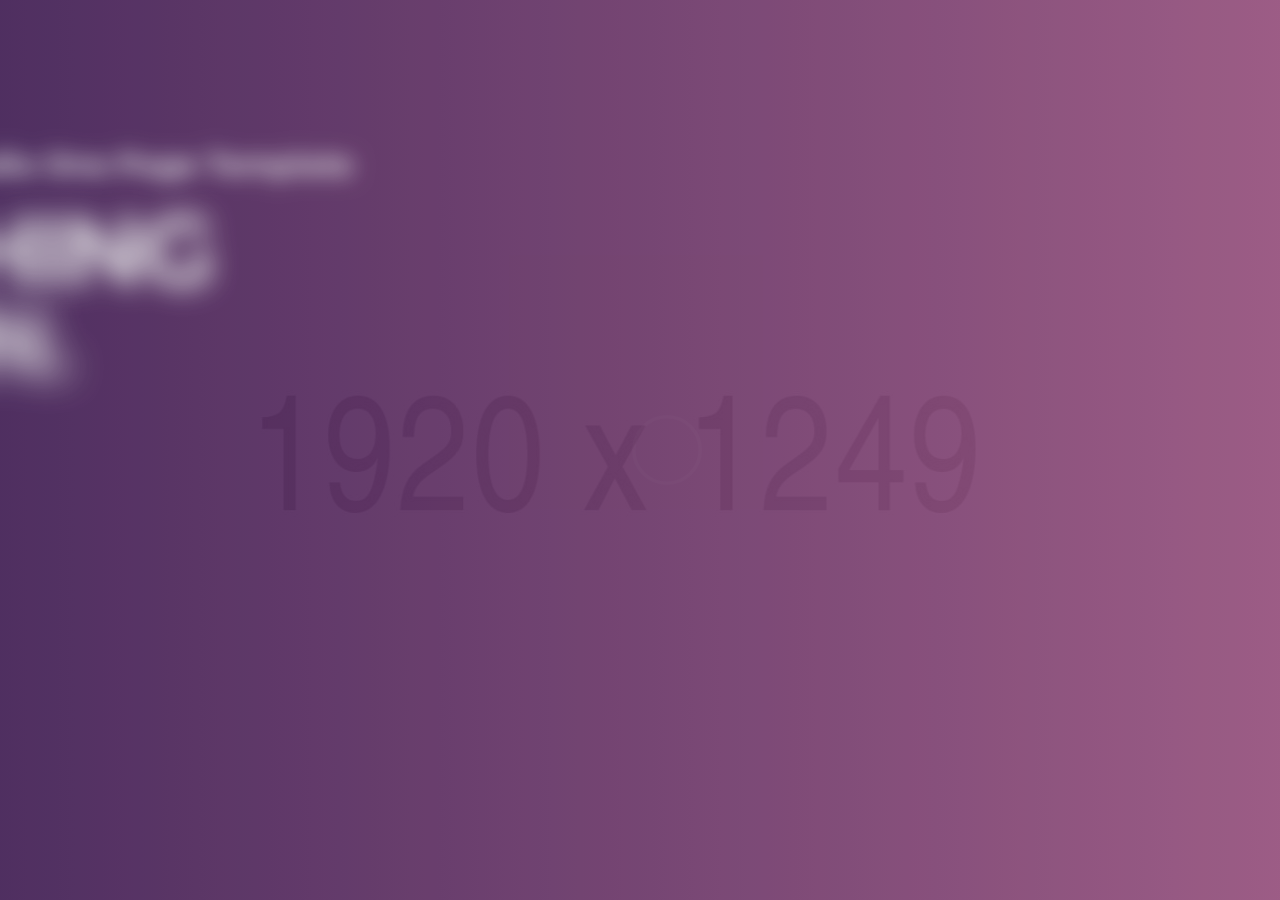
==== commit ac6013df: "updated" ====
--- a/home-coming-soon.html
+++ b/home-coming-soon.html
@@ -136,7 +136,7 @@
     			data-paddingleft="[0,0,0,0]"
     			data-blendmode="screen"
 
-    			style="z-index: 8; min-width: 300px; max-width: 300px; white-space: nowrap; font-size: 200px; line-height: 200px; font-weight: 600; color:#F5325C;font-family: 'Montserrat', sans-serif;letter-spacing:-5px;"
+    			style="z-index: 8; min-width: 300px; max-width: 300px; white-space: nowrap; font-size: 200px; line-height: 200px; font-weight: 600; color:#87907D;font-family: 'Montserrat', sans-serif;letter-spacing:-5px;"
     			id="t_days">00 </div>
 
     		<!-- LAYER NR. 5 -->
@@ -161,7 +161,7 @@
     			data-paddingleft="[0,0,0,0]"
     			data-blendmode="screen"
 
-    			style="z-index: 9; min-width: 300px; max-width: 300px; white-space: nowrap; font-size: 200px; line-height: 200px; font-weight: 700; color:#F5325C;font-family: 'Montserrat', sans-serif;letter-spacing:-5px;"
+    			style="z-index: 9; min-width: 300px; max-width: 300px; white-space: nowrap; font-size: 200px; line-height: 200px; font-weight: 700; color:#87907D;font-family: 'Montserrat', sans-serif;letter-spacing:-5px;"
     			id="t_hourss">00 </div>
 
     		<!-- LAYER NR. 6 -->
@@ -187,7 +187,7 @@
     			data-paddingleft="[0,0,0,0]"
     			data-blendmode="screen"
 
-    			style="z-index: 10; min-width: 300px; max-width: 300px; white-space: nowrap; font-size: 200px; line-height: 200px; font-weight: 700; color:#F5325C;font-family: 'Montserrat', sans-serif;letter-spacing:-5px;"
+    			style="z-index: 10; min-width: 300px; max-width: 300px; white-space: nowrap; font-size: 200px; line-height: 200px; font-weight: 700; color:#87907D;font-family: 'Montserrat', sans-serif;letter-spacing:-5px;"
     			id="t_minutes">00 </div>
 
     		<!-- LAYER NR. 7 -->
@@ -212,7 +212,7 @@
     			data-paddingleft="[0,0,0,0]"
     			data-blendmode="screen"
 
-    			style="z-index: 11; min-width: 300px; max-width: 300px; white-space: nowrap; font-size: 200px; line-height: 200px; font-weight: 700; color:#F5325C;font-family: 'Montserrat', sans-serif;letter-spacing:-5px;"
+    			style="z-index: 11; min-width: 300px; max-width: 300px; white-space: nowrap; font-size: 200px; line-height: 200px; font-weight: 700; color:#87907D;font-family: 'Montserrat', sans-serif;letter-spacing:-5px;"
     			id="t_seconds">00 </div>
 
     		<!-- LAYER NR. 8 -->
--- a/assets/css/master.css
+++ b/assets/css/master.css
@@ -71,7 +71,7 @@
   width: 0;
   height: 0;
   border-radius: 50%;
-  background:#F5325C;
+  background:#87907D;
   transition: width 0.4s ease-in-out, height 0.4s ease-in-out;
   -webkit-transform: translate(-50%, -50%);
           transform: translate(-50%, -50%);
@@ -86,7 +86,7 @@
   height: 562.5px;
 }
 .btn-amazing:active {
-  background:#F5325C;
+  background:#87907D;
 }
 
 
@@ -186,21 +186,21 @@
 h5 { font-size: 16px;}
 h6 { font-size: 12px;}
 h1 a, h2 a, h3 a, h4 a, h5 a, h6 a { color: #24182e;}
-h1 a:hover, h2 a:hover, h3 a:hover, h4 a:hover, h5:hover a, h6 a:hover { color: #F5325C;}
+h1 a:hover, h2 a:hover, h3 a:hover, h4 a:hover, h5:hover a, h6 a:hover { color: #87907D;}
 p a {}
-p a:hover {color: #F5325C;}
+p a:hover {color: #87907D;}
 p {letter-spacing: normal;line-height: 1.6;color: #000;font-weight:400;font-family: 'Montserrat', sans-serif;}
 a {text-decoration: none;color:#24182e;}
-a:hover, a:focus, a:active {outline: none;text-decoration: none;color:#F5325C;}
+a:hover, a:focus, a:active {outline: none;text-decoration: none;color:#87907D;}
 ul {list-style: disc;}
 li > ul, li > ol {padding: 0;margin-left: 15px;}
 figure {margin-bottom: 6px;position: relative;}
 img {height: auto;max-width: 100%;}
-.mark, mark{background-color:#F5325C;color:#fff;}
+.mark, mark{background-color:#87907D;color:#fff;}
 pre {margin: 0 20px;padding: 10px;border: 1px solid #e2e2e2;background: #f1f1f1;border-radius:0;}
-blockquote {border-left: 2px solid #F5325C;background: #fff;padding: 15px 40px;}
+blockquote {border-left: 2px solid #87907D;background: #fff;padding: 15px 40px;}
 blockquote p {font-size: 18px;line-height: 30px;margin-bottom: 17px !important;font-weight: 600;}
-.blockquote-reverse, blockquote.pull-right {border-right: 2px solid #F5325C;background:#fff;}
+.blockquote-reverse, blockquote.pull-right {border-right: 2px solid #87907D;background:#fff;}
 .outline-alert {background-color: transparent!important;}
 strong { color: #414141; }
 hr{border:0;height: 10px;width:100%;margin:20px auto;border-radius: 100px;-webkit-border-radius: 100px;-moz-border-radius: 100px;-ms-border-radius: 100px;}
@@ -222,14 +222,14 @@
 [data-backfont-sm]:before {z-index: -1;content: attr(data-backfont-sm);font-size: 3em;opacity: .04;position: absolute;top: 0.5em;left: -0.15em;text-align: center;text-transform: capitalize;font-style: italic;}
 
 .section-title h2, .section-title h1, .section-title h4, .section-title h4, .section-title h5, .section-title h6{margin: 0;}
-.img-text-box{width: 260px;position: absolute;top: 35px;left: -50px;background-color: #F5325C;color: #fff;padding: 20px;}
+.img-text-box{width: 260px;position: absolute;top: 35px;left: -50px;background-color: #87907D;color: #fff;padding: 20px;}
 .img-text-box .img-text-box-inner h2 {color: #fff;margin-top: 0;font-size: 31px;margin-bottom: 0;line-height: 40px;}
 /* Forms */
-.revtp-searchform input[type="submit"], .revtp-form input[type="submit"]{font-family: 'Montserrat', sans-serif!important;background: #F5325C!important;text-transform: capitalize!important;width: auto!important;max-width: 100%;}
+.revtp-searchform input[type="submit"], .revtp-form input[type="submit"]{font-family: 'Montserrat', sans-serif!important;background: #87907D!important;text-transform: capitalize!important;width: auto!important;max-width: 100%;}
 label {margin-bottom: 10px;font-weight: 500;color:#24182e;font-family: 'Montserrat', sans-serif;font-size: 14px;}
 textarea:focus, input[type="text"]:focus, input[type="password"]:focus, input[type="datetime"]:focus, input[type="datetime-local"]:focus, input[type="date"]:focus, input[type="month"]:focus, input[type="time"]:focus, input[type="week"]:focus, input[type="number"]:focus, input[type="email"]:focus, input[type="url"]:focus, input[type="search"]:focus, input[type="tel"]:focus, input[type="color"]:focus, .uneditable-input:focus {
 border-color: none;box-shadow: none;outline: 0 none;}
-.search-submit{position: absolute;right: 20px;top:14px;background: none;border:0;padding: 0;font-size:20px;-webkit-transition: all 0.3s;-o-transition: all 0.3s;transition: all 0.3s;color:#F5325C;}
+.search-submit{position: absolute;right: 20px;top:14px;background: none;border:0;padding: 0;font-size:20px;-webkit-transition: all 0.3s;-o-transition: all 0.3s;transition: all 0.3s;color:#87907D;}
 .search-submit:hover{color: #c31432;}
 .select-custom {width: 100%;overflow: hidden;background: url(../images/select-arrow.png) no-repeat 97% 50%;border: 1px solid #fff;margin-bottom: 20px;}
 .select-custom select {width: 100%;border: none;box-shadow: none;background-color: transparent;background-image: none;-webkit-appearance: none;-moz-appearance: none;
@@ -256,10 +256,10 @@
 section.lg-section{padding-top:150px;padding-bottom:150px;}
 .section-heading {text-align: center;margin: auto;float: none;padding-bottom: 20px;}
 .text-bottom-line, .text-bottom-line-sm, .text-top-line, .text-top-line-sm{position: relative;}
-.text-bottom-line::after{position: absolute;bottom: 20%;left: 0;right: 0;content: '';height: 20px;width: 100%;background-color: #F5325C;z-index: -1;}
-.text-bottom-line-sm::after{position: absolute;bottom: 20%;left: 0;right: 0;content: '';height: 10px;width: 100%;background-color: #F5325C;z-index: -1;}
-.text-top-line::after{position: absolute;top: 20%;left: 0;right: 0;content: '';height: 20px;width: 100%;background-color: #F5325C;z-index: -1;}
-.text-top-line-sm::after{position: absolute;top: 20%;left: 0;right: 0;content: '';height: 10px;width: 100%;background-color: #F5325C;z-index: -1;}
+.text-bottom-line::after{position: absolute;bottom: 20%;left: 0;right: 0;content: '';height: 20px;width: 100%;background-color: #87907D;z-index: -1;}
+.text-bottom-line-sm::after{position: absolute;bottom: 20%;left: 0;right: 0;content: '';height: 10px;width: 100%;background-color: #87907D;z-index: -1;}
+.text-top-line::after{position: absolute;top: 20%;left: 0;right: 0;content: '';height: 20px;width: 100%;background-color: #87907D;z-index: -1;}
+.text-top-line-sm::after{position: absolute;top: 20%;left: 0;right: 0;content: '';height: 10px;width: 100%;background-color: ##87907D;z-index: -1;}
 .tp-caption.Agency-NavButton:hover, .Agency-NavButton:hover{background-color: #24182e!important;border-color: #24182e!important;color:#fff!important;}
 
 /* Top Bar */
@@ -290,9 +290,9 @@
 .menu-btn {position: fixed;right: 8%;z-index: 999;top: 2%;}
 .menu-btn a{background-color: #fff;width: 60px;height: 60px;display: block;text-align: center;line-height: 57px;box-shadow: 5px 5px 15px 0 rgba(31, 31, 31, 0.07);font-size: 26px;}
 .btn-open:before {color: #333;content: "\f130";font-family: "Ionicons";-webkit-transition: all .2s linear 0s;-moz-transition: all .2s linear 0s;-o-transition: all .2s linear 0s;transition-property: all .2s linear 0s;}
-.btn-open:hover:before {color: #F5325C;}
+.btn-open:hover:before {color: #87907D;}
 .btn-close:before {color: #333;content: "\f2d7";font-family: "Ionicons";-webkit-transition: all .2s linear 0s;-moz-transition: all .2s linear 0s;-o-transition: all .2s linear 0s;transition-property: all .2s linear 0s;}
-.btn-close:hover:before {color: #F5325C;}
+.btn-close:hover:before {color: #87907D;}
 
 /* Menu Overlay */
 
@@ -302,13 +302,13 @@
 ul.vcard-menu {margin: 0 auto;padding: 0;width: 100%;}
 ul.vcard-menu li {padding: 10px 0;list-style: none;text-align: center;font-family: 'Montserrat', sans-serif;font-weight: 500;font-size: 50px;}
 ul.vcard-menu li a {color: #fff;}
-ul.vcard-menu li a:hover {color: #F5325C;}
+ul.vcard-menu li a:hover {color: #87907D;}
 .vcard-address{margin-top: 40px;margin-bottom: 40px;}
 
 /* Sliders Text */
 
 .hero-text{display: table-cell;vertical-align: middle;position: relative;width: 100%;z-index: 10;color: #fff;}
-.hero-text h3, .hero-text h1{color:#F5325C;}
+.hero-text h3, .hero-text h1{color:#87907D;}
 .hero-text h1 {font-size:78px;letter-spacing:-2px;line-height: 1.25;}
 .hero-text h1.letter-spacing-10{letter-spacing:10px;}
 .hero-text h1.letter-spacing-0{letter-spacing:0px;}
@@ -510,7 +510,7 @@
 .d-dark-bg{background-color:#0a0a0a;}
 .white-bg{background-color: #fff!important;}
 .light-bg{background: #e6f8f9;}
-.default-bg{background-color:#F5325C;}
+.default-bg{background-color:#87907D;}
 .secondary-bg{background-color: #ec77ab;}
 .dark-grey-bg{background-color: #e0e0e0;}
 .grey-bg{background-color:#eee!important;}
@@ -578,7 +578,7 @@
 
 /* Fonts Colors */
 
-.default-color {color: #F5325C!important;}
+.default-color {color: #87907D!important;}
 .secondary-color {color: #ec77ab!important;}
 .white-color {color: #fff;}
 .white-color p, .white-color h1, .white-color h2, .white-color h3, .white-color h4, .white-color h5, .white-color h6, .white-color i{color: #fff!important;}
@@ -948,8 +948,8 @@
 .btn {font-family: 'Montserrat', sans-serif;font-size: 11px;font-weight: 700;text-transform: uppercase;line-height: 1;
 letter-spacing: 1px;padding: 8px 10px 7px 10px;border-color: transparent;transition-duration: 0.3s;transition-timing-function: ease-in-out;}
 .btn:hover, .btn:focus, .btn.focus, .btn:active, .btn.active {border-color: transparent;}
-.btn-default:active:hover,.btn-default.active:hover,.open>.dropdown-toggle.btn-default:hover,.btn-default:active:focus,.btn-default.active:focus,.open>.dropdown-toggle.btn-default:focus,.btn-default:active.focus,.btn-default.active.focus,.open>.dropdown-toggle.btn-default.focus{color: #fff;background-color: #F5325C;
-border-color: #F5325C;outline: 0;}
+.btn-default:active:hover,.btn-default.active:hover,.open>.dropdown-toggle.btn-default:hover,.btn-default:active:focus,.btn-default.active:focus,.open>.dropdown-toggle.btn-default:focus,.btn-default:active.focus,.btn-default.active.focus,.open>.dropdown-toggle.btn-default.focus{color: #fff;background-color: #87907D;
+border-color: #87907D;outline: 0;}
 .btn.btn-animated {transition: 0.35s cubic-bezier(0.4, 0, 0.2, 1);transform: translateY(0px);-webkit-transform: translateY(0px);-moz-transform: translateY(0px);
 box-shadow: 0px 0px 51px 0px rgba(0, 0, 0, 0.08), 0px 6px 18px 0px rgba(0, 0, 0, 0.05);}
 .btn.btn-animated:hover, .btn.btn-animated:focus, .btn.btn-animated.focus {transform: translateY(-5px);-webkit-transform: translateY(-5px);-moz-transform: translateY(-5px);box-shadow: 0px 0px 114px 0px rgba(0, 0, 0, 0.08), 0px 30px 25px 0px rgba(0, 0, 0, 0.05);}
@@ -968,14 +968,14 @@
 .btn.btn-xs {padding: 8px 12px;font-size: 8px;}
 .btn.btn-fullwidth {width:100%;min-width:300px;}
 .btn.disabled, .btn[disabled], fieldset[disabled] .btn {opacity: 1;}
-.btn-primary{color: #fff;background-color: #F5325C;border:2px solid #F5325C;}
+.btn-primary{color: #fff;background-color: #87907D;border:2px solid #87907D;}
 .btn-primary:hover, .btn-primary:active, .btn-primary:focus{color: #fff;border:2px solid #ec77ab;background-color: #ec77ab;}
-.btn-primary-outline{color: #fff;border:2px solid transparent;background-color: #F5325C;}
+.btn-primary-outline{color: #fff;border:2px solid transparent;background-color: #87907D;}
 .btn-primary-outline:hover, .btn-primary-outline:active, .btn-primary-outline:focus{color: #fff;border:2px solid #fff;background-color: transparent;}
-.btn-color {color: #fff;background-color: #F5325C;}
+.btn-color {color: #fff;background-color: #87907D;}
 .btn-color:hover, .btn-color:active, .btn-color:focus {background-color: #c31432;color: #fff;}
-.btn-outline-color {color: #F5325C;border:2px solid #F5325C;background-color: transparent;}
-.btn-outline-color:hover, .btn-outline-color:active, .btn-outline-color:focus {color: #fff;border: 2px solid #F5325C;background-color: #F5325C;}
+.btn-outline-color {color: #87907D;border:2px solid #87907D;background-color: transparent;}
+.btn-outline-color:hover, .btn-outline-color:active, .btn-outline-color:focus {color: #fff;border: 2px solid #87907D;background-color: #87907D;}
 .btn-outline {color: #24182e;border:2px solid #e0e0e0;background-color: transparent;}
 .btn-outline:hover, .btn-outline:active, .btn-outline:focus {color: #24182e;border: 2px solid #24182e;background-color: transparent;}
 .btn-light {color: #24182e;border-color: #fff;background-color: #fff;}
@@ -1009,23 +1009,23 @@
 .box-icon h6 {font-size:13px;}
 .box-icon i {margin-bottom:25px;}
 .white-bg-icon {background-color: #fff;border-color: #fff;}
-.white-bg-icon:hover {background-color: #F5325C;border-color: #F5325C;color:#fff!important;}
+.white-bg-icon:hover {background-color: #87907D;border-color: #87907D;color:#fff!important;}
 .border-bg-default-color {border:2px solid #24182e;}
-.border-bg-default-color:hover {background-color: #F5325C;border-color: #F5325C;color: #fff;}
+.border-bg-default-color:hover {background-color: #87907D;border-color: #87907D;color: #fff;}
 .gradient-bg-icon {background: rgba(255,255,255,1);display: inline-block!important;line-height: 100px!important;cursor: pointer;width: 85px;height: 85px;border-radius: 20%;text-align: center;position: relative;text-decoration: none;z-index: 1;transform: rotate(45deg);-webkit-transform: rotate(45deg);-moz-transform: rotate(45deg);-o-transform: rotate(45deg);}
 .gradient-bg-icon i{transform: rotate(-45deg);-webkit-transform: rotate(-45deg);-moz-transform: rotate(-45deg);-o-transform: rotate(-45deg);}
 .gradient-bg-icon:after{content: '';position: absolute;left: 0;top: 0;right: 0;width: 100%;height: 100%;-webkit-transform: scale(0);-moz-transform: scale(0);-ms-transform: scale(0);transform: scale(0);border-radius: 20%;-webkit-transition: all .3s ease-in-out;
 transition: all .3s ease-in-out;background: rgba(185,29,115);background: -moz-linear-gradient(45deg, rgba(185,29,115) 0%, rgba(249,83,198) 100%);
 background: -webkit-gradient(left bottom, right top, color-stop(0%, rgba(185,29,115)), color-stop(100%, rgba(249,83,198)));background: -webkit-linear-gradient(45deg, rgba(185,29,115) 0%, rgba(249,83,198) 100%);
 background: -o-linear-gradient(45deg, rgba(185,29,115) 0%, rgba(249,83,198) 100%);background: -ms-linear-gradient(45deg, rgba(185,29,115) 0%, rgba(249,83,198) 100%);background: linear-gradient(45deg, rgba(185,29,115) 0%, rgba(249,83,198) 100%);
-filter: progid:DXImageTransform.Microsoft.gradient( startColorstr='#F5325C', endColorstr='#a8e063', GradientType=1 );}
+filter: progid:DXImageTransform.Microsoft.gradient( startColorstr='#87907D', endColorstr='#a8e063', GradientType=1 );}
 .gradient-bg-icon:hover::after{content: '';position: absolute;left: 0;top: 0;right: 0;width: 100%;height: 100%;-webkit-transform: scale(1);-moz-transform: scale(1);-ms-transform: scale(1);transform: scale(1);
 background: rgba(185,29,115);background: -moz-linear-gradient(45deg, rgba(185,29,115) 0%, rgba(249,83,198) 100%);
 background: -webkit-gradient(left bottom, right top, color-stop(0%, rgba(185,29,115)), color-stop(100%, rgba(249,83,198)));background: -webkit-linear-gradient(45deg, rgba(185,29,115) 0%, rgba(249,83,198) 100%);
 background: -o-linear-gradient(45deg, rgba(185,29,115) 0%, rgba(249,83,198) 100%);background: -ms-linear-gradient(45deg, rgba(185,29,115) 0%, rgba(249,83,198) 100%);background: linear-gradient(45deg, rgba(185,29,115) 0%, rgba(249,83,198) 100%);
-filter: progid:DXImageTransform.Microsoft.gradient( startColorstr='#F5325C', endColorstr='#a8e063', GradientType=1 );z-index: -1;}
-
-.default-bg-icon{background-color: #F5325C;display: inline-block!important;line-height: 100px!important;cursor: pointer;width: 85px;height: 85px;border-radius: 50%;text-align: center;position: relative;text-decoration: none;z-index: 1;}
+filter: progid:DXImageTransform.Microsoft.gradient( startColorstr='#87907D', endColorstr='#a8e063', GradientType=1 );z-index: -1;}
+
+.default-bg-icon{background-color: #87907D;display: inline-block!important;line-height: 100px!important;cursor: pointer;width: 85px;height: 85px;border-radius: 50%;text-align: center;position: relative;text-decoration: none;z-index: 1;}
 .default-bg-icon:after{content: '';position: absolute;left: 0;top: 0;right: 0;width: 100%;height: 100%;-webkit-transform: scale(0);-moz-transform: scale(0);-ms-transform: scale(0);transform: scale(0);border-radius: 50%;    -webkit-transition: all .3s ease-in-out;
 transition: all .3s ease-in-out;background-color: #ec77ab;}
 .default-bg-icon:hover:after{content: '';position: absolute;left: 0;top: 0;right: 0;width: 100%;height: 100%;-webkit-transform: scale(1);-moz-transform: scale(1);-ms-transform: scale(1);transform: scale(1);z-index: -1;}
@@ -1077,7 +1077,7 @@
 .portfolio:hover .portfolio-details li:nth-child(1) {-webkit-transition: 0.3s;-moz-transition: 0.3s;-o-transition: 0.3s;transition: 0.3s;}
 .portfolio:hover .portfolio-details li:nth-child(2){-webkit-transition: 0.5s;-moz-transition: 0.5s;-o-transition: 0.5s;transition: 0.5s;}
 .portfolio-details li a {display: block;color: #f1f1f1;border: 2px solid #fff;border-radius: 100px;width: 50px;height: 50px;line-height: 48px;}
-.portfolio-details li a:hover{display: block;color:#F5325C;border: 2px solid #fff;background-color: #fff;}
+.portfolio-details li a:hover{display: block;color:#87907D;border: 2px solid #fff;background-color: #fff;}
 .portfolio-type-2 a{color: #fff;font-size: 40px;}
 .row.no-gutters{margin-right: 0;margin-left: 0;}
 .no-bottom-padding{padding-bottom: 0;}
@@ -1107,7 +1107,7 @@
 .project-info > ul > li {display: block;margin-bottom: 15px;color: #1f1f1f;font-size: 14px;}
 .project-info > ul > li > strong {display: block;color: #929292;text-transform: uppercase;letter-spacing: 0.05em;font-size: 11px;font-weight: 500;padding-bottom: 6px;}
 .project-info > ul > li > a {color: #1f1f1f;}
-.project-info > ul > li > a:hover {color: #F5325C;}
+.project-info > ul > li > a:hover {color: #87907D;}
 
 /* Portfolio Single Project 01 */
 
@@ -1115,14 +1115,14 @@
 .portfolio-meta > li:last-child{border-bottom: 0;}
 .portfolio-meta > li span {display: inline-block;width: 130px;letter-spacing: 1px;color: #24182e;font-size: 12px;text-transform: uppercase;font-weight: 600;}
 .portfolio-meta > li a {margin-right: 10px;color: #a7a7a7;}
-.portfolio-meta > li a:hover {color: #F5325C;}
+.portfolio-meta > li a:hover {color: #87907D;}
 
 /* Portfolio Single Project 02 */
 
 .portfolio-meta-style-02 .portfolio-meta > li {margin: 0px 0 10px 0;list-style: none;padding-bottom: 0px;border-bottom:0;}
 .portfolio-meta-style-02 .portfolio-meta > li span {display: inline-block;width: 130px;letter-spacing: 1px;color: #fff;font-size: 12px;text-transform: uppercase;font-weight: 600;}
 .portfolio-meta-style-02 .portfolio-meta > li a {margin-right: 10px;color: #a7a7a7;}
-.portfolio-meta-style-02 .portfolio-meta > li a:hover {color: #F5325C;}
+.portfolio-meta-style-02 .portfolio-meta > li a:hover {color: #87907D;}
 
 /* Portfolio Single Project 03 */
 
@@ -1130,7 +1130,7 @@
 .portfolio-meta-style-03 .portfolio-meta > li:last-child{border-bottom: 0;}
 .portfolio-meta-style-03 .portfolio-meta > li span {display: inline-block;width: 130px;letter-spacing: 1px;color: #24182e;font-size: 12px;text-transform: uppercase;font-weight: 600;}
 .portfolio-meta-style-03 .portfolio-meta > li a {margin-right: 10px;color: #a7a7a7;}
-.portfolio-meta-style-03 .portfolio-meta > li a:hover {color: #F5325C;}
+.portfolio-meta-style-03 .portfolio-meta > li a:hover {color: #87907D;}
 
 /* Magnific Popup CSS */
 
@@ -1302,7 +1302,7 @@
 .portfolio-right .project-detail-box li strong.display-block{display:block;}
 .portfolio-right .project-detail-box li{line-height:30px;list-style:none;}
 .portfolio-right .project-detail-box li a{color:#888;}
-.portfolio-right .project-detail-box li a:hover{color:#F5325C;}
+.portfolio-right .project-detail-box li a:hover{color:#87907D;}
 .project-type-list{margin-top:30px;}
 .project-type-list li{padding:10px 0;border-bottom:1px solid #E8E8E8;font-weight:300;font-size:14px;list-style:none;}
 .project-type-list li i{margin-right:10px;}
@@ -1322,7 +1322,7 @@
 .portfolio-nav a.next{text-align:right;}
 .portfolio-nav a.next i{margin-left:10px;}
 .portfolio-nav a > span{display:inline-block;padding:40px 0;font-size:12px;cursor:pointer;text-transform:uppercase;font-family:'Montserrat', sans-serif;font-weight:500;letter-spacing:1px;-webkit-transition:all .3s ease;transition:all .3s ease;}
-.portfolio-nav a > span:hover{color:#F5325C;}
+.portfolio-nav a > span:hover{color:#87907D;}
 .portfolio-nav a > span i{font-size:14px;}
 .portfolio-nav a > span i:before{vertical-align:middle;}
 @media only screen and (max-width:767px){.portfolio-nav a > span{font-size:0;}
@@ -1336,7 +1336,7 @@
 .pricing-box:hover{box-shadow:0 10px 30px 5px rgba(17,21,23,.1);}
 .pricing-table.featured{margin:40px 0;}
 .pricing-box.featured{padding:80px 40px 80px 40px;}
-.pricing-box.featured .featured-mark{display:block;padding:5px 18px 5px 10px;position:absolute;top:44px;left:-4px;text-transform:uppercase;font-size:12px;line-height:1.4;font-weight:700;color:#fff;background-color:#F5325C;}
+.pricing-box.featured .featured-mark{display:block;padding:5px 18px 5px 10px;position:absolute;top:44px;left:-4px;text-transform:uppercase;font-size:12px;line-height:1.4;font-weight:700;color:#fff;background-color:#87907D;}
 .pricing-box.featured .featured-mark:after{content:"";position:absolute;top:0;right:0;border-right:9px solid #fff;border-top:12px solid transparent;border-bottom:12px solid transparent;}
 .pricing-box h4{font-size: 18px;margin-top: 5px;font-family: 'Cardo', serif;font-weight: 700;}
 .pricing-box h3{font-size:30px;font-weight:700;}
@@ -1387,7 +1387,7 @@
 .member-info h3 {color: #24182e;font-size: 24px;line-height: 25px;margin-bottom: 5px;font-weight: 700;}
 .member-info .title{display: block;font-size: 16px;line-height: 25px;color: #24182e;font-family: 'Cardo', serif;font-weight: 700;}
 .member-info .social-link {margin-top: 25px;}
-.member-info .social-link li a {display: block;width: 35px;height: 35px;font-size: 18px;line-height: 35px;background: #fff;color: #F5325C;text-align: center;border-radius: 50%;}
+.member-info .social-link li a {display: block;width: 35px;height: 35px;font-size: 18px;line-height: 35px;background: #fff;color: #87907D;text-align: center;border-radius: 50%;}
 .member-info .social-link li a:hover {background: #24182e;color: #fff;}
 .member-info.gradient-bg-two .social-link li a{color: #ec77ab;}
 .member-info.gradient-bg-three .social-link li a{color: #ca4976;}
@@ -1401,10 +1401,10 @@
 .blog-slider .post {margin: 20px 0;padding: 0 10px;}
 .post .post-img, .service-style-01 .service-box .service-img {overflow: hidden;position: relative;z-index: 10;}
 .post-info h3 {font-size: 19px;margin-top: 0;line-height: 25px;}
-.post-info h6 {color: #F5325C;font-size: 10px;margin-top: 5px;text-transform: uppercase;}
+.post-info h6 {color: #87907D;font-size: 10px;margin-top: 5px;text-transform: uppercase;}
 .post-info a {color: #24182e;font-size: 22px;font-weight: 700;line-height: 30px;}
 .post-info.white-color a{color: #fff;}
-.post-info a:hover {color:#F5325C;}
+.post-info a:hover {color:#87907D;}
 .post-info p {margin-top: 20px;color: #24182e;font-size: 14px;font-weight: 500;}
 .post .post-metas{position: absolute;padding: 0;text-align: left;z-index: 9999;top: 0;margin: 20px 0 0 20px;}
 .post .post-metas-center {display: inline-block;}
@@ -1435,7 +1435,7 @@
 
 .search-form{position: relative;}
 .search-field{border-color: #e9e9e9!important;background:#fff;}
-.search-field:focus {border-color: #F5325C!important;}
+.search-field:focus {border-color: #87907D!important;}
 
 /* Widget Categories */
 
@@ -1443,12 +1443,12 @@
 .widget_categories ul li, .widget_archive ul li{margin-top: 20px;line-height: 25px;list-style: none;position: relative;}
 .widget_archive ul li span{position: absolute;top: 0;right: 0;}
 .widget_categories ul li a, .widget_archive ul li a{color: #24182e;font-weight: 500;}
-.widget_categories ul li a:hover, .widget_archive ul li a:hover{color:#F5325C;text-decoration: none;}
+.widget_categories ul li a:hover, .widget_archive ul li a:hover{color:#87907D;text-decoration: none;}
 
 /* Widget Tags */
 
 .post-tags a {display: inline-block;padding: 5px 11px;margin: 0 5px 15px 0;border: 1px solid #24182e;font-size: 14px;font-weight: 500;}
-.post-tags a:hover{background: #F5325C;border: 1px solid #F5325C;color:#fff;text-decoration: none;}
+.post-tags a:hover{background: #87907D;border: 1px solid #87907D;color:#fff;text-decoration: none;}
 
 
 /* pagination */
@@ -1456,24 +1456,24 @@
 .pagination ul { display: inline-block; *display: inline; *zoom: 1; margin-left: 0; margin-bottom: 0; padding: 0; }
 .pagination li { display: inline; }
 .pagination a { float: left; padding: 0 18px; line-height: 40px; text-decoration: none; border: 3px solid #24182e; border-left-width: 0; background: #24182e;color: #fff;font-weight: 600;}
-.pagination a:hover {background-color: #F5325C; color: #fff }
-.pagination .active a {background-color: #F5325C;}
+.pagination a:hover {background-color: #87907D; color: #fff }
+.pagination .active a {background-color: #87907D;}
 .pagination .active a { color: #fff; cursor: default; }
 .pagination .disabled span, .pagination .disabled a, .pagination .disabled a:hover { color: #999999; background-color: transparent; cursor: default; }
 .pagination li:first-child a { border-left-width: 3px; }
 .pagination-centered { text-align: center; }
 .pagination-right {text-align: right;}
 .blog-standard{margin-top:20px;}
-.blog-standard blockquote{margin:40px 0;background-color:#fff;padding:30px;position:relative;border-left-color:#F5325C;font-size:inherit;line-height:1.7;color:#888;}
+.blog-standard blockquote{margin:40px 0;background-color:#fff;padding:30px;position:relative;border-left-color:#87907D;font-size:inherit;line-height:1.7;color:#888;}
 .post-controls{margin-top:30px;overflow:hidden;}
 .post-share li{display:inline-block;padding-right:10px;margin:0;}
 .post-controls .post-share{float:left;}
 .post-controls .comments-info{float:right;}
 .post-controls .post-share li a{color:#24182e;}
-.post-controls .post-share li a:hover{color:#F5325C;}
+.post-controls .post-share li a:hover{color:#87907D;}
 /* 10.3 Comments */
 .comments-info a{color:#24182e;}
-.comments-info a:hover{color:#F5325C;text-decoration:none;}
+.comments-info a:hover{color:#87907D;text-decoration:none;}
 .comment-respond{margin-top:70px;margin-bottom:80px;}
 .comment-reply-title, .recent-post-title{font-size:19px;margin-bottom:20px;}
 .comment-box{margin-bottom:80px;}
@@ -1486,7 +1486,7 @@
 .post-comment .comment-header{line-height:1;font-size:13px;padding-right:46px;margin-top:3px;margin-bottom:10px;}
 .post-comment .author a{font-family: 'Montserrat', sans-serif;font-size:16px;font-weight:600;color:#24182e;}
 .post-comment .comment-header .time-ago a{font-size:12px;color:#888;margin-left:6px;}
-.post-comment .reply a{font-size:10px;color:#fff;margin-right:6px;float:right;background-color:#F5325C;padding:5px 10px;}
+.post-comment .reply a{font-size:10px;color:#fff;margin-right:6px;float:right;background-color:#87907D;padding:5px 10px;}
 .post-comment .reply-comment{padding-left:90px;}
 .post-comment .reply-comment .avatar img{width:50px;height:50px;border-radius:100px;}
 .comment-form .form-control{height:55px;border:1px solid #eee;}
@@ -1503,24 +1503,24 @@
 .footer .widget-links li{margin-bottom:10px;list-style:none;color:#fff;font-size:14px;}
 .footer .widget-links li i{color:#fff;padding-right:0px;font-size: 20px;}
 .footer .widget-links a{color:#fff;}
-.footer .widget-links a:hover{color:#F5325C;text-decoration:none;}
+.footer .widget-links a:hover{color:#87907D;text-decoration:none;}
 .footer ul.footer-nav{margin: 10px auto 0 auto;padding: 0;display: block;text-align: center;}
 .footer ul.footer-nav li{display: inline-block;margin-right: 15px;}
 .footer ul.footer-nav li a{font-size: 14px;color: #fff;}
-.footer ul.footer-nav li a:hover, .footer ul.footer-nav li a:focus{font-size: 14px;color: #F5325C;}
+.footer ul.footer-nav li a:hover, .footer ul.footer-nav li a:focus{font-size: 14px;color: #87907D;}
 .footer ul.footer-nav li:last-child{margin-right: 0px;}
 .footer-copyright{padding:35px 0;background-color:#24182e;border-top: 1px solid #1c283e;}
 .logo-footer {width: 115px;height: 35px;text-align: left;display: block;margin-bottom: 20px;}
 .logo-footer img {max-height: 144px;}
 .copy-right{color:#fff;font-size:14px;}
-.copy-right .icon{color:#F5325C;margin-right:5px;}
+.copy-right .icon{color:#87907D;margin-right:5px;}
 .footer-copyright ul.social-media{float:right;display:block;margin-bottom:0;margin-top:5px;}
 .footer-copyright ul.social-media li{display:inline-block;margin-right:20px;}
 .footer-copyright ul.social-media li:last-child{margin-right:0;}
 .footer-copyright ul.social-media li a{font-size:20px;display:inline-block;color:#616161;}
-.footer-copyright ul.social-media li a:hover{color:#F5325C;}
+.footer-copyright ul.social-media li a:hover{color:#87907D;}
 .popular-tags a{display:inline-block;padding:5px 11px;margin:0 5px 15px 0;border:1px solid #9e9e9e;color:#9e9e9e;background:transparent;font-size:14px;}
-.popular-tags a:hover{background:#F5325C;border:1px solid #F5325C;color:#fff;text-decoration:none;}
+.popular-tags a:hover{background:#87907D;border:1px solid #87907D;color:#fff;text-decoration:none;}
 
 ul.footer-gallery{margin:0;}
 ul.footer-gallery li{display:inline-block;width:31.33%;padding:0 2px 0px 0;margin-bottom:5px!important;}
@@ -1660,7 +1660,7 @@
 background: rgba(36, 24, 46, 0.9);border-radius: 100px;-webkit-border-radius: 100px;-moz-border-radius: 100px;}
 .blog-carousel .slick-dots li button {font-size: 0;width: 12px;height: 6px;padding: 0px;cursor: pointer;border: 0;outline: none;background: rgba(230, 248, 249, 0.9);border-radius: 100px;-webkit-border-radius: 100px;-moz-border-radius: 100px;}
 .text-content-slider .slick-dots li.slick-active button{background-color: #fff;}
-.testimonial .slick-dots li.slick-active button, .testimonial-style-2 .slick-dots li.slick-active button, .service-slider .slick-dots li.slick-active button, .blog-carousel .slick-dots li.slick-active button{width:40px;border-radius:100px;-webkit-border-radius:100px;-moz-border-radius:100px;height:6px;background-color:#F5325C;}
+.testimonial .slick-dots li.slick-active button, .testimonial-style-2 .slick-dots li.slick-active button, .service-slider .slick-dots li.slick-active button, .blog-carousel .slick-dots li.slick-active button{width:40px;border-radius:100px;-webkit-border-radius:100px;-moz-border-radius:100px;height:6px;background-color:#87907D;}
 .service-slider-2 .slick-prev:before, .default-slider .slick-prev:before {content: '\eb76';color: #fff;font-size: 20px;}
 .service-slider-2 .slick-next:before, .default-slider .slick-next:before {content: '\eb79';color: #fff;font-size: 20px;}
 .service-slider-2 .slick-prev:before, .service-slider-2 .slick-next:before, .blog-grid-slider .slick-prev:before, .blog-grid-slider .slick-next:before, #product-slider .slick-prev:before, #product-slider .slick-next:before, section.parallax-bg .testimonial-style-2 .slick-prev:before, section.parallax-bg .testimonial-style-2 .slick-next:before,
@@ -1825,7 +1825,7 @@
 
 /*	Social Icons Style 07   */
 
-.social-icons-style-07 a:hover{color:#F5325C;}
+.social-icons-style-07 a:hover{color:#87907D;}
 
 /*	Social Icons Style 08   */
 
@@ -1876,7 +1876,7 @@
 
 /*	Service Box Style 01   */
 
-.service-box-style-01 .feature-box-rounded:hover{background-color: #F5325C;}
+.service-box-style-01 .feature-box-rounded:hover{background-color: #87907D;}
 .service-box-style-01 .feature-box-rounded:hover i, .service-box-style-01 .feature-box-rounded:hover h1, .service-box-style-01 .feature-box-rounded:hover h2, .service-box-style-01 .feature-box-rounded:hover h3, .service-box-style-01 .feature-box-rounded:hover h4, .service-box-style-01 .feature-box-rounded:hover h5, .service-box-style-01 .feature-box-rounded:hover h6, .service-box-style-01 .feature-box-rounded:hover p{color:#fff!important;}
 
 /*	Service Box Style 02   */
@@ -1928,7 +1928,7 @@
 .breadcrumb ul { list-style: none; padding: 0; margin: 0;}
 .breadcrumb ul li {display: inline-block;font-weight: 600;}
 .breadcrumb ul li a{color:#fff;-webkit-transition: all .3s ease;-o-transition: all .3s ease;transition: all .3s ease;}
-.breadcrumb ul li a:hover, .breadcrumb ul li a:focus{color:#F5325C;}
+.breadcrumb ul li a:hover, .breadcrumb ul li a:focus{color:#87907D;}
 .breadcrumb ul > li:after {content: "\eb8b";font-family: icofont;padding: 0 11px 0 14px;display: inline-block;vertical-align: middle;font-size: 10px;color:#fff;}
 .breadcrumb ul > li:last-child:after {border-right: 0; content: ""; padding: 0}
 
@@ -1970,7 +1970,7 @@
 .tabs-style-01 .icon-tabs .nav-tabs>li {display: inline-block;width: 25%;float: left;}
 .tabs-style-01 .icon-tabs p {margin-top:20px;}
 .tabs-style-01 .icon-tabs .nav-tabs>li>a {margin-right: 0;font-size: 25px;line-height: 25px;color: #24182e;border: 0;border-radius: 0;padding: 0px;text-align: left;font-weight: 700;}
-.tabs-style-01 .icon-tabs .nav-tabs>li>a h1 {color: #F5325C;font-weight: 800;margin-top: 0;position: relative;}
+.tabs-style-01 .icon-tabs .nav-tabs>li>a h1 {color: #87907D;font-weight: 800;margin-top: 0;position: relative;}
 .tabs-style-01 .icon-tabs .nav-tabs>li>a h1:after{position: absolute;top: 5px;left: -25px;width: 60px;height: 60px;background-color: #e6f8f9;content: '';border-radius: 100px;z-index: -1;}
 .tabs-style-01 .icon-tabs .nav>li>a:focus, .tabs-style-01 .icon-tabs .nav>li>a:hover {background-color: transparent;}
 .tabs-style-01 .icon-tabs .nav-tabs>li.active>a, .tabs-style-01 .icon-tabs .nav-tabs>li.active>a:focus, .tabs-style-01 .icon-tabs .nav-tabs>li.active>a:hover {border: 0;color: #24182e;position: relative;background: transparent;}
@@ -1996,7 +1996,7 @@
 .tabs-style-03 .icon-tabs p {margin-top:20px;}
 .tabs-style-03 .icon-tabs .nav-tabs>li>a {font-size: 14px;color: #24182e;border-radius: 100px;width: 65px;height: 65px;text-align: center;display: inline-block;border: 2px solid #24182e;}
 .tabs-style-03 .icon-tabs .nav>li>a:focus, .tabs-style-01 .icon-tabs .nav>li>a:hover {background-color: transparent;}
-.tabs-style-03 .icon-tabs .nav-tabs>li.active>a, .tabs-style-03 .icon-tabs .nav-tabs>li.active>a:focus, .tabs-style-03 .icon-tabs .nav-tabs>li.active>a:hover {border: 2px solid transparent;color: #fff;position: relative;background: #F5325C;}
+.tabs-style-03 .icon-tabs .nav-tabs>li.active>a, .tabs-style-03 .icon-tabs .nav-tabs>li.active>a:focus, .tabs-style-03 .icon-tabs .nav-tabs>li.active>a:hover {border: 2px solid transparent;color: #fff;position: relative;background: #87907D;}
 .tabs-style-03 .icon-tabs .nav-tabs>li>a i {display: block;font-size: 24px;margin-bottom: 0px;line-height: 45px;}
 
 /* Accordions */
@@ -2097,7 +2097,7 @@
 .list-style-02 li {position: relative;margin: 0 0 15px 0;}
 .list-style-02 li.not-available{color: #ccc;}
 .list-style-02 li.not-available:before{color: #fe4f4f;content:"\efb8";font-family: icofont;margin-right: 10px;}
-.list-style-02 li:before {content:"\efad";font-family: icofont;margin-right: 10px;color:#F5325C;}
+.list-style-02 li:before {content:"\efad";font-family: icofont;margin-right: 10px;color:#87907D;}
 
 /* list Style 03 */
 .list-style-03 { list-style: none; margin: 0; padding: 0;}
@@ -2117,7 +2117,7 @@
 .our-process-style-01 .count-wrap:before {width: 80px;height: 80px;opacity: .2;z-index: 1;}
 .our-process-style-01 .count-wrap:after {width: 65px;height: 65px;opacity: .5;z-index: 2;}
 .our-process-style-01 .count-wrap:after, .our-process-style-01 .count-wrap:before {position: absolute;top: 50%;left: 50%;content: '';-webkit-transform: translate(-50%,-50%);-ms-transform: translate(-50%,-50%);transform: translate(-50%,-50%);border-radius: 100px;}
-.our-process-style-01 .count, .our-process-style-01 .count-wrap:after, .our-process-style-01 .count-wrap:before{background-color: #F5325C;}
+.our-process-style-01 .count, .our-process-style-01 .count-wrap:after, .our-process-style-01 .count-wrap:before{background-color: #87907D;}
 .our-process-style-01 .count {position: absolute;top: 50%;left: 50%;width: 50px;height: 50px;border-radius: 100px;text-align: center;line-height: 50px;color: #fff;font-size: 24px;font-weight: 600;-webkit-transform: translate(-50%,-50%);-ms-transform: translate(-50%,-50%);transform: translate(-50%,-50%);z-index: 3;}
 .our-process-style-01 i{position: relative;}
 .our-process-style-01 i::after{position: absolute;top: 5px;left: -25px;width: 60px;height: 60px;background-color: rgb(245, 50, 92, 0.2);content: '';border-radius: 100px;z-index: -1;}
@@ -2126,14 +2126,14 @@
 
 .our-process-style-02 .icon-wrap {position: relative;width: 100px;height: 100px;margin: 0 auto 30px;border-radius: 100px;}
 .our-process-style-02 .icon {position: absolute;top: 50%;left: 50%;width: 50px;height: 50px;text-align: center;line-height: 65px;-webkit-transform: translate(-50%,-50%);-ms-transform: translate(-50%,-50%);transform: translate(-50%,-50%);z-index: 3;margin-left: 0;}
-.our-process-style-02 .line:after{content: "";display: block;width: 100%;height: 1px;background: #F5325C;position: absolute;top: 55px;text-align: center;left:50%;z-index: -1;}
+.our-process-style-02 .line:after{content: "";display: block;width: 100%;height: 1px;background: #87907D;position: absolute;top: 55px;text-align: center;left:50%;z-index: -1;}
 .our-process-style-02 .line:nth-child(2):after{background: #FF416C;}
 .our-process-style-02 .line:nth-child(3):after{background: #0072FF;}
 .our-process-style-02 .line:last-child:after{display: none;}
 
 .our-process-style-03 .icon-wrap {position: relative;width: 100px;height: 100px;margin: 0 auto 30px;border-radius: 100px;}
 .our-process-style-03 .icon {position: absolute;top: 50%;left: 50%;width: 50px;height: 50px;text-align: center;line-height: 65px;-webkit-transform: translate(-50%,-50%);-ms-transform: translate(-50%,-50%);transform: translate(-50%,-50%);z-index: 3;margin-left: 0;}
-.our-process-style-03 .line:after{content: "";display: block;width: 100%;height: 1px;background: #F5325C;position: absolute;top: 55px;text-align: center;left:50%;z-index: -1;}
+.our-process-style-03 .line:after{content: "";display: block;width: 100%;height: 1px;background: #87907D;position: absolute;top: 55px;text-align: center;left:50%;z-index: -1;}
 .our-process-style-03 .line:last-child:after{display: none;}
 
 .color-1{background-image: -ms-radial-gradient(left top, ellipse farthest-corner, #8E2DE2 0%, #c31432 100%);background-image: -moz-radial-gradient(left top, ellipse farthest-corner, #8E2DE2 0%, #c31432 100%);
@@ -2189,12 +2189,12 @@
 
 .skillbar-style-02 .skillbar {position:relative;display:inline-block;margin:40px 0 10px;width:100%;height:20px;width:100%;background-color: #f6f6f6;}
 .skillbar-style-02 .skillbar-title {position:absolute;top:-25px;left:0;font-weight: 600; }
-.skillbar-style-02 .skillbar-bar {height:20px;width:0px;background:#F5325C;display:inline-block;}
+.skillbar-style-02 .skillbar-bar {height:20px;width:0px;background:#87907D;display:inline-block;}
 .skillbar-style-02 .skill-bar-percent {position:absolute;right:0px;top:-25px;font-weight: 600;}
 
 .skillbar-style-03 .skillbar {position:relative;display:inline-block;margin:40px 0 10px;width:100%;height:5px;width:100%;background-color: #eee;}
 .skillbar-style-03 .skillbar-title {position:absolute;top:10px;left:0; }
-.skillbar-style-03 .skillbar-bar {height:5px;width:0px;background:#F5325C;display:inline-block;}
+.skillbar-style-03 .skillbar-bar {height:5px;width:0px;background:#87907D;display:inline-block;}
 .skillbar-style-03 .skill-bar-percent {position:absolute;right:0px;top:10px;}
 
 
@@ -2249,7 +2249,7 @@
 .demo-box h3{text-transform:uppercase;font-size:16px;text-align:center;letter-spacing:0.15em;color:#fff;}
 
 
-.filter-white.cbp-l-filters-alignCenter .cbp-filter-item.cbp-filter-item-active{color:#F5325C;border-bottom: 1px solid #F5325C;}
+.filter-white.cbp-l-filters-alignCenter .cbp-filter-item.cbp-filter-item-active{color:#87907D;border-bottom: 1px solid #87907D;}
 .filter-white.cbp-l-filters-alignCenter .cbp-filter-item{color:#fff;margin: 0 10px;}
 .filter-white.cbp-l-filters-alignCenter .cbp-filter-item:hover {color: #888;}
 .portfolio-layout-slider .item-img{margin: 0 15px;}
@@ -2334,7 +2334,7 @@
 .imghvr-slide-bottom-right figcaption { -webkit-transform: translate(100%, 100%); -moz-transform: translate(100%, 100%); -ms-transform: translate(100%, 100%); -o-transform: translate(100%, 100%); transform: translate(100%, 100%); }
 /* imghvr-reveal-*
    ----------------------------- */
-[class^='imghvr-reveal-']:before, [class*=' imghvr-reveal-']:before { position: absolute; top: 0; bottom: 0; left: 0; right: 0; content: ''; background-color: #F5325C; }
+[class^='imghvr-reveal-']:before, [class*=' imghvr-reveal-']:before { position: absolute; top: 0; bottom: 0; left: 0; right: 0; content: ''; background-color: #87907D; }
 [class^='imghvr-reveal-'] figcaption, [class*=' imghvr-reveal-'] figcaption {opacity: 0;}
 [class^='imghvr-reveal-']:hover:before, [class*=' imghvr-reveal-']:hover:before { -webkit-transform: translate(0, 0); -moz-transform: translate(0, 0); -ms-transform: translate(0, 0); -o-transform: translate(0, 0); transform: translate(0, 0); }
 [class^='imghvr-reveal-']:hover figcaption, [class*=' imghvr-reveal-']:hover figcaption { opacity: 1; -webkit-transition-delay: 0.21s; -moz-transition-delay: 0.21s; transition-delay: 0.21s; }
@@ -2421,7 +2421,7 @@
 .imghvr-flip-diag-2:hover figcaption { -webkit-transform: rotate3d(0, 0, 0, 0deg); -moz-transform: rotate3d(0, 0, 0, 0deg); -ms-transform: rotate3d(0, 0, 0, 0deg); -o-transform: rotate3d(0, 0, 0, 0deg); transform: rotate3d(0, 0, 0, 0deg); }
 /* imghvr-shutter-out-*
    ----------------------------- */
-[class^='imghvr-shutter-out-']:before, [class*=' imghvr-shutter-out-']:before { background: #F5325C; position: absolute; content: ''; -webkit-transition-delay: 0.105s; -moz-transition-delay: 0.105s; transition-delay: 0.105s; }
+[class^='imghvr-shutter-out-']:before, [class*=' imghvr-shutter-out-']:before { background: #87907D; position: absolute; content: ''; -webkit-transition-delay: 0.105s; -moz-transition-delay: 0.105s; transition-delay: 0.105s; }
 [class^='imghvr-shutter-out-'] figcaption, [class*=' imghvr-shutter-out-'] figcaption { opacity: 0; -webkit-transition-delay: 0s; -moz-transition-delay: 0s; transition-delay: 0s; }
 [class^='imghvr-shutter-out-']:hover:before, [class*=' imghvr-shutter-out-']:hover:before { -webkit-transition-delay: 0s; -moz-transition-delay: 0s; transition-delay: 0s; }
 [class^='imghvr-shutter-out-']:hover figcaption, [class*=' imghvr-shutter-out-']:hover figcaption { opacity: 1; -webkit-transition-delay: 0.105s; -moz-transition-delay: 0.105s; transition-delay: 0.105s; }
@@ -2443,7 +2443,7 @@
 .imghvr-shutter-out-diag-2:hover:before { top: -35%; bottom: -35%; }
 /* imghvr-shutter-in-*
    ----------------------------- */
-[class^='imghvr-shutter-in-']:after, [class^='imghvr-shutter-in-']:before, [class*=' imghvr-shutter-in-']:after, [class*=' imghvr-shutter-in-']:before { background: #F5325C; position: absolute; content: ''; }
+[class^='imghvr-shutter-in-']:after, [class^='imghvr-shutter-in-']:before, [class*=' imghvr-shutter-in-']:after, [class*=' imghvr-shutter-in-']:before { background: #87907D; position: absolute; content: ''; }
 [class^='imghvr-shutter-in-']:after, [class*=' imghvr-shutter-in-']:after { top: 0; left: 0; }
 [class^='imghvr-shutter-in-']:before, [class*=' imghvr-shutter-in-']:before { right: 0; bottom: 0; }
 [class^='imghvr-shutter-in-'] figcaption, [class*=' imghvr-shutter-in-'] figcaption { opacity: 0; z-index: 1; }
